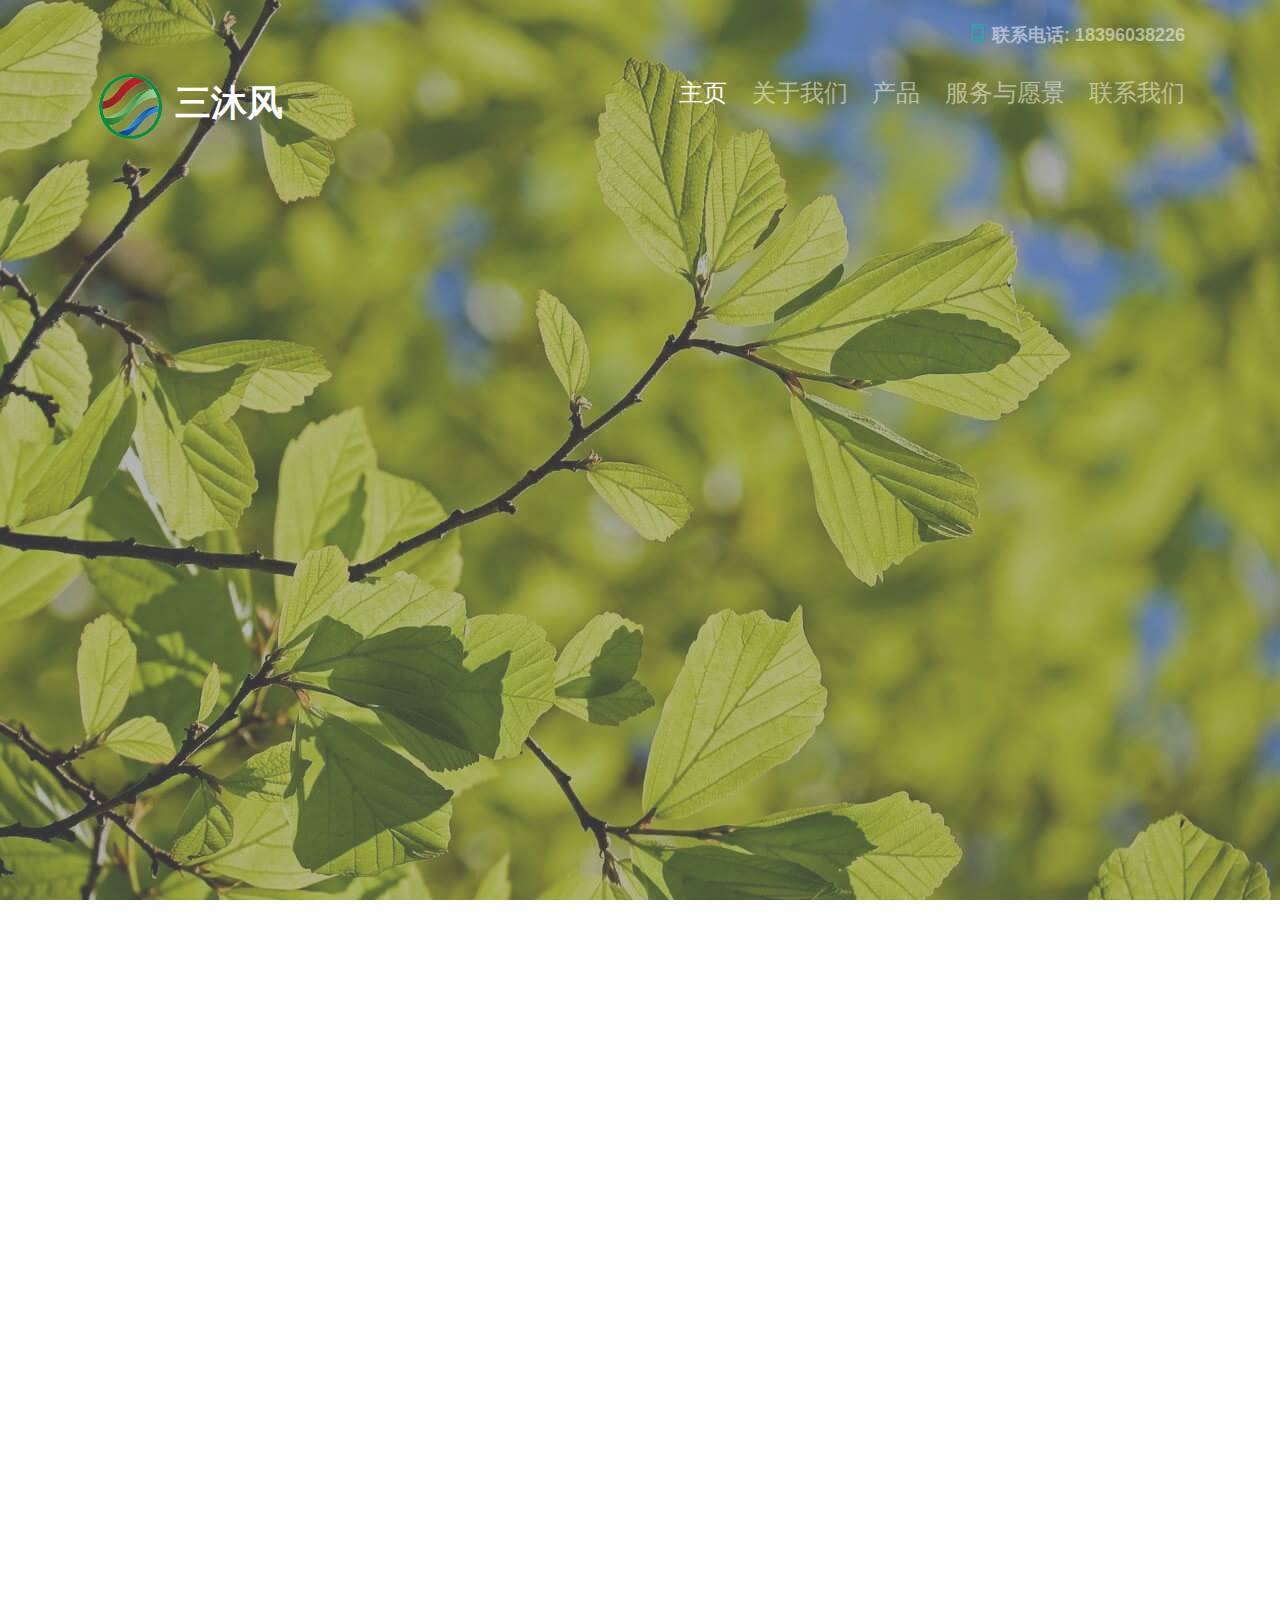
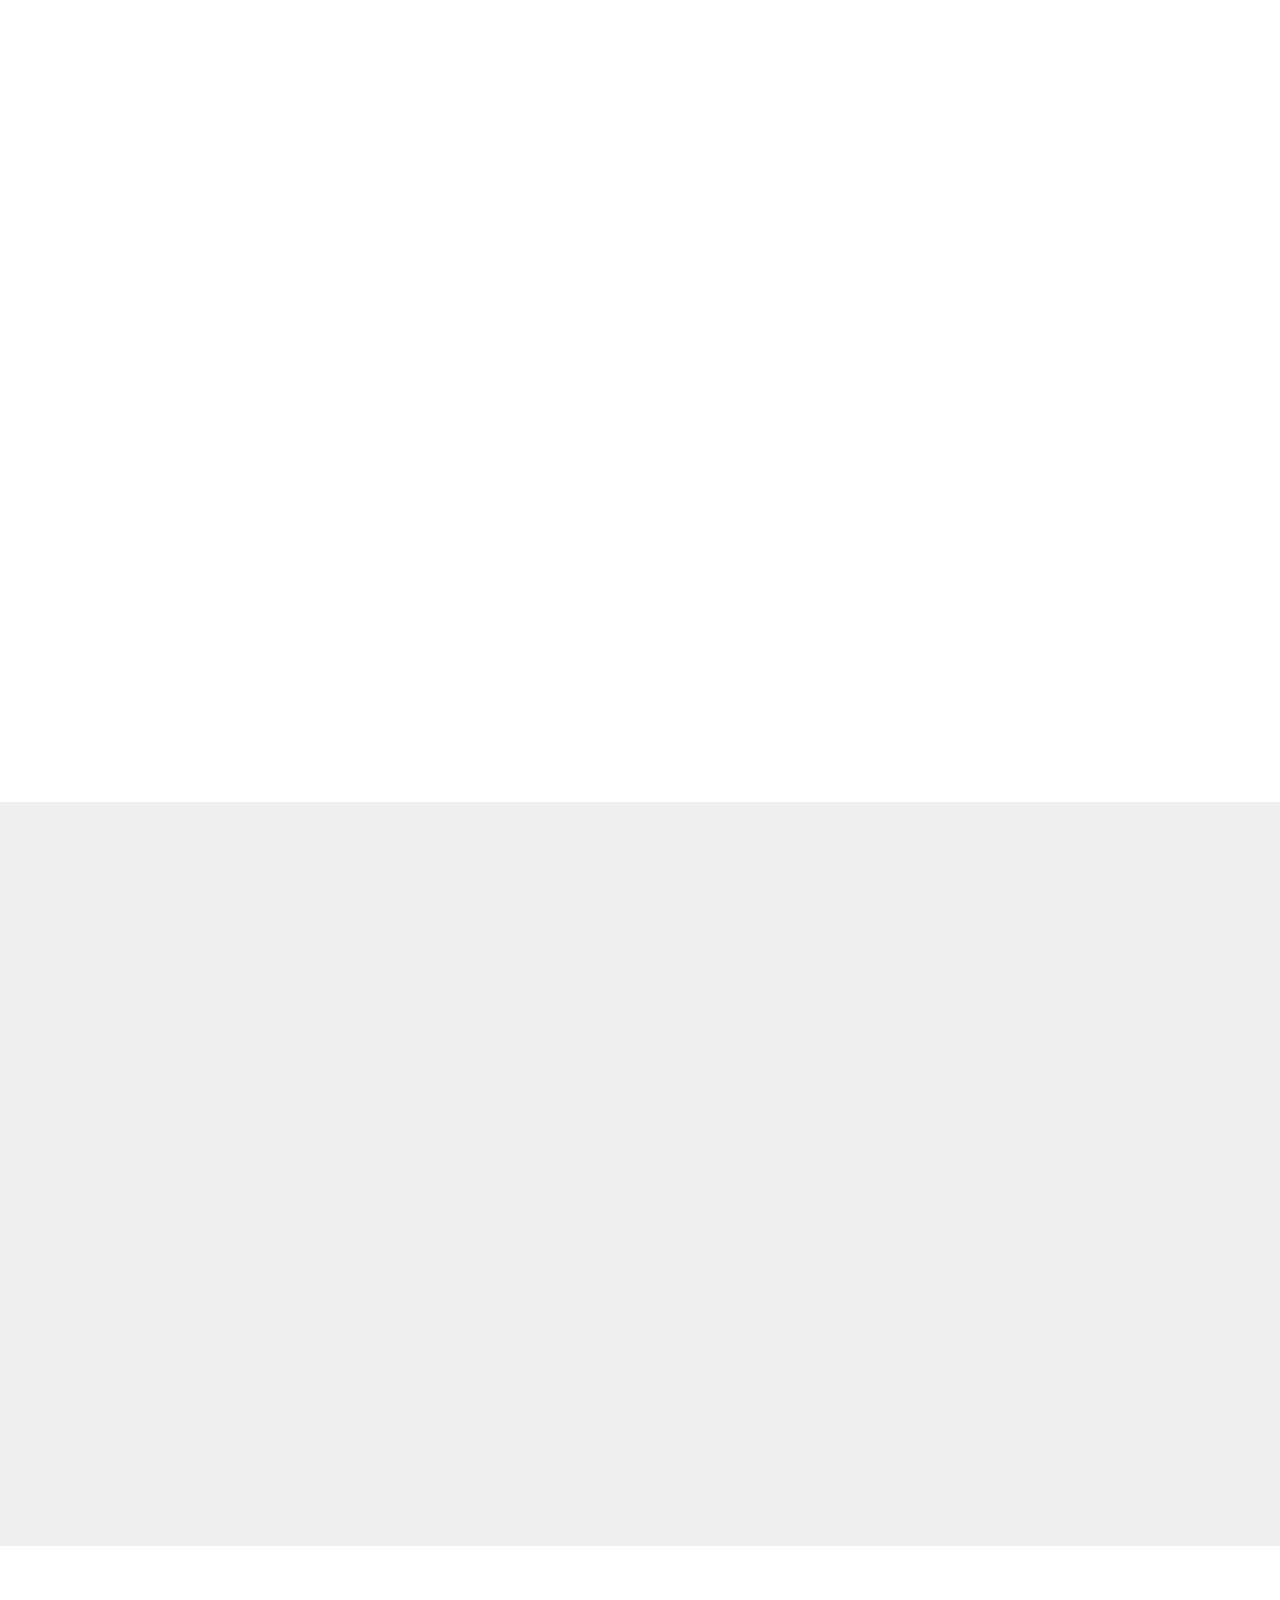
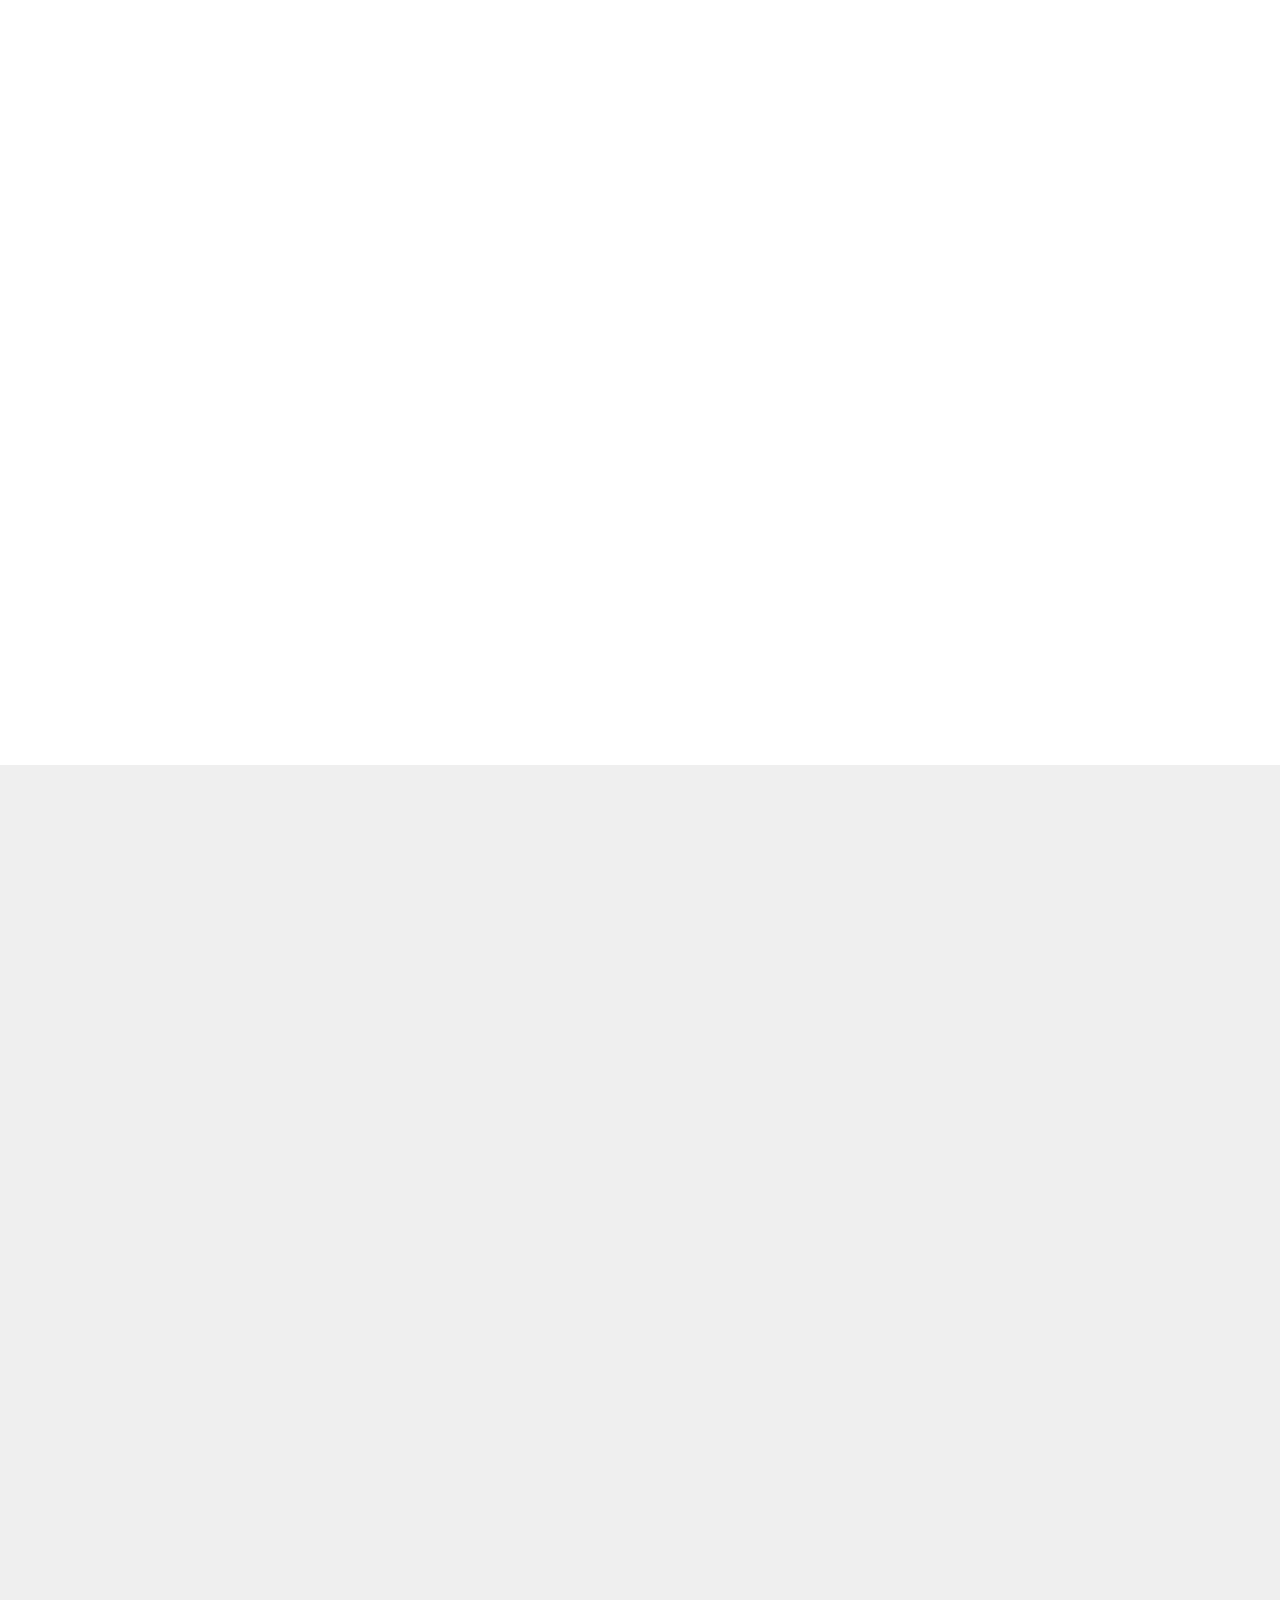
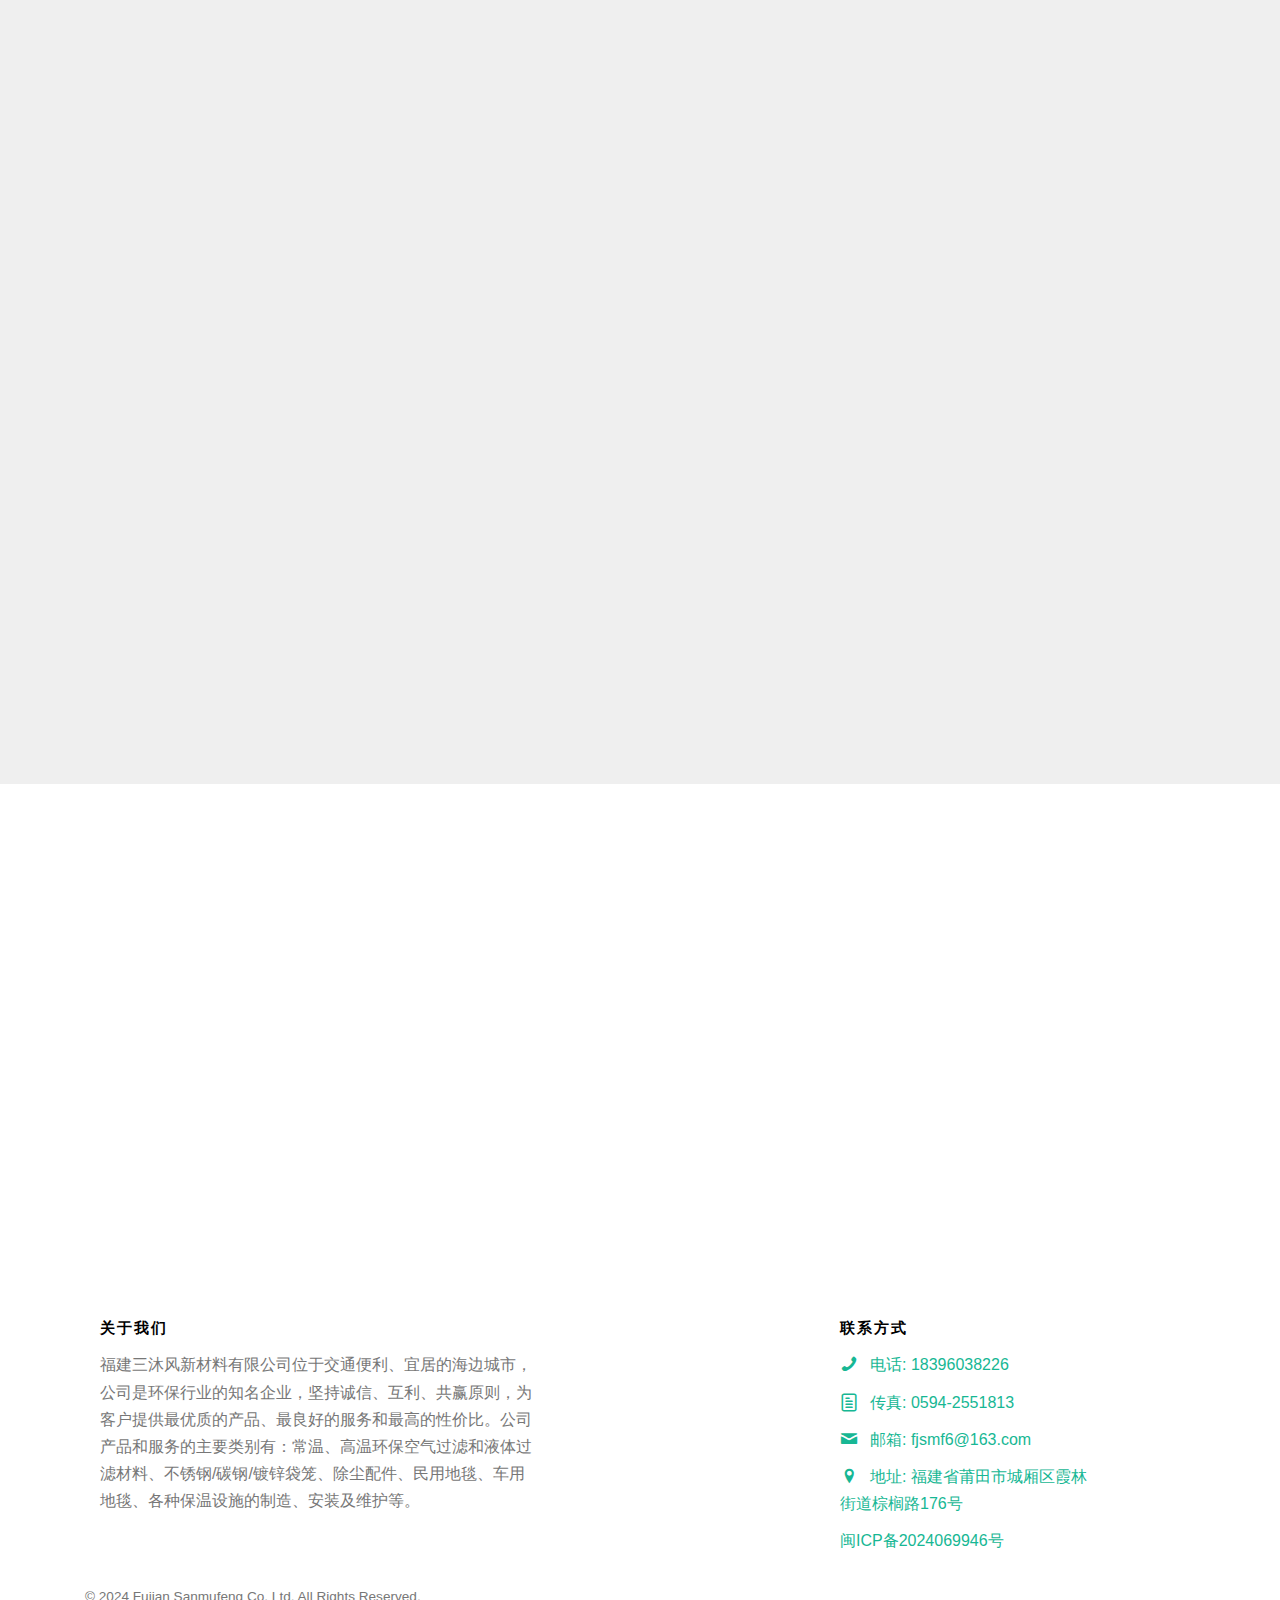
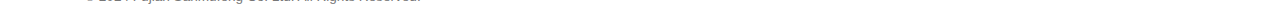
==== index.html @ 1db848d6 "Add files via upload" ====
<!DOCTYPE HTML>
<!--
	Aesthetic by gettemplates.co
	Twitter: http://twitter.com/gettemplateco
	URL: http://gettemplates.co
-->
<html>
	<head>
	<meta charset="utf-8">
	<meta http-equiv="X-UA-Compatible" content="IE=edge">
	<title>福建三沐风新材料有限公司</title>
	<meta name="viewport" content="width=device-width, initial-scale=1">
	<meta name="description" content="福建三沐风新材料有限公司主页" />
	<meta name="keywords" content="福建,三沐风,新材料,公司" />
	<meta name="author" content="gettemplates.co" />

  	<!-- Facebook and Twitter integration -->
	<meta property="og:title" content=""/>
	<meta property="og:image" content=""/>
	<meta property="og:url" content=""/>
	<meta property="og:site_name" content=""/>
	<meta property="og:description" content=""/>
	<meta name="twitter:title" content="" />
	<meta name="twitter:image" content="" />
	<meta name="twitter:url" content="" />
	<meta name="twitter:card" content="" />

	<!-- <link href="https://fonts.googleapis.com/css?family=Droid+Sans" rel="stylesheet"> -->

	<!-- Animate.css -->
	<link rel="stylesheet" href="css/animate.css">
	<!-- Icomoon Icon Fonts-->
	<link rel="stylesheet" href="css/icomoon.css">
	<!-- Themify Icons-->
	<link rel="stylesheet" href="css/themify-icons.css">
	<!-- Bootstrap  -->
	<link rel="stylesheet" href="css/bootstrap.css">

	<!-- Magnific Popup -->
	<link rel="stylesheet" href="css/magnific-popup.css">

	<!-- Owl Carousel  -->
	<link rel="stylesheet" href="css/owl.carousel.min.css">
	<link rel="stylesheet" href="css/owl.theme.default.min.css">

	<!-- Theme style  -->
	<link rel="stylesheet" href="css/style.css">

	<!-- Modernizr JS -->
	<script src="js/modernizr-2.6.2.min.js"></script>
	<!-- FOR IE9 below -->
	<!--[if lt IE 9]>
	<script src="js/respond.min.js"></script>
	<![endif]-->

	</head>
	<body>

	<div class="gtco-loader"></div>

<div id="page">

	<nav class="gtco-nav" role="navigation">
		<div class="gtco-container">
			<div class="row">
				<div class="col-md-12 text-right gtco-contact">
					<ul class="">
						<li><a><i class="ti-mobile"></i> 联系电话:&nbsp;18396038226 </a></li>
						<!-- <li><a href="http://twitter.com/gettemplatesco"><i class="ti-twitter-alt"></i> </a></li> -->
						<!-- <li><a href="#"><i class="icon-mail2"></i></a></li> -->
						<!-- <li><a href="#"><i class="ti-facebook"></i></a></li> -->
					</ul>
				</div>
			</div>
			<div class="row">
				<div class="col-sm-4 col-xs-12">
					<div id="gtco-logo"><a href="index.html"><img src="images/logo.png" width="70" height="70">&nbsp;三沐风</a></div>
				</div>
				<div class="col-xs-8 text-right menu-1">
					<ul>
						<li class="active"><a href="index.html">主页</a></li>
						<li><a href="index.html#introduce">关于我们</a></li>
						<li class="has-dropdown">
							<a href="index.html#product">产品</a>
							<ul class="dropdown">
								<li><a href="lz-cw.html">滤毡(常温系列)</a></li>
								<li><a href="lz-gw.html">滤毡(高温系列)</a></li>
								<li><a href="lz-gn.html">滤毡(功能性系列)</a></li>
								<li><a href="dailong.html">袋笼(碳钢/不锈钢材质)</a></li>
								<li><a href="yt.html">液体过滤袋(水滤袋)</a></li>
							</ul>
						</li>
						<li><a href="index.html#future">服务与愿景</a></li>
						<li><a href="index.html#contact">联系我们</a></li>
					</ul>
				</div>
			</div>

		</div>
	</nav>

	<header id="gtco-header" class="gtco-cover" role="banner" style="background-image:url(images/img_bg_1.jpg);">
		<div class="overlay"></div>
		<div class="gtco-container">
			<!-- <div class="row"> -->
				<div class="col-md-12 col-md-offset-0 text-left">
					<div class="display-t">
						<div class="display-tc">
							<h1 class="animate-box" data-animate-effect="fadeInUp">福建三沐风新材料有限公司</h1>
							<h2 class="animate-box" data-animate-effect="fadeInUp">环保空气及液体过滤材料、不锈钢/碳钢/镀锌袋笼、除尘配件、家用及车用地毯、保温设施</h2>
							<p class="animate-box" data-animate-effect="fadeInUp"><a href="#contact" class="btn btn-white btn-lg btn-outline">联系我们</a></p>
						</div>
					</div>
				</div>
			<!-- </div> -->
		</div>
	</header>

	<div id="gtco-features-3">
		<div class="gtco-container">
			<div class="gtco-flex">
				<div class="feature feature-1 animate-box" data-animate-effect="fadeInUp">
					<div class="feature-inner">
						<span class="icon">
							<i class="ti-search"></i>
						</span>
						<h3>产品</h3>
						<p>三沐风公司与厦门大学、福州大学等著名高校联合设计开发各类产品，能根据不同工况研发设计不同的产品，确保为客户提供满足不同要求、 质量优异、性价比最高的滤料产品，已得到用户的广泛认可。</p>
						<p><a href="#product" class="btn btn-white btn-outline">详情</a></p>
					</div>
				</div>
				<div class="feature feature-2 animate-box" data-animate-effect="fadeInUp">
					<div class="feature-inner">
						<span class="icon">
							<i class="ti-announcement"></i>
						</span>
						<h3>简介</h3>
						<p>福建三沐风新材料有限公司位于交通便利、宜居的海边城市莆田市，公司是环保行业的知名企业，坚持诚信、互利、共赢原则，为客户提供最优质的产品、最良好的服务和最高的性价比。公司产品和服务的主要类别有：常温、高温环保空气过滤和液体过滤材料、不锈钢/碳钢/镀锌袋笼、除尘配件、民用地毯、车用地毯、各种保温设施的制造、安装及维护等。</p>
						<p><a href="#introduce" class="btn btn-white btn-outline">详情</a></p>
					</div>
				</div>
				<div class="feature feature-3 animate-box" data-animate-effect="fadeInUp">
					<div class="feature-inner">
						<span class="icon">
							<i class="ti-timer"></i>
						</span>
						<h3>服务</h3>
						<p>服务是三沐风公司永恒追求的主题，做产品就是做服务，三沐风有一支专业的售后服务团队，不定期走访相关滤料使用厂家，精心、专心、用心为 客户服务。从技术咨询、方案选定、量身定做、产品设计、产品制造、产品 安装、专业特护等售前、售中、售后全程服务。
三沐风公司的远景目标是“力争成为全国过滤材料产业的杰出企业”。 </p>
						<p><a href="#future" class="btn btn-white btn-outline">详情</a></p>
					</div>
				</div>
			</div>
		</div>
	</div>

<a name='a'></a>
<div id="gtco-features"></div>
<a name='introduce'></a>
	<div id="gtco-features">
		<div class="gtco-container">
			<div class="row">
				<div class="col-md-8 col-md-offset-2 text-center gtco-heading animate-box">
					<h2>关于我们</h2>
					<p align="left">福建三沐风新材料有限公司是环保行业的知名企业，坚持诚信、互利、共赢原则，为客户提供最优质的产品、最良好的服务和最高的性价比。</br>目前我们主要的过滤材料产品有：</br>
① <a href="lz-cw.html">常温系列滤料</a></br>
&nbsp;&nbsp;&nbsp;&nbsp;&nbsp;&nbsp;&nbsp;&nbsp;包括：涤纶针刺毡、易清灰针刺毡、覆膜针刺毡、抗静电针刺毡、
拒水防油针刺毡、亚克力针刺毡、丙纶针刺毡等</br>
② <a href="lz-gw.html">耐高温系列滤料</a></br>
&nbsp;&nbsp;&nbsp;&nbsp;&nbsp;&nbsp;&nbsp;&nbsp;包括：PPS针刺过滤毡、P84针刺过滤毡、PTFE针刺过滤毡、
芳纶、玻纤高温复合针刺毡及各种耐高温系列复合毡等。</br>
③ <a href="lz-gn.html">功能性系列滤料</a></br>
&nbsp;&nbsp;&nbsp;&nbsp;&nbsp;&nbsp;&nbsp;&nbsp;包括：防静电、防水防油、覆膜、PTFE浸渍、涂层、防酸处理、
阻燃处理等</br>
④ 其他过滤产品包括<a href="dailong.html">袋笼(碳钢/不锈钢/镀锌材质)</a>、<a href="yt.html">液体过滤袋(水滤袋)</a>等。
</p>
				</div>
			</div>
			<!-- <div class="row"> -->
				<div class="col-md-3 col-sm-6">
					<div class="feature-center animate-box" data-animate-effect="fadeIn">
						<span class="icon">
							<i class="ti-vector"></i>
						</span>
						<h3>先进的过滤材料生产线</h3>
						<p>三沐风公司拥有先进水平的过滤材料生产线，配套有烧毛压光、浸渍、高温拉幅定型、复合处理、制袋等后整理设备，为产品创新研发创造了条件，能制造出满足不同客户需求的优质过滤材料产品。</p>
					</div>
				</div>
				<div class="col-md-3 col-sm-6">
					<div class="feature-center animate-box" data-animate-effect="fadeIn">
						<span class="icon">
							<i class="ti-user"></i>
						</span>
						<h3>优秀的研发团队</h3>
						<p>三沐风公司有一支优秀的研发团队，团队拥有多位博士和高级工程师以及多项国家专利。三沐风有着非常成熟的过滤材料生产技术和经验，对过滤材料产品有着深刻的理解，并充分运用于过滤材料生产实践中。</p>
					</div>
				</div>
				<div class="col-md-3 col-sm-6">
					<div class="feature-center animate-box" data-animate-effect="fadeIn">
						<span class="icon">
							<i class="ti-truck"></i>
						</span>
						<h3>优质的原料</h3>
						<p>三沐风的优势还在于对原料知识的全面掌握，从原料选择到成品完成实现全过程控制，确保了产品具有良好的布面外观质量和先进的性能指标，各项指标领先于同行业的水平。</p>
					</div>
				</div>
				<div class="col-md-3 col-sm-6">
					<div class="feature-center animate-box" data-animate-effect="fadeIn">
						<span class="icon">
							<i class="ti-ruler-pencil"></i>
						</span>
						<h3>高品质的产品</h3>
						<p>三沐风拥有先进的检测、实验设备以及经验丰富的检测人员，确保高品质的产品出厂。</p>
					</div>
				</div>
			<!-- </div> -->
		</div>
	</div>

<a name='b'></a>
<div id="gtco-features"></div>
<a name='product'></a>
	 <div id="gtco-products">
	 	<div class="gtco-container">
			&nbsp;</br>
			&nbsp;</br>
			&nbsp;</br>
	 		<div class="row animate-box">
	 			<div class="col-md-8 col-md-offset-2 text-center gtco-heading animate-box">
	 				<h2>产品图片</h2>
	 				<p>滑动点击查看详情</p>
	 			</div>
	 		</div>
	 		<div class="animate-box">
	 			<div class="owl-carousel owl-carousel-carousel">
					<div class="item">
						<a href="dailong.html" style="color:#000000"><img src="imgs/tangangdailong1.jpeg" alt="img">碳钢袋笼</a>
					</div>
					<div class="item">
						<a style="color:#000000"><img src="imgs/daizi3.jpeg" alt="img">过滤总成</a>
					</div>
					<div class="item">
						<a href="lz-cw.html" style="color:#000000"><img src="imgs/lvzhan/cw-pe5001.jpg" alt="img">滤毡(常温系列)</a>
					</div>
					<div class="item">
						<a href="lz-gw.html" style="color:#000000"><img src="imgs/lvzhan/gw-01.jpg" alt="img">滤毡(高温系列)</a>
					</div>
					<div class="item">
						<a href="lz-gn.html" style="color:#000000"><img src="imgs/lvzhan/gn-pe5001.jpg" alt="img">滤毡(功能性系列)</a>
					</div>
					<div class="item">
						<a href="dailong.html" style="color:#000000"><img src="imgs/buxiugangdailong1.jpeg" alt="img">不锈钢袋笼</a>
					</div>
					<div class="item">
						<a style="color:#000000"><img src="imgs/daizi1.jpeg" alt="img">过滤袋</a>
					</div>
					<div class="item">
						<a href="yt.html" style="color:#000000"><img src="imgs/yeti2.jpg" alt="img">液体过滤袋(水滤袋)</a>
					</div>
	 			</div>
	 		</div class="row">
&nbsp;</br>
&nbsp;</br>
			</div>
			</div>
	 	</div>

<a name='device'></a>
	 <div id="gtco-feature">
		 &nbsp;</br>
		 &nbsp;</br>
		 &nbsp;</br>
	 	<div class="gtco-container">
	 		<div class="row animate-box">
	 			<div class="col-md-8 col-md-offset-2 text-center gtco-heading animate-box">
	 				<h2>生产设备展示</h2>
	 				<p></p>
	 			</div>
	 		</div>
	 		<div class="animate-box">
	 			<div class="owl-carousel owl-carousel-carousel">
					<div class="item">
						<a><img src="imgs/shebei8.jpeg" alt="img"></a>
					</div>
					<div class="item">
						<a><img src="imgs/shebei5.png" alt="img"></a>
					</div>
					<div class="item">
						<a><img src="imgs/shebei6.jpeg" alt="img"></a>
					</div>
					<div class="item">
						<a><img src="imgs/shebei7.jpeg" alt="img"></a>
					</div>
					<div class="item">
						<a><img src="imgs/shebei1.png" alt="img"></a>
					</div>
					<div class="item">
						<a><img src="imgs/shebei2.png" alt="img"></a>
					</div>
					<div class="item">
						<a><img src="imgs/shebei3.png" alt="img"></a>
					</div>
					<div class="item">
						<a><img src="imgs/shebei4.png" alt="img"></a>
					</div>
	 			</div>
	 		</div>
			&nbsp;</br>
			&nbsp;</br>
	 	</div>
	 </div>

 <a name='application'></a>
	 	<div id="gtco-products" class="gtco-section">
	 		<div class="gtco-container">
				&nbsp;</br>
				&nbsp;</br>
				&nbsp;</br>
	 			<div class="row">
	 				<div class="col-md-8 col-md-offset-2 text-center gtco-heading animate-box">
	 					<h2>应用领域</h2>
	 					<p>本公司提供的环保材料解决方案(滤料、滤袋、袋笼等)可用于冶金行业、水泥行业、热电行业、化工行业、垃圾焚烧行业、建材行业、食品加工等行业。</p>
	 				</div>
	 			</div>

	 			<div class="row row-pb-md">
	 				<div class="col-md-12">
	 					<ul id="gtco-portfolio-list">
	 						<li class="one-third animate-box" data-animate-effect="fadeIn" style="background-image: url(imgs/yingyong1.jpeg); ">
	 							<a class="color-1">
	 								<div class="case-studies-summary">
	 									<h2>化纤厂：锅炉除尘器PPS滤袋更换</h2>
	 								</div>
	 							</a>
	 						</li>
	 						<li class="one-third animate-box" data-animate-effect="fadeIn" style="background-image: url(imgs/yingyong2.jpeg); ">
	 							<a class="color-1">
	 								<div class="case-studies-summary">
	 									<h2>铸造厂：除尘滤袋更换</h2>
	 								</div>
	 							</a>
	 						</li>
	 						<li class="one-third animate-box" data-animate-effect="fadeIn" style="background-image: url(imgs/yingyong3.jpeg); ">
	 							<a class="color-1">
	 								<div class="case-studies-summary">
	 									<h2>钢铁厂：钢渣烘干除尘滤袋更换</h2>
	 								</div>
	 							</a>
	 						</li>
							<li class="one-third animate-box" data-animate-effect="fadeIn" style="background-image: url(imgs/yingyong4.jpeg); ">
								<a class="color-1">
									<div class="case-studies-summary">
										<h2>矿渣微粉除尘滤袋更换</h2>
									</div>
								</a>
							</li>
							<li class="one-third animate-box" data-animate-effect="fadeIn" style="background-image: url(imgs/yingyong5.jpeg); ">
								<a class="color-1">
									<div class="case-studies-summary">
										<h2>火电厂：高温滤袋更换</h2>
									</div>
								</a>
							</li>
							<li class="one-third animate-box" data-animate-effect="fadeIn" style="background-image: url(imgs/yingyong6.jpeg); ">
								<a class="color-1">
									<div class="case-studies-summary">
										<h2>水泥石灰窑：尾气除尘滤袋更换</h2>
									</div>
								</a>
							</li>
							<li class="one-half animate-box" data-animate-effect="fadeIn" style="background-image: url(imgs/yingyong7.jpeg); ">
								<a class="color-1">
									<div class="case-studies-summary">
										<h2>化工厂：导热油炉除牛器滤袋更换</h2>
									</div>
								</a>
							</li>
							<li class="one-half animate-box" data-animate-effect="fadeIn" style="background-image: url(imgs/yingyong8.jpeg); ">
								<a class="color-1">
									<div class="case-studies-summary">
										<h2>沥青拌合站：芳纶除尘过滤滤袋更换</h2>
									</div>
								</a>
							</li>

	 					</ul>
	 				</div>
	 			</div>
	 		</div>
	 	</div>

<a name='future'></a>
		<div id="gtco-features">
			<div class="gtco-container">
				<!-- <div class="row"> -->
				&nbsp;</br>
				&nbsp;</br>
				&nbsp;</br>
					<div class="col-md-10 col-md-offset-1 text-center gtco-heading animate-box">
						<h2>服务与愿景</h2>
						<p align="left">&nbsp;&nbsp;&nbsp;&nbsp;&nbsp;&nbsp;&nbsp;&nbsp;服务是三沐风公司永恒追求的主题，做产品就是做服务，三沐风有一支专业的售后服务团队，不定期走访相关滤料使用厂家，精心、专心、用心为 客户服务。从技术咨询、方案选定、量身定做、产品设计、产品制造、产品 安装、专业特护等售前、售中、售后全程服务。</br>
						&nbsp;&nbsp;&nbsp;&nbsp;&nbsp;&nbsp;&nbsp;&nbsp;三沐风公司的远景目标是“力争成为全国过滤材料产业的杰出企业”。 持续创新，追求卓越，为客户创造价值；倡导环保、奉献社会，以环保的新理念和中国市场的实用性，立足于环保行业的前沿；以一流的品质获取市场 的信任、以优质的服务赢得客户的满意、以持续的改进寻求企业的发展、以卓越的管理树立企业品牌是三沐风不断成长发展的动力。</br>
						&nbsp;&nbsp;&nbsp;&nbsp;&nbsp;&nbsp;&nbsp;&nbsp;三沐风公司坚持“以优取胜、以新取胜、以快取胜”，愿与广大海内外客户、伙伴坦诚合作，谋求共同发展，创造美好未来。</p>
					<!-- </div> -->
				</div>
				</div>
			</div>

<a name='contact'></a>
	<footer id="gtco-footer" role="contentinfo">
		<div class="gtco-container">
			<div class="row-p	b-md">

				<div class="col-md-5">
					<div class="gtco-widget">
						<h3>关于我们</h3>
						<p>福建三沐风新材料有限公司位于交通便利、宜居的海边城市，公司是环保行业的知名企业，坚持诚信、互利、共赢原则，为客户提供最优质的产品、最良好的服务和最高的性价比。公司产品和服务的主要类别有：常温、高温环保空气过滤和液体过滤材料、不锈钢/碳钢/镀锌袋笼、除尘配件、民用地毯、车用地毯、各种保温设施的制造、安装及维护等。</p>
					</div>
				</div>
				<!-- <div class="col-md-4 col-md-push-1">
					<div class="gtco-widget">
						<h3>Links</h3>
						<ul class="gtco-footer-links">
							<li><a href="#">Knowledge Base</a></li>
							<li><a href="#">Career</a></li>
							<li><a href="#">Press</a></li>
							<li><a href="#">Terms of services</a></li>
							<li><a href="#">Privacy Policy</a></li>
						</ul>
					</div>
				</div> -->
				<div class="col-md-3">
					<div class="gtco-widget">
					</div>
				</div>
				<div class="col-md-3">
					<div class="gtco-widget">
						<h3>联系方式</h3>
						<ul class="gtco-quick-contact">
							<li><a><i class="icon-phone"></i> 电话: 18396038226</a></li>
							<li><a><i class="icon-paper"></i> 传真: 0594-2551813</a></li>
							<li><a><i class="icon-mail2"></i> 邮箱: fjsmf6@163.com</a></li>
							<li><a><i class="icon-location-pin"></i> 地址: 福建省莆田市城厢区霞林街道棕榈路176号</a></li>
						</ul>
						<a href="https://beian.miit.gov.cn/" target="_blank">闽ICP备2024069946号</a>
					</div>
				</div>

			</div>

			<div class="row copyright">
				<div class="col-md-12">
					<p class="pull-left">
						<small class="block">&copy; 2024 Fujian Sanmufeng Co. Ltd. All Rights Reserved.</small>
					</p>
					<!-- <p class="pull-right">
						<ul class="gtco-social-icons pull-right">
							<li><a href="#"><i class="icon-twitter"></i></a></li>
							<li><a href="#"><i class="icon-facebook"></i></a></li>
							<li><a href="#"><i class="icon-linkedin"></i></a></li>
							<li><a href="#"><i class="icon-dribbble"></i></a></li>
						</ul>
					</p> -->
				</div>
			</div>

		</div>
	</footer>

</div>

	<div class="gototop js-top">
		<a href="#" class="js-gotop"><i class="icon-arrow-up"></i></a>
	</div>

	<!-- jQuery -->
	<script src="js/jquery.min.js"></script>
	<!-- jQuery Easing -->
	<script src="js/jquery.easing.1.3.js"></script>
	<!-- Bootstrap -->
	<script src="js/bootstrap.min.js"></script>
	<!-- Waypoints -->
	<script src="js/jquery.waypoints.min.js"></script>
	<!-- Carousel -->
	<script src="js/owl.carousel.min.js"></script>
	<!-- countTo -->
	<script src="js/jquery.countTo.js"></script>
	<!-- Magnific Popup -->
	<script src="js/jquery.magnific-popup.min.js"></script>
	<script src="js/magnific-popup-options.js"></script>
	<!-- Main -->
	<script src="js/main.js"></script>

	</body>
</html>
---- css/icomoon.css ----
@font-face {
  font-family: 'icomoon';
  src:  url('../fonts/icomoon/icomoon.eot?6iuir');
  src:  url('../fonts/icomoon/icomoon.eot?6iuir#iefix') format('embedded-opentype'),
    url('../fonts/icomoon/icomoon.ttf?6iuir') format('truetype'),
    url('../fonts/icomoon/icomoon.woff?6iuir') format('woff'),
    url('../fonts/icomoon/icomoon.svg?6iuir#icomoon') format('svg');
  font-weight: normal;
  font-style: normal;
}

[class^="icon-"], [class*=" icon-"] {
  /* use !important to prevent issues with browser extensions that change fonts */
  font-family: 'icomoon' !important;
  speak: none;
  font-style: normal;
  font-weight: normal;
  font-variant: normal;
  text-transform: none;
  line-height: 1;

  /* Better Font Rendering =========== */
  -webkit-font-smoothing: antialiased;
  -moz-osx-font-smoothing: grayscale;
}

.icon-eye:before {
  content: "\e000";
}
.icon-paper-clip:before {
  content: "\e001";
}
.icon-mail:before {
  content: "\e002";
}
.icon-toggle:before {
  content: "\e003";
}
.icon-layout:before {
  content: "\e004";
}
.icon-link:before {
  content: "\e005";
}
.icon-bell:before {
  content: "\e006";
}
.icon-lock:before {
  content: "\e007";
}
.icon-unlock:before {
  content: "\e008";
}
.icon-ribbon:before {
  content: "\e009";
}
.icon-image:before {
  content: "\e010";
}
.icon-signal:before {
  content: "\e011";
}
.icon-target:before {
  content: "\e012";
}
.icon-clipboard:before {
  content: "\e013";
}
.icon-clock:before {
  content: "\e014";
}
.icon-watch:before {
  content: "\e015";
}
.icon-air-play:before {
  content: "\e016";
}
.icon-camera:before {
  content: "\e017";
}
.icon-video:before {
  content: "\e018";
}
.icon-disc:before {
  content: "\e019";
}
.icon-printer:before {
  content: "\e020";
}
.icon-monitor:before {
  content: "\e021";
}
.icon-server:before {
  content: "\e022";
}
.icon-cog:before {
  content: "\e023";
}
.icon-heart:before {
  content: "\e024";
}
.icon-paragraph:before {
  content: "\e025";
}
.icon-align-justify:before {
  content: "\e026";
}
.icon-align-left:before {
  content: "\e027";
}
.icon-align-center:before {
  content: "\e028";
}
.icon-align-right:before {
  content: "\e029";
}
.icon-book:before {
  content: "\e030";
}
.icon-layers:before {
  content: "\e031";
}
.icon-stack:before {
  content: "\e032";
}
.icon-stack-2:before {
  content: "\e033";
}
.icon-paper:before {
  content: "\e034";
}
.icon-paper-stack:before {
  content: "\e035";
}
.icon-search:before {
  content: "\e036";
}
.icon-zoom-in:before {
  content: "\e037";
}
.icon-zoom-out:before {
  content: "\e038";
}
.icon-reply:before {
  content: "\e039";
}
.icon-circle-plus:before {
  content: "\e040";
}
.icon-circle-minus:before {
  content: "\e041";
}
.icon-circle-check:before {
  content: "\e042";
}
.icon-circle-cross:before {
  content: "\e043";
}
.icon-square-plus:before {
  content: "\e044";
}
.icon-square-minus:before {
  content: "\e045";
}
.icon-square-check:before {
  content: "\e046";
}
.icon-square-cross:before {
  content: "\e047";
}
.icon-microphone:before {
  content: "\e048";
}
.icon-record:before {
  content: "\e049";
}
.icon-skip-back:before {
  content: "\e050";
}
.icon-rewind:before {
  content: "\e051";
}
.icon-play:before {
  content: "\e052";
}
.icon-pause:before {
  content: "\e053";
}
.icon-stop:before {
  content: "\e054";
}
.icon-fast-forward:before {
  content: "\e055";
}
.icon-skip-forward:before {
  content: "\e056";
}
.icon-shuffle:before {
  content: "\e057";
}
.icon-repeat:before {
  content: "\e058";
}
.icon-folder:before {
  content: "\e059";
}
.icon-umbrella:before {
  content: "\e060";
}
.icon-moon:before {
  content: "\e061";
}
.icon-thermometer:before {
  content: "\e062";
}
.icon-drop:before {
  content: "\e063";
}
.icon-sun:before {
  content: "\e064";
}
.icon-cloud:before {
  content: "\e065";
}
.icon-cloud-upload:before {
  content: "\e066";
}
.icon-cloud-download:before {
  content: "\e067";
}
.icon-upload:before {
  content: "\e068";
}
.icon-download:before {
  content: "\e069";
}
.icon-location:before {
  content: "\e070";
}
.icon-location-2:before {
  content: "\e071";
}
.icon-map:before {
  content: "\e072";
}
.icon-battery:before {
  content: "\e073";
}
.icon-head:before {
  content: "\e074";
}
.icon-briefcase:before {
  content: "\e075";
}
.icon-speech-bubble:before {
  content: "\e076";
}
.icon-anchor:before {
  content: "\e077";
}
.icon-globe:before {
  content: "\e078";
}
.icon-box:before {
  content: "\e079";
}
.icon-reload:before {
  content: "\e080";
}
.icon-share:before {
  content: "\e081";
}
.icon-marquee:before {
  content: "\e082";
}
.icon-marquee-plus:before {
  content: "\e083";
}
.icon-marquee-minus:before {
  content: "\e084";
}
.icon-tag:before {
  content: "\e085";
}
.icon-power:before {
  content: "\e086";
}
.icon-command:before {
  content: "\e087";
}
.icon-alt:before {
  content: "\e088";
}
.icon-esc:before {
  content: "\e089";
}
.icon-bar-graph:before {
  content: "\e090";
}
.icon-bar-graph-2:before {
  content: "\e091";
}
.icon-pie-graph:before {
  content: "\e092";
}
.icon-star:before {
  content: "\e093";
}
.icon-arrow-left:before {
  content: "\e094";
}
.icon-arrow-right:before {
  content: "\e095";
}
.icon-arrow-up:before {
  content: "\e096";
}
.icon-arrow-down:before {
  content: "\e097";
}
.icon-volume:before {
  content: "\e098";
}
.icon-mute:before {
  content: "\e099";
}
.icon-content-right:before {
  content: "\e100";
}
.icon-content-left:before {
  content: "\e101";
}
.icon-grid:before {
  content: "\e102";
}
.icon-grid-2:before {
  content: "\e103";
}
.icon-columns:before {
  content: "\e104";
}
.icon-loader:before {
  content: "\e105";
}
.icon-bag:before {
  content: "\e106";
}
.icon-ban:before {
  content: "\e107";
}
.icon-flag:before {
  content: "\e108";
}
.icon-trash:before {
  content: "\e109";
}
.icon-expand:before {
  content: "\e110";
}
.icon-contract:before {
  content: "\e111";
}
.icon-maximize:before {
  content: "\e112";
}
.icon-minimize:before {
  content: "\e113";
}
.icon-plus:before {
  content: "\e114";
}
.icon-minus:before {
  content: "\e115";
}
.icon-check:before {
  content: "\e116";
}
.icon-cross:before {
  content: "\e117";
}
.icon-move:before {
  content: "\e118";
}
.icon-delete:before {
  content: "\e119";
}
.icon-menu:before {
  content: "\e120";
}
.icon-archive:before {
  content: "\e121";
}
.icon-inbox:before {
  content: "\e122";
}
.icon-outbox:before {
  content: "\e123";
}
.icon-file:before {
  content: "\e124";
}
.icon-file-add:before {
  content: "\e125";
}
.icon-file-subtract:before {
  content: "\e126";
}
.icon-help:before {
  content: "\e127";
}
.icon-open:before {
  content: "\e128";
}
.icon-ellipsis:before {
  content: "\e129";
}
.icon-add-to-list:before {
  content: "\e900";
}
.icon-classic-computer:before {
  content: "\e901";
}
.icon-controller-fast-backward:before {
  content: "\e902";
}
.icon-creative-commons-attribution:before {
  content: "\e903";
}
.icon-creative-commons-noderivs:before {
  content: "\e904";
}
.icon-creative-commons-noncommercial-eu:before {
  content: "\e905";
}
.icon-creative-commons-noncommercial-us:before {
  content: "\e906";
}
.icon-creative-commons-public-domain:before {
  content: "\e907";
}
.icon-creative-commons-remix:before {
  content: "\e908";
}
.icon-creative-commons-share:before {
  content: "\e909";
}
.icon-creative-commons-sharealike:before {
  content: "\e90a";
}
.icon-creative-commons:before {
  content: "\e90b";
}
.icon-document-landscape:before {
  content: "\e90c";
}
.icon-remove-user:before {
  content: "\e90d";
}
.icon-warning:before {
  content: "\e90e";
}
.icon-arrow-bold-down:before {
  content: "\e90f";
}
.icon-arrow-bold-left:before {
  content: "\e910";
}
.icon-arrow-bold-right:before {
  content: "\e911";
}
.icon-arrow-bold-up:before {
  content: "\e912";
}
.icon-arrow-down2:before {
  content: "\e913";
}
.icon-arrow-left2:before {
  content: "\e914";
}
.icon-arrow-long-down:before {
  content: "\e915";
}
.icon-arrow-long-left:before {
  content: "\e916";
}
.icon-arrow-long-right:before {
  content: "\e917";
}
.icon-arrow-long-up:before {
  content: "\e918";
}
.icon-arrow-right2:before {
  content: "\e919";
}
.icon-arrow-up2:before {
  content: "\e91a";
}
.icon-arrow-with-circle-down:before {
  content: "\e91b";
}
.icon-arrow-with-circle-left:before {
  content: "\e91c";
}
.icon-arrow-with-circle-right:before {
  content: "\e91d";
}
.icon-arrow-with-circle-up:before {
  content: "\e91e";
}
.icon-bookmark:before {
  content: "\e91f";
}
.icon-bookmarks:before {
  content: "\e920";
}
.icon-chevron-down:before {
  content: "\e921";
}
.icon-chevron-left:before {
  content: "\e922";
}
.icon-chevron-right:before {
  content: "\e923";
}
.icon-chevron-small-down:before {
  content: "\e924";
}
.icon-chevron-small-left:before {
  content: "\e925";
}
.icon-chevron-small-right:before {
  content: "\e926";
}
.icon-chevron-small-up:before {
  content: "\e927";
}
.icon-chevron-thin-down:before {
  content: "\e928";
}
.icon-chevron-thin-left:before {
  content: "\e929";
}
.icon-chevron-thin-right:before {
  content: "\e92a";
}
.icon-chevron-thin-up:before {
  content: "\e92b";
}
.icon-chevron-up:before {
  content: "\e92c";
}
.icon-chevron-with-circle-down:before {
  content: "\e92d";
}
.icon-chevron-with-circle-left:before {
  content: "\e92e";
}
.icon-chevron-with-circle-right:before {
  content: "\e92f";
}
.icon-chevron-with-circle-up:before {
  content: "\e930";
}
.icon-cloud2:before {
  content: "\e931";
}
.icon-controller-fast-forward:before {
  content: "\e932";
}
.icon-controller-jump-to-start:before {
  content: "\e933";
}
.icon-controller-next:before {
  content: "\e934";
}
.icon-controller-paus:before {
  content: "\e935";
}
.icon-controller-play:before {
  content: "\e936";
}
.icon-controller-record:before {
  content: "\e937";
}
.icon-controller-stop:before {
  content: "\e938";
}
.icon-controller-volume:before {
  content: "\e939";
}
.icon-dot-single:before {
  content: "\e93a";
}
.icon-dots-three-horizontal:before {
  content: "\e93b";
}
.icon-dots-three-vertical:before {
  content: "\e93c";
}
.icon-dots-two-horizontal:before {
  content: "\e93d";
}
.icon-dots-two-vertical:before {
  content: "\e93e";
}
.icon-download2:before {
  content: "\e93f";
}
.icon-emoji-flirt:before {
  content: "\e940";
}
.icon-flow-branch:before {
  content: "\e941";
}
.icon-flow-cascade:before {
  content: "\e942";
}
.icon-flow-line:before {
  content: "\e943";
}
.icon-flow-parallel:before {
  content: "\e944";
}
.icon-flow-tree:before {
  content: "\e945";
}
.icon-install:before {
  content: "\e946";
}
.icon-layers2:before {
  content: "\e947";
}
.icon-open-book:before {
  content: "\e948";
}
.icon-resize-100:before {
  content: "\e949";
}
.icon-resize-full-screen:before {
  content: "\e94a";
}
.icon-save:before {
  content: "\e94b";
}
.icon-select-arrows:before {
  content: "\e94c";
}
.icon-sound-mute:before {
  content: "\e94d";
}
.icon-sound:before {
  content: "\e94e";
}
.icon-trash2:before {
  content: "\e94f";
}
.icon-triangle-down:before {
  content: "\e950";
}
.icon-triangle-left:before {
  content: "\e951";
}
.icon-triangle-right:before {
  content: "\e952";
}
.icon-triangle-up:before {
  content: "\e953";
}
.icon-uninstall:before {
  content: "\e954";
}
.icon-upload-to-cloud:before {
  content: "\e955";
}
.icon-upload2:before {
  content: "\e956";
}
.icon-add-user:before {
  content: "\e957";
}
.icon-address:before {
  content: "\e958";
}
.icon-adjust:before {
  content: "\e959";
}
.icon-air:before {
  content: "\e95a";
}
.icon-aircraft-landing:before {
  content: "\e95b";
}
.icon-aircraft-take-off:before {
  content: "\e95c";
}
.icon-aircraft:before {
  content: "\e95d";
}
.icon-align-bottom:before {
  content: "\e95e";
}
.icon-align-horizontal-middle:before {
  content: "\e95f";
}
.icon-align-left2:before {
  content: "\e960";
}
.icon-align-right2:before {
  content: "\e961";
}
.icon-align-top:before {
  content: "\e962";
}
.icon-align-vertical-middle:before {
  content: "\e963";
}
.icon-archive2:before {
  content: "\e964";
}
.icon-area-graph:before {
  content: "\e965";
}
.icon-attachment:before {
  content: "\e966";
}
.icon-awareness-ribbon:before {
  content: "\e967";
}
.icon-back-in-time:before {
  content: "\e968";
}
.icon-back:before {
  content: "\e969";
}
.icon-bar-graph2:before {
  content: "\e96a";
}
.icon-battery2:before {
  content: "\e96b";
}
.icon-beamed-note:before {
  content: "\e96c";
}
.icon-bell2:before {
  content: "\e96d";
}
.icon-blackboard:before {
  content: "\e96e";
}
.icon-block:before {
  content: "\e96f";
}
.icon-book2:before {
  content: "\e970";
}
.icon-bowl:before {
  content: "\e971";
}
.icon-box2:before {
  content: "\e972";
}
.icon-briefcase2:before {
  content: "\e973";
}
.icon-browser:before {
  content: "\e974";
}
.icon-brush:before {
  content: "\e975";
}
.icon-bucket:before {
  content: "\e976";
}
.icon-cake:before {
  content: "\e977";
}
.icon-calculator:before {
  content: "\e978";
}
.icon-calendar:before {
  content: "\e979";
}
.icon-camera2:before {
  content: "\e97a";
}
.icon-ccw:before {
  content: "\e97b";
}
.icon-chat:before {
  content: "\e97c";
}
.icon-check2:before {
  content: "\e97d";
}
.icon-circle-with-cross:before {
  content: "\e97e";
}
.icon-circle-with-minus:before {
  content: "\e97f";
}
.icon-circle-with-plus:before {
  content: "\e980";
}
.icon-circle:before {
  content: "\e981";
}
.icon-circular-graph:before {
  content: "\e982";
}
.icon-clapperboard:before {
  content: "\e983";
}
.icon-clipboard2:before {
  content: "\e984";
}
.icon-clock2:before {
  content: "\e985";
}
.icon-code:before {
  content: "\e986";
}
.icon-cog2:before {
  content: "\e987";
}
.icon-colours:before {
  content: "\e988";
}
.icon-compass:before {
  content: "\e989";
}
.icon-copy:before {
  content: "\e98a";
}
.icon-credit-card:before {
  content: "\e98b";
}
.icon-credit:before {
  content: "\e98c";
}
.icon-cross2:before {
  content: "\e98d";
}
.icon-cup:before {
  content: "\e98e";
}
.icon-cw:before {
  content: "\e98f";
}
.icon-cycle:before {
  content: "\e990";
}
.icon-database:before {
  content: "\e991";
}
.icon-dial-pad:before {
  content: "\e992";
}
.icon-direction:before {
  content: "\e993";
}
.icon-document:before {
  content: "\e994";
}
.icon-documents:before {
  content: "\e995";
}
.icon-drink:before {
  content: "\e996";
}
.icon-drive:before {
  content: "\e997";
}
.icon-drop2:before {
  content: "\e998";
}
.icon-edit:before {
  content: "\e999";
}
.icon-email:before {
  content: "\e99a";
}
.icon-emoji-happy:before {
  content: "\e99b";
}
.icon-emoji-neutral:before {
  content: "\e99c";
}
.icon-emoji-sad:before {
  content: "\e99d";
}
.icon-erase:before {
  content: "\e99e";
}
.icon-eraser:before {
  content: "\e99f";
}
.icon-export:before {
  content: "\e9a0";
}
.icon-eye2:before {
  content: "\e9a1";
}
.icon-feather:before {
  content: "\e9a2";
}
.icon-flag2:before {
  content: "\e9a3";
}
.icon-flash:before {
  content: "\e9a4";
}
.icon-flashlight:before {
  content: "\e9a5";
}
.icon-flat-brush:before {
  content: "\e9a6";
}
.icon-folder-images:before {
  content: "\e9a7";
}
.icon-folder-music:before {
  content: "\e9a8";
}
.icon-folder-video:before {
  content: "\e9a9";
}
.icon-folder2:before {
  content: "\e9aa";
}
.icon-forward:before {
  content: "\e9ab";
}
.icon-funnel:before {
  content: "\e9ac";
}
.icon-game-controller:before {
  content: "\e9ad";
}
.icon-gauge:before {
  content: "\e9ae";
}
.icon-globe2:before {
  content: "\e9af";
}
.icon-graduation-cap:before {
  content: "\e9b0";
}
.icon-grid2:before {
  content: "\e9b1";
}
.icon-hair-cross:before {
  content: "\e9b2";
}
.icon-hand:before {
  content: "\e9b3";
}
.icon-heart-outlined:before {
  content: "\e9b4";
}
.icon-heart2:before {
  content: "\e9b5";
}
.icon-help-with-circle:before {
  content: "\e9b6";
}
.icon-help2:before {
  content: "\e9b7";
}
.icon-home:before {
  content: "\e9b8";
}
.icon-hour-glass:before {
  content: "\e9b9";
}
.icon-image-inverted:before {
  content: "\e9ba";
}
.icon-image2:before {
  content: "\e9bb";
}
.icon-images:before {
  content: "\e9bc";
}
.icon-inbox2:before {
  content: "\e9bd";
}
.icon-infinity:before {
  content: "\e9be";
}
.icon-info-with-circle:before {
  content: "\e9bf";
}
.icon-info:before {
  content: "\e9c0";
}
.icon-key:before {
  content: "\e9c1";
}
.icon-keyboard:before {
  content: "\e9c2";
}
.icon-lab-flask:before {
  content: "\e9c3";
}
.icon-landline:before {
  content: "\e9c4";
}
.icon-language:before {
  content: "\e9c5";
}
.icon-laptop:before {
  content: "\e9c6";
}
.icon-leaf:before {
  content: "\e9c7";
}
.icon-level-down:before {
  content: "\e9c8";
}
.icon-level-up:before {
  content: "\e9c9";
}
.icon-lifebuoy:before {
  content: "\e9ca";
}
.icon-light-bulb:before {
  content: "\e9cb";
}
.icon-light-down:before {
  content: "\e9cc";
}
.icon-light-up:before {
  content: "\e9cd";
}
.icon-line-graph:before {
  content: "\e9ce";
}
.icon-link2:before {
  content: "\e9cf";
}
.icon-list:before {
  content: "\e9d0";
}
.icon-location-pin:before {
  content: "\e9d1";
}
.icon-location2:before {
  content: "\e9d2";
}
.icon-lock-open:before {
  content: "\e9d3";
}
.icon-lock2:before {
  content: "\e9d4";
}
.icon-log-out:before {
  content: "\e9d5";
}
.icon-login:before {
  content: "\e9d6";
}
.icon-loop:before {
  content: "\e9d7";
}
.icon-magnet:before {
  content: "\e9d8";
}
.icon-magnifying-glass:before {
  content: "\e9d9";
}
.icon-mail2:before {
  content: "\e9da";
}
.icon-man:before {
  content: "\e9db";
}
.icon-map2:before {
  content: "\e9dc";
}
.icon-mask:before {
  content: "\e9dd";
}
.icon-medal:before {
  content: "\e9de";
}
.icon-megaphone:before {
  content: "\e9df";
}
.icon-menu2:before {
  content: "\e9e0";
}
.icon-message:before {
  content: "\e9e1";
}
.icon-mic:before {
  content: "\e9e2";
}
.icon-minus2:before {
  content: "\e9e3";
}
.icon-mobile:before {
  content: "\e9e4";
}
.icon-modern-mic:before {
  content: "\e9e5";
}
.icon-moon2:before {
  content: "\e9e6";
}
.icon-mouse:before {
  content: "\e9e7";
}
.icon-music:before {
  content: "\e9e8";
}
.icon-network:before {
  content: "\e9e9";
}
.icon-new-message:before {
  content: "\e9ea";
}
.icon-new:before {
  content: "\e9eb";
}
.icon-news:before {
  content: "\e9ec";
}
.icon-note:before {
  content: "\e9ed";
}
.icon-notification:before {
  content: "\e9ee";
}
.icon-old-mobile:before {
  content: "\e9ef";
}
.icon-old-phone:before {
  content: "\e9f0";
}
.icon-palette:before {
  content: "\e9f1";
}
.icon-paper-plane:before {
  content: "\e9f2";
}
.icon-pencil:before {
  content: "\e9f3";
}
.icon-phone:before {
  content: "\e9f4";
}
.icon-pie-chart:before {
  content: "\e9f5";
}
.icon-pin:before {
  content: "\e9f6";
}
.icon-plus2:before {
  content: "\e9f7";
}
.icon-popup:before {
  content: "\e9f8";
}
.icon-power-plug:before {
  content: "\e9f9";
}
.icon-price-ribbon:before {
  content: "\e9fa";
}
.icon-price-tag:before {
  content: "\e9fb";
}
.icon-print:before {
  content: "\e9fc";
}
.icon-progress-empty:before {
  content: "\e9fd";
}
.icon-progress-full:before {
  content: "\e9fe";
}
.icon-progress-one:before {
  content: "\e9ff";
}
.icon-progress-two:before {
  content: "\ea00";
}
.icon-publish:before {
  content: "\ea01";
}
.icon-quote:before {
  content: "\ea02";
}
.icon-radio:before {
  content: "\ea03";
}
.icon-reply-all:before {
  content: "\ea04";
}
.icon-reply2:before {
  content: "\ea05";
}
.icon-retweet:before {
  content: "\ea06";
}
.icon-rocket:before {
  content: "\ea07";
}
.icon-round-brush:before {
  content: "\ea08";
}
.icon-rss:before {
  content: "\ea09";
}
.icon-ruler:before {
  content: "\ea0a";
}
.icon-scissors:before {
  content: "\ea0b";
}
.icon-share-alternitive:before {
  content: "\ea0c";
}
.icon-share2:before {
  content: "\ea0d";
}
.icon-shareable:before {
  content: "\ea0e";
}
.icon-shield:before {
  content: "\ea0f";
}
.icon-shop:before {
  content: "\ea10";
}
.icon-shopping-bag:before {
  content: "\ea11";
}
.icon-shopping-basket:before {
  content: "\ea12";
}
.icon-shopping-cart:before {
  content: "\ea13";
}
.icon-shuffle2:before {
  content: "\ea14";
}
.icon-signal2:before {
  content: "\ea15";
}
.icon-sound-mix:before {
  content: "\ea16";
}
.icon-sports-club:before {
  content: "\ea17";
}
.icon-spreadsheet:before {
  content: "\ea18";
}
.icon-squared-cross:before {
  content: "\ea19";
}
.icon-squared-minus:before {
  content: "\ea1a";
}
.icon-squared-plus:before {
  content: "\ea1b";
}
.icon-star-outlined:before {
  content: "\ea1c";
}
.icon-star2:before {
  content: "\ea1d";
}
.icon-stopwatch:before {
  content: "\ea1e";
}
.icon-suitcase:before {
  content: "\ea1f";
}
.icon-swap:before {
  content: "\ea20";
}
.icon-sweden:before {
  content: "\ea21";
}
.icon-switch:before {
  content: "\ea22";
}
.icon-tablet:before {
  content: "\ea23";
}
.icon-tag2:before {
  content: "\ea24";
}
.icon-text-document-inverted:before {
  content: "\ea25";
}
.icon-text-document:before {
  content: "\ea26";
}
.icon-text:before {
  content: "\ea27";
}
.icon-thermometer2:before {
  content: "\ea28";
}
.icon-thumbs-down:before {
  content: "\ea29";
}
.icon-thumbs-up:before {
  content: "\ea2a";
}
.icon-thunder-cloud:before {
  content: "\ea2b";
}
.icon-ticket:before {
  content: "\ea2c";
}
.icon-time-slot:before {
  content: "\ea2d";
}
.icon-tools:before {
  content: "\ea2e";
}
.icon-traffic-cone:before {
  content: "\ea2f";
}
.icon-tree:before {
  content: "\ea30";
}
.icon-trophy:before {
  content: "\ea31";
}
.icon-tv:before {
  content: "\ea32";
}
.icon-typing:before {
  content: "\ea33";
}
.icon-unread:before {
  content: "\ea34";
}
.icon-untag:before {
  content: "\ea35";
}
.icon-user:before {
  content: "\ea36";
}
.icon-users:before {
  content: "\ea37";
}
.icon-v-card:before {
  content: "\ea38";
}
.icon-video2:before {
  content: "\ea39";
}
.icon-vinyl:before {
  content: "\ea3a";
}
.icon-voicemail:before {
  content: "\ea3b";
}
.icon-wallet:before {
  content: "\ea3c";
}
.icon-water:before {
  content: "\ea3d";
}
.icon-px-with-circle:before {
  content: "\ea3e";
}
.icon-px:before {
  content: "\ea3f";
}
.icon-basecamp:before {
  content: "\ea40";
}
.icon-behance:before {
  content: "\ea41";
}
.icon-creative-cloud:before {
  content: "\ea42";
}
.icon-dropbox:before {
  content: "\ea43";
}
.icon-evernote:before {
  content: "\ea44";
}
.icon-flattr:before {
  content: "\ea45";
}
.icon-foursquare:before {
  content: "\ea46";
}
.icon-google-drive:before {
  content: "\ea47";
}
.icon-google-hangouts:before {
  content: "\ea48";
}
.icon-grooveshark:before {
  content: "\ea49";
}
.icon-icloud:before {
  content: "\ea4a";
}
.icon-mixi:before {
  content: "\ea4b";
}
.icon-onedrive:before {
  content: "\ea4c";
}
.icon-paypal:before {
  content: "\ea4d";
}
.icon-picasa:before {
  content: "\ea4e";
}
.icon-qq:before {
  content: "\ea4f";
}
.icon-rdio-with-circle:before {
  content: "\ea50";
}
.icon-renren:before {
  content: "\ea51";
}
.icon-scribd:before {
  content: "\ea52";
}
.icon-sina-weibo:before {
  content: "\ea53";
}
.icon-skype-with-circle:before {
  content: "\ea54";
}
.icon-skype:before {
  content: "\ea55";
}
.icon-slideshare:before {
  content: "\ea56";
}
.icon-smashing:before {
  content: "\ea57";
}
.icon-soundcloud:before {
  content: "\ea58";
}
.icon-spotify-with-circle:before {
  content: "\ea59";
}
.icon-spotify:before {
  content: "\ea5a";
}
.icon-swarm:before {
  content: "\ea5b";
}
.icon-vine-with-circle:before {
  content: "\ea5c";
}
.icon-vine:before {
  content: "\ea5d";
}
.icon-vk-alternitive:before {
  content: "\ea5e";
}
.icon-vk-with-circle:before {
  content: "\ea5f";
}
.icon-vk:before {
  content: "\ea60";
}
.icon-xing-with-circle:before {
  content: "\ea61";
}
.icon-xing:before {
  content: "\ea62";
}
.icon-yelp:before {
  content: "\ea63";
}
.icon-dribbble-with-circle:before {
  content: "\ea64";
}
.icon-dribbble:before {
  content: "\ea65";
}
.icon-facebook-with-circle:before {
  content: "\ea66";
}
.icon-facebook:before {
  content: "\ea67";
}
.icon-flickr-with-circle:before {
  content: "\ea68";
}
.icon-flickr:before {
  content: "\ea69";
}
.icon-github-with-circle:before {
  content: "\ea6a";
}
.icon-github:before {
  content: "\ea6b";
}
.icon-google-with-circle:before {
  content: "\ea6c";
}
.icon-google:before {
  content: "\ea6d";
}
.icon-instagram-with-circle:before {
  content: "\ea6e";
}
.icon-instagram:before {
  content: "\ea6f";
}
.icon-lastfm-with-circle:before {
  content: "\ea70";
}
.icon-lastfm:before {
  content: "\ea71";
}
.icon-linkedin-with-circle:before {
  content: "\ea72";
}
.icon-linkedin:before {
  content: "\ea73";
}
.icon-pinterest-with-circle:before {
  content: "\ea74";
}
.icon-pinterest:before {
  content: "\ea75";
}
.icon-rdio:before {
  content: "\ea76";
}
.icon-stumbleupon-with-circle:before {
  content: "\ea77";
}
.icon-stumbleupon:before {
  content: "\ea78";
}
.icon-tumblr-with-circle:before {
  content: "\ea79";
}
.icon-tumblr:before {
  content: "\ea7a";
}
.icon-twitter-with-circle:before {
  content: "\ea7b";
}
.icon-twitter:before {
  content: "\ea7c";
}
.icon-vimeo-with-circle:before {
  content: "\ea7d";
}
.icon-vimeo:before {
  content: "\ea7e";
}
.icon-youtube-with-circle:before {
  content: "\ea7f";
}
.icon-youtube:before {
  content: "\ea80";
}
---- css/themify-icons.css ----
@font-face {
	font-family: 'themify';
	src:url('../fonts/themify-icons/themify.eot?-fvbane');
	src:url('../fonts/themify-icons/themify.eot?#iefix-fvbane') format('embedded-opentype'),
		url('../fonts/themify-icons/themify.woff?-fvbane') format('woff'),
		url('../fonts/themify-icons/themify.ttf?-fvbane') format('truetype'),
		url('../fonts/themify-icons/themify.svg?-fvbane#themify') format('svg');
	font-weight: normal;
	font-style: normal;
}

[class^="ti-"], [class*=" ti-"] {
	font-family: 'themify';
	speak: none;
	font-style: normal;
	font-weight: normal;
	font-variant: normal;
	text-transform: none;
	line-height: 1;

	/* Better Font Rendering =========== */
	-webkit-font-smoothing: antialiased;
	-moz-osx-font-smoothing: grayscale;
}

.ti-wand:before {
	content: "\e600";
}
.ti-volume:before {
	content: "\e601";
}
.ti-user:before {
	content: "\e602";
}
.ti-unlock:before {
	content: "\e603";
}
.ti-unlink:before {
	content: "\e604";
}
.ti-trash:before {
	content: "\e605";
}
.ti-thought:before {
	content: "\e606";
}
.ti-target:before {
	content: "\e607";
}
.ti-tag:before {
	content: "\e608";
}
.ti-tablet:before {
	content: "\e609";
}
.ti-star:before {
	content: "\e60a";
}
.ti-spray:before {
	content: "\e60b";
}
.ti-signal:before {
	content: "\e60c";
}
.ti-shopping-cart:before {
	content: "\e60d";
}
.ti-shopping-cart-full:before {
	content: "\e60e";
}
.ti-settings:before {
	content: "\e60f";
}
.ti-search:before {
	content: "\e610";
}
.ti-zoom-in:before {
	content: "\e611";
}
.ti-zoom-out:before {
	content: "\e612";
}
.ti-cut:before {
	content: "\e613";
}
.ti-ruler:before {
	content: "\e614";
}
.ti-ruler-pencil:before {
	content: "\e615";
}
.ti-ruler-alt:before {
	content: "\e616";
}
.ti-bookmark:before {
	content: "\e617";
}
.ti-bookmark-alt:before {
	content: "\e618";
}
.ti-reload:before {
	content: "\e619";
}
.ti-plus:before {
	content: "\e61a";
}
.ti-pin:before {
	content: "\e61b";
}
.ti-pencil:before {
	content: "\e61c";
}
.ti-pencil-alt:before {
	content: "\e61d";
}
.ti-paint-roller:before {
	content: "\e61e";
}
.ti-paint-bucket:before {
	content: "\e61f";
}
.ti-na:before {
	content: "\e620";
}
.ti-mobile:before {
	content: "\e621";
}
.ti-minus:before {
	content: "\e622";
}
.ti-medall:before {
	content: "\e623";
}
.ti-medall-alt:before {
	content: "\e624";
}
.ti-marker:before {
	content: "\e625";
}
.ti-marker-alt:before {
	content: "\e626";
}
.ti-arrow-up:before {
	content: "\e627";
}
.ti-arrow-right:before {
	content: "\e628";
}
.ti-arrow-left:before {
	content: "\e629";
}
.ti-arrow-down:before {
	content: "\e62a";
}
.ti-lock:before {
	content: "\e62b";
}
.ti-location-arrow:before {
	content: "\e62c";
}
.ti-link:before {
	content: "\e62d";
}
.ti-layout:before {
	content: "\e62e";
}
.ti-layers:before {
	content: "\e62f";
}
.ti-layers-alt:before {
	content: "\e630";
}
.ti-key:before {
	content: "\e631";
}
.ti-import:before {
	content: "\e632";
}
.ti-image:before {
	content: "\e633";
}
.ti-heart:before {
	content: "\e634";
}
.ti-heart-broken:before {
	content: "\e635";
}
.ti-hand-stop:before {
	content: "\e636";
}
.ti-hand-open:before {
	content: "\e637";
}
.ti-hand-drag:before {
	content: "\e638";
}
.ti-folder:before {
	content: "\e639";
}
.ti-flag:before {
	content: "\e63a";
}
.ti-flag-alt:before {
	content: "\e63b";
}
.ti-flag-alt-2:before {
	content: "\e63c";
}
.ti-eye:before {
	content: "\e63d";
}
.ti-export:before {
	content: "\e63e";
}
.ti-exchange-vertical:before {
	content: "\e63f";
}
.ti-desktop:before {
	content: "\e640";
}
.ti-cup:before {
	content: "\e641";
}
.ti-crown:before {
	content: "\e642";
}
.ti-comments:before {
	content: "\e643";
}
.ti-comment:before {
	content: "\e644";
}
.ti-comment-alt:before {
	content: "\e645";
}
.ti-close:before {
	content: "\e646";
}
.ti-clip:before {
	content: "\e647";
}
.ti-angle-up:before {
	content: "\e648";
}
.ti-angle-right:before {
	content: "\e649";
}
.ti-angle-left:before {
	content: "\e64a";
}
.ti-angle-down:before {
	content: "\e64b";
}
.ti-check:before {
	content: "\e64c";
}
.ti-check-box:before {
	content: "\e64d";
}
.ti-camera:before {
	content: "\e64e";
}
.ti-announcement:before {
	content: "\e64f";
}
.ti-brush:before {
	content: "\e650";
}
.ti-briefcase:before {
	content: "\e651";
}
.ti-bolt:before {
	content: "\e652";
}
.ti-bolt-alt:before {
	content: "\e653";
}
.ti-blackboard:before {
	content: "\e654";
}
.ti-bag:before {
	content: "\e655";
}
.ti-move:before {
	content: "\e656";
}
.ti-arrows-vertical:before {
	content: "\e657";
}
.ti-arrows-horizontal:before {
	content: "\e658";
}
.ti-fullscreen:before {
	content: "\e659";
}
.ti-arrow-top-right:before {
	content: "\e65a";
}
.ti-arrow-top-left:before {
	content: "\e65b";
}
.ti-arrow-circle-up:before {
	content: "\e65c";
}
.ti-arrow-circle-right:before {
	content: "\e65d";
}
.ti-arrow-circle-left:before {
	content: "\e65e";
}
.ti-arrow-circle-down:before {
	content: "\e65f";
}
.ti-angle-double-up:before {
	content: "\e660";
}
.ti-angle-double-right:before {
	content: "\e661";
}
.ti-angle-double-left:before {
	content: "\e662";
}
.ti-angle-double-down:before {
	content: "\e663";
}
.ti-zip:before {
	content: "\e664";
}
.ti-world:before {
	content: "\e665";
}
.ti-wheelchair:before {
	content: "\e666";
}
.ti-view-list:before {
	content: "\e667";
}
.ti-view-list-alt:before {
	content: "\e668";
}
.ti-view-grid:before {
	content: "\e669";
}
.ti-uppercase:before {
	content: "\e66a";
}
.ti-upload:before {
	content: "\e66b";
}
.ti-underline:before {
	content: "\e66c";
}
.ti-truck:before {
	content: "\e66d";
}
.ti-timer:before {
	content: "\e66e";
}
.ti-ticket:before {
	content: "\e66f";
}
.ti-thumb-up:before {
	content: "\e670";
}
.ti-thumb-down:before {
	content: "\e671";
}
.ti-text:before {
	content: "\e672";
}
.ti-stats-up:before {
	content: "\e673";
}
.ti-stats-down:before {
	content: "\e674";
}
.ti-split-v:before {
	content: "\e675";
}
.ti-split-h:before {
	content: "\e676";
}
.ti-smallcap:before {
	content: "\e677";
}
.ti-shine:before {
	content: "\e678";
}
.ti-shift-right:before {
	content: "\e679";
}
.ti-shift-left:before {
	content: "\e67a";
}
.ti-shield:before {
	content: "\e67b";
}
.ti-notepad:before {
	content: "\e67c";
}
.ti-server:before {
	content: "\e67d";
}
.ti-quote-right:before {
	content: "\e67e";
}
.ti-quote-left:before {
	content: "\e67f";
}
.ti-pulse:before {
	content: "\e680";
}
.ti-printer:before {
	content: "\e681";
}
.ti-power-off:before {
	content: "\e682";
}
.ti-plug:before {
	content: "\e683";
}
.ti-pie-chart:before {
	content: "\e684";
}
.ti-paragraph:before {
	content: "\e685";
}
.ti-panel:before {
	content: "\e686";
}
.ti-package:before {
	content: "\e687";
}
.ti-music:before {
	content: "\e688";
}
.ti-music-alt:before {
	content: "\e689";
}
.ti-mouse:before {
	content: "\e68a";
}
.ti-mouse-alt:before {
	content: "\e68b";
}
.ti-money:before {
	content: "\e68c";
}
.ti-microphone:before {
	content: "\e68d";
}
.ti-menu:before {
	content: "\e68e";
}
.ti-menu-alt:before {
	content: "\e68f";
}
.ti-map:before {
	content: "\e690";
}
.ti-map-alt:before {
	content: "\e691";
}
.ti-loop:before {
	content: "\e692";
}
.ti-location-pin:before {
	content: "\e693";
}
.ti-list:before {
	content: "\e694";
}
.ti-light-bulb:before {
	content: "\e695";
}
.ti-Italic:before {
	content: "\e696";
}
.ti-info:before {
	content: "\e697";
}
.ti-infinite:before {
	content: "\e698";
}
.ti-id-badge:before {
	content: "\e699";
}
.ti-hummer:before {
	content: "\e69a";
}
.ti-home:before {
	content: "\e69b";
}
.ti-help:before {
	content: "\e69c";
}
.ti-headphone:before {
	content: "\e69d";
}
.ti-harddrives:before {
	content: "\e69e";
}
.ti-harddrive:before {
	content: "\e69f";
}
.ti-gift:before {
	content: "\e6a0";
}
.ti-game:before {
	content: "\e6a1";
}
.ti-filter:before {
	content: "\e6a2";
}
.ti-files:before {
	content: "\e6a3";
}
.ti-file:before {
	content: "\e6a4";
}
.ti-eraser:before {
	content: "\e6a5";
}
.ti-envelope:before {
	content: "\e6a6";
}
.ti-download:before {
	content: "\e6a7";
}
.ti-direction:before {
	content: "\e6a8";
}
.ti-direction-alt:before {
	content: "\e6a9";
}
.ti-dashboard:before {
	content: "\e6aa";
}
.ti-control-stop:before {
	content: "\e6ab";
}
.ti-control-shuffle:before {
	content: "\e6ac";
}
.ti-control-play:before {
	content: "\e6ad";
}
.ti-control-pause:before {
	content: "\e6ae";
}
.ti-control-forward:before {
	content: "\e6af";
}
.ti-control-backward:before {
	content: "\e6b0";
}
.ti-cloud:before {
	content: "\e6b1";
}
.ti-cloud-up:before {
	content: "\e6b2";
}
.ti-cloud-down:before {
	content: "\e6b3";
}
.ti-clipboard:before {
	content: "\e6b4";
}
.ti-car:before {
	content: "\e6b5";
}
.ti-calendar:before {
	content: "\e6b6";
}
.ti-book:before {
	content: "\e6b7";
}
.ti-bell:before {
	content: "\e6b8";
}
.ti-basketball:before {
	content: "\e6b9";
}
.ti-bar-chart:before {
	content: "\e6ba";
}
.ti-bar-chart-alt:before {
	content: "\e6bb";
}
.ti-back-right:before {
	content: "\e6bc";
}
.ti-back-left:before {
	content: "\e6bd";
}
.ti-arrows-corner:before {
	content: "\e6be";
}
.ti-archive:before {
	content: "\e6bf";
}
.ti-anchor:before {
	content: "\e6c0";
}
.ti-align-right:before {
	content: "\e6c1";
}
.ti-align-left:before {
	content: "\e6c2";
}
.ti-align-justify:before {
	content: "\e6c3";
}
.ti-align-center:before {
	content: "\e6c4";
}
.ti-alert:before {
	content: "\e6c5";
}
.ti-alarm-clock:before {
	content: "\e6c6";
}
.ti-agenda:before {
	content: "\e6c7";
}
.ti-write:before {
	content: "\e6c8";
}
.ti-window:before {
	content: "\e6c9";
}
.ti-widgetized:before {
	content: "\e6ca";
}
.ti-widget:before {
	content: "\e6cb";
}
.ti-widget-alt:before {
	content: "\e6cc";
}
.ti-wallet:before {
	content: "\e6cd";
}
.ti-video-clapper:before {
	content: "\e6ce";
}
.ti-video-camera:before {
	content: "\e6cf";
}
.ti-vector:before {
	content: "\e6d0";
}
.ti-themify-logo:before {
	content: "\e6d1";
}
.ti-themify-favicon:before {
	content: "\e6d2";
}
.ti-themify-favicon-alt:before {
	content: "\e6d3";
}
.ti-support:before {
	content: "\e6d4";
}
.ti-stamp:before {
	content: "\e6d5";
}
.ti-split-v-alt:before {
	content: "\e6d6";
}
.ti-slice:before {
	content: "\e6d7";
}
.ti-shortcode:before {
	content: "\e6d8";
}
.ti-shift-right-alt:before {
	content: "\e6d9";
}
.ti-shift-left-alt:before {
	content: "\e6da";
}
.ti-ruler-alt-2:before {
	content: "\e6db";
}
.ti-receipt:before {
	content: "\e6dc";
}
.ti-pin2:before {
	content: "\e6dd";
}
.ti-pin-alt:before {
	content: "\e6de";
}
.ti-pencil-alt2:before {
	content: "\e6df";
}
.ti-palette:before {
	content: "\e6e0";
}
.ti-more:before {
	content: "\e6e1";
}
.ti-more-alt:before {
	content: "\e6e2";
}
.ti-microphone-alt:before {
	content: "\e6e3";
}
.ti-magnet:before {
	content: "\e6e4";
}
.ti-line-double:before {
	content: "\e6e5";
}
.ti-line-dotted:before {
	content: "\e6e6";
}
.ti-line-dashed:before {
	content: "\e6e7";
}
.ti-layout-width-full:before {
	content: "\e6e8";
}
.ti-layout-width-default:before {
	content: "\e6e9";
}
.ti-layout-width-default-alt:before {
	content: "\e6ea";
}
.ti-layout-tab:before {
	content: "\e6eb";
}
.ti-layout-tab-window:before {
	content: "\e6ec";
}
.ti-layout-tab-v:before {
	content: "\e6ed";
}
.ti-layout-tab-min:before {
	content: "\e6ee";
}
.ti-layout-slider:before {
	content: "\e6ef";
}
.ti-layout-slider-alt:before {
	content: "\e6f0";
}
.ti-layout-sidebar-right:before {
	content: "\e6f1";
}
.ti-layout-sidebar-none:before {
	content: "\e6f2";
}
.ti-layout-sidebar-left:before {
	content: "\e6f3";
}
.ti-layout-placeholder:before {
	content: "\e6f4";
}
.ti-layout-menu:before {
	content: "\e6f5";
}
.ti-layout-menu-v:before {
	content: "\e6f6";
}
.ti-layout-menu-separated:before {
	content: "\e6f7";
}
.ti-layout-menu-full:before {
	content: "\e6f8";
}
.ti-layout-media-right-alt:before {
	content: "\e6f9";
}
.ti-layout-media-right:before {
	content: "\e6fa";
}
.ti-layout-media-overlay:before {
	content: "\e6fb";
}
.ti-layout-media-overlay-alt:before {
	content: "\e6fc";
}
.ti-layout-media-overlay-alt-2:before {
	content: "\e6fd";
}
.ti-layout-media-left-alt:before {
	content: "\e6fe";
}
.ti-layout-media-left:before {
	content: "\e6ff";
}
.ti-layout-media-center-alt:before {
	content: "\e700";
}
.ti-layout-media-center:before {
	content: "\e701";
}
.ti-layout-list-thumb:before {
	content: "\e702";
}
.ti-layout-list-thumb-alt:before {
	content: "\e703";
}
.ti-layout-list-post:before {
	content: "\e704";
}
.ti-layout-list-large-image:before {
	content: "\e705";
}
.ti-layout-line-solid:before {
	content: "\e706";
}
.ti-layout-grid4:before {
	content: "\e707";
}
.ti-layout-grid3:before {
	content: "\e708";
}
.ti-layout-grid2:before {
	content: "\e709";
}
.ti-layout-grid2-thumb:before {
	content: "\e70a";
}
.ti-layout-cta-right:before {
	content: "\e70b";
}
.ti-layout-cta-left:before {
	content: "\e70c";
}
.ti-layout-cta-center:before {
	content: "\e70d";
}
.ti-layout-cta-btn-right:before {
	content: "\e70e";
}
.ti-layout-cta-btn-left:before {
	content: "\e70f";
}
.ti-layout-column4:before {
	content: "\e710";
}
.ti-layout-column3:before {
	content: "\e711";
}
.ti-layout-column2:before {
	content: "\e712";
}
.ti-layout-accordion-separated:before {
	content: "\e713";
}
.ti-layout-accordion-merged:before {
	content: "\e714";
}
.ti-layout-accordion-list:before {
	content: "\e715";
}
.ti-ink-pen:before {
	content: "\e716";
}
.ti-info-alt:before {
	content: "\e717";
}
.ti-help-alt:before {
	content: "\e718";
}
.ti-headphone-alt:before {
	content: "\e719";
}
.ti-hand-point-up:before {
	content: "\e71a";
}
.ti-hand-point-right:before {
	content: "\e71b";
}
.ti-hand-point-left:before {
	content: "\e71c";
}
.ti-hand-point-down:before {
	content: "\e71d";
}
.ti-gallery:before {
	content: "\e71e";
}
.ti-face-smile:before {
	content: "\e71f";
}
.ti-face-sad:before {
	content: "\e720";
}
.ti-credit-card:before {
	content: "\e721";
}
.ti-control-skip-forward:before {
	content: "\e722";
}
.ti-control-skip-backward:before {
	content: "\e723";
}
.ti-control-record:before {
	content: "\e724";
}
.ti-control-eject:before {
	content: "\e725";
}
.ti-comments-smiley:before {
	content: "\e726";
}
.ti-brush-alt:before {
	content: "\e727";
}
.ti-youtube:before {
	content: "\e728";
}
.ti-vimeo:before {
	content: "\e729";
}
.ti-twitter:before {
	content: "\e72a";
}
.ti-time:before {
	content: "\e72b";
}
.ti-tumblr:before {
	content: "\e72c";
}
.ti-skype:before {
	content: "\e72d";
}
.ti-share:before {
	content: "\e72e";
}
.ti-share-alt:before {
	content: "\e72f";
}
.ti-rocket:before {
	content: "\e730";
}
.ti-pinterest:before {
	content: "\e731";
}
.ti-new-window:before {
	content: "\e732";
}
.ti-microsoft:before {
	content: "\e733";
}
.ti-list-ol:before {
	content: "\e734";
}
.ti-linkedin:before {
	content: "\e735";
}
.ti-layout-sidebar-2:before {
	content: "\e736";
}
.ti-layout-grid4-alt:before {
	content: "\e737";
}
.ti-layout-grid3-alt:before {
	content: "\e738";
}
.ti-layout-grid2-alt:before {
	content: "\e739";
}
.ti-layout-column4-alt:before {
	content: "\e73a";
}
.ti-layout-column3-alt:before {
	content: "\e73b";
}
.ti-layout-column2-alt:before {
	content: "\e73c";
}
.ti-instagram:before {
	content: "\e73d";
}
.ti-google:before {
	content: "\e73e";
}
.ti-github:before {
	content: "\e73f";
}
.ti-flickr:before {
	content: "\e740";
}
.ti-facebook:before {
	content: "\e741";
}
.ti-dropbox:before {
	content: "\e742";
}
.ti-dribbble:before {
	content: "\e743";
}
.ti-apple:before {
	content: "\e744";
}
.ti-android:before {
	content: "\e745";
}
.ti-save:before {
	content: "\e746";
}
.ti-save-alt:before {
	content: "\e747";
}
.ti-yahoo:before {
	content: "\e748";
}
.ti-wordpress:before {
	content: "\e749";
}
.ti-vimeo-alt:before {
	content: "\e74a";
}
.ti-twitter-alt:before {
	content: "\e74b";
}
.ti-tumblr-alt:before {
	content: "\e74c";
}
.ti-trello:before {
	content: "\e74d";
}
.ti-stack-overflow:before {
	content: "\e74e";
}
.ti-soundcloud:before {
	content: "\e74f";
}
.ti-sharethis:before {
	content: "\e750";
}
.ti-sharethis-alt:before {
	content: "\e751";
}
.ti-reddit:before {
	content: "\e752";
}
.ti-pinterest-alt:before {
	content: "\e753";
}
.ti-microsoft-alt:before {
	content: "\e754";
}
.ti-linux:before {
	content: "\e755";
}
.ti-jsfiddle:before {
	content: "\e756";
}
.ti-joomla:before {
	content: "\e757";
}
.ti-html5:before {
	content: "\e758";
}
.ti-flickr-alt:before {
	content: "\e759";
}
.ti-email:before {
	content: "\e75a";
}
.ti-drupal:before {
	content: "\e75b";
}
.ti-dropbox-alt:before {
	content: "\e75c";
}
.ti-css3:before {
	content: "\e75d";
}
.ti-rss:before {
	content: "\e75e";
}
.ti-rss-alt:before {
	content: "\e75f";
}
---- css/style.css ----
@font-face {
  font-family: 'icomoon';
  src: url("../fonts/icomoon/icomoon.eot?srf3rx");
  src: url("../fonts/icomoon/icomoon.eot?srf3rx#iefix") format("embedded-opentype"), url("../fonts/icomoon/icomoon.ttf?srf3rx") format("truetype"), url("../fonts/icomoon/icomoon.woff?srf3rx") format("woff"), url("../fonts/icomoon/icomoon.svg?srf3rx#icomoon") format("svg");
  font-weight: normal;
  font-style: normal;
}
/* =======================================================
*
* 	Template Style
*
* ======================================================= */
body {
  font-family: "Droid Sans", Arial, sans-serif;
  font-weight: 400;
  font-size: 16px;
  line-height: 1.7;
  color: #777;
  background: #fff;
}

#page {
  position: relative;
  overflow-x: hidden;
  width: 100%;
  height: 100%;
  -webkit-transition: 0.5s;
  -o-transition: 0.5s;
  transition: 0.5s;
}
.offcanvas #page {
  overflow: hidden;
  position: absolute;
}
.offcanvas #page:after {
  -webkit-transition: 2s;
  -o-transition: 2s;
  transition: 2s;
  position: absolute;
  top: 0;
  right: 0;
  bottom: 0;
  left: 0;
  z-index: 101;
  background: rgba(0, 0, 0, 0.7);
  content: "";
}

a {
  color: #17B794;
  -webkit-transition: 0.5s;
  -o-transition: 0.5s;
  transition: 0.5s;
}
a:hover, a:active, a:focus {
  color: #17B794;
  outline: none;
  text-decoration: none;
}

p {
  margin-bottom: 20px;
}

h1, h2, h3, h4, h5, h6, figure {
  color: #000;
  font-family: "Droid Sans", Arial, sans-serif;
  font-weight: 400;
  margin: 0 0 20px 0;
}

::-webkit-selection {
  color: #fff;
  background: #17B794;
}

::-moz-selection {
  color: #fff;
  background: #17B794;
}

::selection {
  color: #fff;
  background: #17B794;
}

.gtco-container {
  max-width: 1140px;
  position: relative;
  margin: 0 auto;
  padding-left: 15px;
  padding-right: 15px;
}

.gtco-nav {
  position: absolute;
  top: 0;
  margin: 0;
  padding: 0;
  width: 100%;
  padding: 20px 0;
  z-index: 1001;
}
@media screen and (max-width: 768px) {
  .gtco-nav {
    padding: 20px 0;
  }
}
.gtco-nav #gtco-logo {
  font-size: 36px;
  margin: 0;
  padding: 0;
  text-transform: uppercase;
  font-weight: bold;
}
.gtco-nav #gtco-logo em {
  color: #17B794;
}
.gtco-nav a {
  padding: 5px 10px;
  color: #fff;
}
@media screen and (max-width: 768px) {
  .gtco-nav .menu-1, .gtco-nav .menu-2 {
    display: none;
  }
}
.gtco-nav ul {
  padding: 0;
  margin: 2px 0 0 0;
}
.gtco-nav ul li {
  padding: 0;
  margin: 0;
  list-style: none;
  display: inline;
}
.gtco-nav ul li a {
  font-size: 24px;
  padding: 30px 10px;
  color: rgba(255, 255, 255, 0.5);
  -webkit-transition: 0.5s;
  -o-transition: 0.5s;
  transition: 0.5s;
}
.gtco-nav ul li a:hover, .gtco-nav ul li a:focus, .gtco-nav ul li a:active {
  color: white;
}
.gtco-nav ul li.has-dropdown {
  position: relative;
}
.gtco-nav ul li.has-dropdown .dropdown {
  width: 230px;
  -webkit-box-shadow: 0px 4px 5px 0px rgba(0, 0, 0, 0.15);
  -moz-box-shadow: 0px 4px 5px 0px rgba(0, 0, 0, 0.15);
  box-shadow: 0px 4px 5px 0px rgba(0, 0, 0, 0.15);
  z-index: 1002;
  visibility: hidden;
  opacity: 0;
  position: absolute;
  top: 40px;
  left: 0;
  text-align: left;
  background: #fff;
  padding: 20px;
  -webkit-border-radius: 4px;
  -moz-border-radius: 4px;
  -ms-border-radius: 4px;
  border-radius: 4px;
  -webkit-transition: 0s;
  -o-transition: 0s;
  transition: 0s;
}
.gtco-nav ul li.has-dropdown .dropdown:before {
  bottom: 100%;
  left: 40px;
  border: solid transparent;
  content: " ";
  height: 0;
  width: 0;
  position: absolute;
  pointer-events: none;
  border-bottom-color: #fff;
  border-width: 8px;
  margin-left: -8px;
}
.gtco-nav ul li.has-dropdown .dropdown li {
  display: block;
  margin-bottom: 7px;
}
.gtco-nav ul li.has-dropdown .dropdown li:last-child {
  margin-bottom: 0;
}
.gtco-nav ul li.has-dropdown .dropdown li a {
  padding: 2px 0;
  display: block;
  color: #999999;
  line-height: 1.2;
  text-transform: none;
  font-size: 18px;
}
.gtco-nav ul li.has-dropdown .dropdown li a:hover {
  color: #000;
}
.gtco-nav ul li.has-dropdown .dropdown li.active > a {
  color: #000 !important;
}
.gtco-nav ul li.has-dropdown:hover a, .gtco-nav ul li.has-dropdown:focus a {
  color: #fff;
}
.gtco-nav ul li.btn-cta a {
  color: #17B794;
}
.gtco-nav ul li.btn-cta a span {
  background: #fff;
  padding: 4px 20px;
  display: -moz-inline-stack;
  display: inline-block;
  zoom: 1;
  *display: inline;
  -webkit-transition: 0.3s;
  -o-transition: 0.3s;
  transition: 0.3s;
  -webkit-border-radius: 100px;
  -moz-border-radius: 100px;
  -ms-border-radius: 100px;
  border-radius: 100px;
}
.gtco-nav ul li.btn-cta a:hover span {
  -webkit-box-shadow: 0px 14px 20px -9px rgba(0, 0, 0, 0.75);
  -moz-box-shadow: 0px 14px 20px -9px rgba(0, 0, 0, 0.75);
  box-shadow: 0px 14px 20px -9px rgba(0, 0, 0, 0.75);
}
.gtco-nav ul li.active > a {
  color: #fff !important;
}

@media screen and (max-width: 480px) {
  #gtco-header .text-left {
    text-align: center !important;
  }
}
@media screen and (max-width: 480px) {
  #gtco-header .btn {
    display: block;
    width: 100%;
  }
}

#gtco-header,
#gtco-counter,
.gtco-bg {
  background-size: cover;
  background-position: top center;
  background-repeat: no-repeat;
  position: relative;
}

.gtco-bg {
  background-position: center center;
  width: 100%;
  float: left;
  position: relative;
}

.gtco-video {
  height: 450px;
  overflow: hidden;
  margin-bottom: 30px;
  -webkit-border-radius: 7px;
  -moz-border-radius: 7px;
  -ms-border-radius: 7px;
  border-radius: 7px;
}
.gtco-video.gtco-video-sm {
  height: 250px;
}
.gtco-video a {
  z-index: 1001;
  position: absolute;
  top: 50%;
  left: 50%;
  margin-top: -45px;
  margin-left: -45px;
  width: 90px;
  height: 90px;
  display: table;
  text-align: center;
  background: #fff;
  -webkit-box-shadow: 0px 14px 30px -15px rgba(0, 0, 0, 0.75);
  -moz-box-shadow: 0px 14px 30px -15px rgba(0, 0, 0, 0.75);
  box-shadow: 0px 14px 30px -15px rgba(0, 0, 0, 0.75);
  -webkit-border-radius: 50%;
  -moz-border-radius: 50%;
  -ms-border-radius: 50%;
  border-radius: 50%;
}
.gtco-video a i {
  text-align: center;
  display: table-cell;
  vertical-align: middle;
  font-size: 40px;
}
.gtco-video .overlay {
  position: absolute;
  top: 0;
  left: 0;
  right: 0;
  bottom: 0;
  background: rgba(0, 0, 0, 0.5);
  -webkit-transition: 0.5s;
  -o-transition: 0.5s;
  transition: 0.5s;
}
.gtco-video:hover .overlay {
  background: rgba(0, 0, 0, 0.7);
}
.gtco-video:hover a {
  position: relative;
  -webkit-transform: scale(1.2);
  -moz-transform: scale(1.2);
  -ms-transform: scale(1.2);
  -o-transform: scale(1.2);
  transform: scale(1.2);
}

.gtco-cover {
  height: 900px;
  background-size: cover;
  background-position: center center;
  background-repeat: no-repeat;
  position: relative;
  float: left;
  width: 100%;
}
.gtco-cover a {
  color: #17B794;
}
.gtco-cover a:hover {
  color: white;
}
.gtco-cover .overlay {
  z-index: 1;
  position: absolute;
  bottom: 0;
  top: 0;
  left: 0;
  right: 0;
  background: rgba(105, 105, 105, 0.5);
}
.gtco-cover > .gtco-container {
  position: relative;
  z-index: 10;
}
@media screen and (max-width: 768px) {
  .gtco-cover {
    height: 600px;
  }
}
.gtco-cover .display-t,
.gtco-cover .display-tc {
  height: 900px;
  display: table;
  width: 100%;
}
@media screen and (max-width: 768px) {
  .gtco-cover .display-t,
  .gtco-cover .display-tc {
    height: 600px;
  }
}
.gtco-cover.gtco-cover-sm {
  height: 600px;
}
@media screen and (max-width: 768px) {
  .gtco-cover.gtco-cover-sm {
    height: 400px;
  }
}
.gtco-cover.gtco-cover-sm .display-t,
.gtco-cover.gtco-cover-sm .display-tc {
  height: 600px;
  display: table;
  width: 100%;
}
@media screen and (max-width: 768px) {
  .gtco-cover.gtco-cover-sm .display-t,
  .gtco-cover.gtco-cover-sm .display-tc {
    height: 400px;
  }
}
.gtco-cover.gtco-cover-xs {
  height: 500px;
}
@media screen and (max-width: 768px) {
  .gtco-cover.gtco-cover-xs {
    height: inherit !important;
    padding: 3em 0;
  }
}
.gtco-cover.gtco-cover-xs .display-t,
.gtco-cover.gtco-cover-xs .display-tc {
  height: 500px;
  display: table;
  width: 100%;
}
@media screen and (max-width: 768px) {
  .gtco-cover.gtco-cover-xs .display-t,
  .gtco-cover.gtco-cover-xs .display-tc {
    padding: 3em 0;
    height: inherit !important;
  }
}

.gtco-staff {
  text-align: center;
  margin-bottom: 7em;
  float: left;
  width: 100%;
}
@media screen and (max-width: 768px) {
  .gtco-staff {
    margin-bottom: 3em;
  }
}
.gtco-staff img {
  width: 100px;
  margin-bottom: 20px;
  -webkit-border-radius: 50%;
  -moz-border-radius: 50%;
  -ms-border-radius: 50%;
  border-radius: 50%;
}
.gtco-staff h3 {
  font-size: 24px;
  margin-bottom: 5px;
}
.gtco-staff p {
  margin-bottom: 30px;
}
.gtco-staff .role {
  color: #bfbfbf;
  margin-bottom: 30px;
  font-weight: normal;
  display: block;
}

.gtco-social-icons {
  margin: 0;
  padding: 0;
}
.gtco-social-icons li {
  margin: 0;
  padding: 0;
  list-style: none;
  display: -moz-inline-stack;
  display: inline-block;
  zoom: 1;
  *display: inline;
}
.gtco-social-icons li a {
  display: -moz-inline-stack;
  display: inline-block;
  zoom: 1;
  *display: inline;
  color: #17B794;
  padding-left: 10px;
  padding-right: 10px;
}
.gtco-social-icons li a i {
  font-size: 20px;
}

.gtco-contact-info {
  margin-bottom: 30px;
  float: left;
  width: 100%;
  position: relative;
}
.gtco-contact-info ul {
  padding: 0;
  margin: 0;
}
.gtco-contact-info ul li {
  padding: 0 0 0 50px;
  margin: 0 0 30px 0;
  list-style: none;
  position: relative;
}
.gtco-contact-info ul li:before {
  color: #cccccc;
  position: absolute;
  left: 0;
  top: .05em;
  font-family: 'icomoon';
  speak: none;
  font-style: normal;
  font-weight: normal;
  font-variant: normal;
  text-transform: none;
  line-height: 1;
  /* Better Font Rendering =========== */
  -webkit-font-smoothing: antialiased;
  -moz-osx-font-smoothing: grayscale;
}
.gtco-contact-info ul li.address:before {
  font-size: 30px;
  content: "\e9d1";
}
.gtco-contact-info ul li.phone:before {
  font-size: 23px;
  content: "\e9f4";
}
.gtco-contact-info ul li.email:before {
  font-size: 23px;
  content: "\e9da";
}
.gtco-contact-info ul li.url:before {
  font-size: 23px;
  content: "\e9af";
}

form label {
  font-weight: normal !important;
}

#gtco-header .display-tc,
#gtco-counter .display-tc,
.gtco-cover .display-tc {
  display: table-cell !important;
  vertical-align: middle;
}
#gtco-header .display-tc h1, #gtco-header .display-tc h2,
#gtco-counter .display-tc h1,
#gtco-counter .display-tc h2,
.gtco-cover .display-tc h1,
.gtco-cover .display-tc h2 {
  margin: 0;
  padding: 0;
  color: white;
}
#gtco-header .display-tc h1,
#gtco-counter .display-tc h1,
.gtco-cover .display-tc h1 {
  margin-bottom: 0px;
  font-size: 59px;
  line-height: 1.5;
}
@media screen and (max-width: 768px) {
  #gtco-header .display-tc h1,
  #gtco-counter .display-tc h1,
  .gtco-cover .display-tc h1 {
    font-size: 34px;
    line-height: 1.2;
    margin-bottom: 10px;
  }
}
#gtco-header .display-tc h2,
#gtco-counter .display-tc h2,
.gtco-cover .display-tc h2 {
  font-size: 22px;
  line-height: 1.5;
  margin-bottom: 30px;
}

#gtco-counter {
  text-align: center;
}
#gtco-counter .counter {
  font-size: 50px;
  margin-bottom: 10px;
  color: #17B794;
  font-weight: 100;
  display: block;
}
#gtco-counter .counter-label {
  margin-bottom: 0;
  text-transform: uppercase;
  color: rgba(0, 0, 0, 0.5);
  letter-spacing: .1em;
}
@media screen and (max-width: 768px) {
  #gtco-counter .feature-center {
    margin-bottom: 50px;
  }
}
#gtco-counter .icon {
  width: 70px;
  height: 70px;
  text-align: center;
  margin-bottom: 20px;
  background: none !important;
  border: none !important;
}
#gtco-counter .icon i {
  height: 70px;
}
#gtco-counter .icon i:before {
  color: #cccccc;
  display: block;
  text-align: center;
  margin-left: 3px;
}

#gtco-features,
#gtco-features-2,
#gtco-products,
#gtco-services,
#gtco-subscribe,
#gtco-footer,
.gtco-section {
  padding: 0 0;
  clear: both;
  position: relative;
}
@media screen and (max-width: 768px) {
  #gtco-features,
  #gtco-features-2,
  #gtco-products,
  #gtco-services,
  #gtco-subscribe,
  #gtco-footer,
  .gtco-section {
    padding: 3em 0;
  }
}
#gtco-features.border-bottom,
#gtco-features-2.border-bottom,
#gtco-products.border-bottom,
#gtco-services.border-bottom,
#gtco-subscribe.border-bottom,
#gtco-footer.border-bottom,
.gtco-section.border-bottom {
  border-bottom: 1px solid #d9d9d9;
}

#gtco-features-2 {
  background: #efefef;
  position: relative;
  float: left;
  width: 100%;
}

.feature-center {
  text-align: center;
  padding-left: 10px;
  padding-right: 10px;
  float: left;
  width: 100%;
  margin-bottom: 40px;
}
@media screen and (max-width: 768px) {
  .feature-center {
    margin-bottom: 50px;
  }
}
.feature-center .icon {
  width: 90px;
  height: 90px;
  border: 1px solid #d6d6d6;
  display: table;
  text-align: center;
  margin: 0 auto 30px auto;
  -webkit-border-radius: 50%;
  -moz-border-radius: 50%;
  -ms-border-radius: 50%;
  border-radius: 50%;
}
.feature-center .icon i {
  display: table-cell;
  vertical-align: middle;
  height: 90px;
  font-size: 40px;
  line-height: 40px;
  color: #17B794;
}
.feature-center p, .feature-center h3 {
  margin-bottom: 30px;
}
.feature-center h3 {
  font-size: 18px;
  color: #000;
  position: relative;
}

.feature-left {
  float: left;
  width: 100%;
  margin-bottom: 30px;
  position: relative;
}
.feature-left .icon {
  float: left;
  text-align: center;
  width: 15%;
}
.feature-left .icon i {
  display: table-cell;
  vertical-align: middle;
  font-size: 40px;
  color: #17B794;
}
.feature-left .feature-copy {
  float: right;
  width: 80%;
}
.feature-left .feature-copy h3 {
  font-size: 18px;
  color: #1a1a1a;
  margin-bottom: 10px;
}

.gtco-heading {
  margin-bottom: 5em;
}
.gtco-heading.gtco-heading-sm {
  margin-bottom: 2em;
}
.gtco-heading h2 {
  font-size: 36px;
  margin-bottom: 20px;
  line-height: 1.5;
  font-weight: bold;
  color: #000;
  text-transform: uppercase;
  position: relative;
  padding-bottom: 10px;
}
.gtco-heading h2:before {
  position: absolute;
  bottom: 0;
  content: "";
  width: 50px;
  margin-left: -25px;
  height: 2px;
  left: 50%;
  background: #17B794;
}
.gtco-heading p {
  font-size: 20px;
  line-height: 1.5;
  color: #1a1a1a;
}

#gtco-products {
  background: #efefef;
}
#gtco-products .testimony-slide {
  text-align: center;
}
#gtco-products .testimony-slide span {
  font-size: 12px;
  text-transform: uppercase;
  letter-spacing: 2px;
  font-weight: 700;
  display: block;
}
#gtco-products .testimony-slide figure {
  margin-bottom: 10px;
  display: -moz-inline-stack;
  display: inline-block;
  zoom: 1;
  *display: inline;
}
#gtco-products .testimony-slide figure img {
  width: 90px;
  -webkit-border-radius: 50%;
  -moz-border-radius: 50%;
  -ms-border-radius: 50%;
  border-radius: 50%;
}
#gtco-products .testimony-slide blockquote {
  border: none;
  margin: 30px auto;
  width: 50%;
  position: relative;
  padding: 0;
}
@media screen and (max-width: 992px) {
  #gtco-products .testimony-slide blockquote {
    width: 100%;
  }
}
#gtco-products .arrow-thumb {
  position: absolute;
  top: 40%;
  display: block;
  width: 100%;
}
#gtco-products .arrow-thumb a {
  font-size: 32px;
  color: #dadada;
}
#gtco-products .arrow-thumb a:hover, #gtco-products .arrow-thumb a:focus, #gtco-products .arrow-thumb a:active {
  text-decoration: none;
}

.gtco-tabs .gtco-tab-nav {
  clear: both;
  margin: 0 0 3em 0;
  padding: 3px;
  float: left;
  width: 100%;
  background: #f2f2f2;
  -webkit-border-radius: 4px;
  -moz-border-radius: 4px;
  -ms-border-radius: 4px;
  border-radius: 4px;
}
.gtco-tabs .gtco-tab-nav li {
  float: left;
  margin: 0;
  padding: 0;
  width: 25%;
  text-align: center;
  list-style: none;
  display: -moz-inline-stack;
  display: inline-block;
  zoom: 1;
  *display: inline;
}
.gtco-tabs .gtco-tab-nav li .icon {
  font-size: 30px;
}
.gtco-tabs .gtco-tab-nav li a {
  padding: 20px;
  width: 100%;
  float: left;
  -webkit-border-radius: 4px;
  -moz-border-radius: 4px;
  -ms-border-radius: 4px;
  border-radius: 4px;
  color: #b3b3b3;
}
.gtco-tabs .gtco-tab-nav li a:hover {
  color: #4d4d4d;
}
.gtco-tabs .gtco-tab-nav li.active a {
  background: #fff;
  color: #17B794;
}
.gtco-tabs .gtco-tab-content-wrap {
  clear: both;
  position: relative;
  top: 70px;
}
.gtco-tabs .gtco-tab-content-wrap .tab-content {
  position: absolute;
  top: 0;
  left: 0;
  width: 100%;
  opacity: 0;
  visibility: hidden;
}
.gtco-tabs .gtco-tab-content-wrap .tab-content.active {
  opacity: 1;
  visibility: visible;
}
.gtco-tabs .icon-xlg {
  font-size: 400px;
  margin-bottom: 30px;
  text-align: center;
}
@media screen and (max-width: 768px) {
  .gtco-tabs .icon-xlg {
    font-size: 300px;
  }
}
@media screen and (max-width: 480px) {
  .gtco-tabs .icon-xlg {
    font-size: 200px;
  }
}
.gtco-tabs .icon-xlg i {
  color: #17B794;
}

#gtco-subscribe {
  background: #303841;
}
#gtco-subscribe .form-control {
  background: transparent;
  color: #fff;
  font-size: 16px !important;
  width: 100%;
  border: 2px solid rgba(255, 255, 255, 0.2) !important;
  -webkit-transition: 0.5s;
  -o-transition: 0.5s;
  transition: 0.5s;
}
#gtco-subscribe .form-control:focus {
  background: transparent;
  border: 2px solid rgba(255, 255, 255, 0.8) !important;
}
#gtco-subscribe .form-control::-webkit-input-placeholder {
  color: #fff;
}
#gtco-subscribe .form-control:-moz-placeholder {
  /* Firefox 18- */
  color: #fff;
}
#gtco-subscribe .form-control::-moz-placeholder {
  /* Firefox 19+ */
  color: #fff;
}
#gtco-subscribe .form-control:-ms-input-placeholder {
  color: #fff;
}
#gtco-subscribe .btn {
  height: 54px;
  border: none !important;
  background: #17B794;
  color: #fff;
  font-size: 16px;
  text-transform: uppercase;
  font-weight: 400;
  padding-left: 50px;
  padding-right: 50px;
}
#gtco-subscribe .form-inline .form-group {
  width: 100% !important;
  margin-bottom: 10px;
}
#gtco-subscribe .form-inline .form-group .form-control {
  width: 100%;
}
#gtco-subscribe .gtco-heading {
  margin-bottom: 30px;
}
#gtco-subscribe .gtco-heading h2 {
  color: #fff;
}
#gtco-subscribe .gtco-heading p {
  color: rgba(255, 255, 255, 0.5);
}

#gtco-footer .gtco-footer-links {
  padding: 0;
  margin: 0 0 20px 0;
  float: left;
  width: 100%;
}
#gtco-footer .gtco-footer-links li {
  padding: 0;
  margin: 0 0 15px 0;
  list-style: none;
  line-height: 1;
}
#gtco-footer .gtco-footer-links li a {
  text-decoration: none;
}
#gtco-footer .gtco-footer-links li a:hover {
  text-decoration: underline;
}
#gtco-footer .gtco-widget {
  margin-bottom: 30px;
}
#gtco-footer .gtco-widget h3 {
  margin-bottom: 15px;
  font-weight: bold;
  font-size: 15px;
  letter-spacing: 2px;
  text-transform: uppercase;
}
#gtco-footer .gtco-widget .gtco-quick-contact {
  padding: 0;
  margin: 0;
}
#gtco-footer .gtco-widget .gtco-quick-contact li {
  padding: 0;
  margin: 0 0 10px 0;
  list-style: none;
}
#gtco-footer .gtco-widget .gtco-quick-contact li i {
  width: 30px;
  float: left;
  font-size: 18px;
  position: relative;
  margin-top: 4px;
  display: -moz-inline-stack;
  display: inline-block;
  zoom: 1;
  *display: inline;
}
@media screen and (max-width: 768px) {
  #gtco-footer .copyright .pull-left,
  #gtco-footer .copyright .pull-right {
    float: none !important;
    text-align: center;
  }
}
#gtco-footer .copyright .block {
  display: block;
}

#gtco-offcanvas {
  position: absolute;
  z-index: 1901;
  width: 270px;
  background: black;
  top: 0;
  right: 0;
  top: 0;
  bottom: 0;
  padding: 45px 40px 40px 40px;
  overflow-y: auto;
  display: none;
  -moz-transform: translateX(270px);
  -webkit-transform: translateX(270px);
  -ms-transform: translateX(270px);
  -o-transform: translateX(270px);
  transform: translateX(270px);
  -webkit-transition: 0.5s;
  -o-transition: 0.5s;
  transition: 0.5s;
}
@media screen and (max-width: 768px) {
  #gtco-offcanvas {
    display: block;
  }
}
.offcanvas #gtco-offcanvas {
  -moz-transform: translateX(0px);
  -webkit-transform: translateX(0px);
  -ms-transform: translateX(0px);
  -o-transform: translateX(0px);
  transform: translateX(0px);
}
#gtco-offcanvas a {
  color: rgba(255, 255, 255, 0.5);
}
#gtco-offcanvas a:hover {
  color: rgba(255, 255, 255, 0.8);
}
#gtco-offcanvas ul {
  padding: 0;
  margin: 0;
}
#gtco-offcanvas ul li {
  padding: 0;
  margin: 0;
  list-style: none;
}
#gtco-offcanvas ul li > ul {
  padding-left: 20px;
  display: none;
}
#gtco-offcanvas ul li.offcanvas-has-dropdown > a {
  display: block;
  position: relative;
}
#gtco-offcanvas ul li.offcanvas-has-dropdown > a:after {
  position: absolute;
  right: 0px;
  font-family: 'icomoon';
  speak: none;
  font-style: normal;
  font-weight: normal;
  font-variant: normal;
  text-transform: none;
  line-height: 1;
  /* Better Font Rendering =========== */
  -webkit-font-smoothing: antialiased;
  -moz-osx-font-smoothing: grayscale;
  content: "\e921";
  font-size: 20px;
  color: rgba(255, 255, 255, 0.2);
  -webkit-transition: 0.5s;
  -o-transition: 0.5s;
  transition: 0.5s;
}
#gtco-offcanvas ul li.offcanvas-has-dropdown.active a:after {
  -webkit-transform: rotate(-180deg);
  -moz-transform: rotate(-180deg);
  -ms-transform: rotate(-180deg);
  -o-transform: rotate(-180deg);
  transform: rotate(-180deg);
}

.uppercase {
  font-size: 14px;
  color: #000;
  margin-bottom: 10px;
  font-weight: 700;
  text-transform: uppercase;
}

.gototop {
  position: fixed;
  bottom: 20px;
  right: 20px;
  z-index: 999;
  opacity: 0;
  visibility: hidden;
  -webkit-transition: 0.5s;
  -o-transition: 0.5s;
  transition: 0.5s;
}
.gototop.active {
  opacity: 1;
  visibility: visible;
}
.gototop a {
  width: 50px;
  height: 50px;
  display: table;
  background: rgba(0, 0, 0, 0.5);
  color: #fff;
  text-align: center;
  -webkit-border-radius: 4px;
  -moz-border-radius: 4px;
  -ms-border-radius: 4px;
  border-radius: 4px;
}
.gototop a i {
  height: 50px;
  display: table-cell;
  vertical-align: middle;
}
.gototop a:hover, .gototop a:active, .gototop a:focus {
  text-decoration: none;
  outline: none;
}

.gtco-nav-toggle {
  width: 25px;
  height: 25px;
  cursor: pointer;
  text-decoration: none;
}
.gtco-nav-toggle.active i::before, .gtco-nav-toggle.active i::after {
  background: #444;
}
.gtco-nav-toggle:hover, .gtco-nav-toggle:focus, .gtco-nav-toggle:active {
  outline: none;
  border-bottom: none !important;
}
.gtco-nav-toggle i {
  position: relative;
  display: inline-block;
  width: 25px;
  height: 2px;
  color: #252525;
  font: bold 14px/.4 Helvetica;
  text-transform: uppercase;
  text-indent: -55px;
  background: #252525;
  transition: all .2s ease-out;
}
.gtco-nav-toggle i::before, .gtco-nav-toggle i::after {
  content: '';
  width: 25px;
  height: 2px;
  background: #252525;
  position: absolute;
  left: 0;
  transition: all .2s ease-out;
}
.gtco-nav-toggle.gtco-nav-white > i {
  color: #fff;
  background: #fff;
}
.gtco-nav-toggle.gtco-nav-white > i::before, .gtco-nav-toggle.gtco-nav-white > i::after {
  background: #fff;
}

.gtco-nav-toggle i::before {
  top: -7px;
}

.gtco-nav-toggle i::after {
  bottom: -7px;
}

.gtco-nav-toggle:hover i::before {
  top: -10px;
}

.gtco-nav-toggle:hover i::after {
  bottom: -10px;
}

.gtco-nav-toggle.active i {
  background: transparent;
}

.gtco-nav-toggle.active i::before {
  top: 0;
  -webkit-transform: rotateZ(45deg);
  -moz-transform: rotateZ(45deg);
  -ms-transform: rotateZ(45deg);
  -o-transform: rotateZ(45deg);
  transform: rotateZ(45deg);
}

.gtco-nav-toggle.active i::after {
  bottom: 0;
  -webkit-transform: rotateZ(-45deg);
  -moz-transform: rotateZ(-45deg);
  -ms-transform: rotateZ(-45deg);
  -o-transform: rotateZ(-45deg);
  transform: rotateZ(-45deg);
}

.gtco-nav-toggle {
  position: absolute;
  right: 0px;
  top: 10px;
  z-index: 21;
  padding: 6px 0 0 0;
  display: block;
  margin: 0 auto;
  display: none;
  height: 44px;
  width: 44px;
  z-index: 2001;
  border-bottom: none !important;
}
@media screen and (max-width: 768px) {
  .gtco-nav-toggle {
    display: block;
  }
}

.btn {
  margin-right: 4px;
  margin-bottom: 4px;
  font-family: "Droid Sans", Arial, sans-serif;
  font-size: 16px;
  font-weight: 400;
  -webkit-border-radius: 4px;
  -moz-border-radius: 4px;
  -ms-border-radius: 4px;
  border-radius: 4px;
  -webkit-transition: 0.5s;
  -o-transition: 0.5s;
  transition: 0.5s;
  padding: 8px 30px;
}
.btn.btn-md {
  padding: 8px 20px !important;
}
.btn.btn-lg {
  padding: 18px 36px !important;
}
.btn:hover, .btn:active, .btn:focus {
  box-shadow: none !important;
  outline: none !important;
}

.btn-primary {
  background: #17B794;
  color: #fff;
  border: 2px solid #17B794 !important;
}
.btn-primary:hover, .btn-primary:focus, .btn-primary:active {
  background: #1acea6 !important;
  border-color: #1acea6 !important;
}
.btn-primary.btn-outline {
  background: transparent;
  color: #17B794;
  border: 2px solid #17B794;
}
.btn-primary.btn-outline:hover, .btn-primary.btn-outline:focus, .btn-primary.btn-outline:active {
  background: #17B794;
  color: #fff;
}

.btn-success {
  background: #5cb85c;
  color: #fff;
  border: 2px solid #5cb85c;
}
.btn-success:hover, .btn-success:focus, .btn-success:active {
  background: #4cae4c !important;
  border-color: #4cae4c !important;
}
.btn-success.btn-outline {
  background: transparent;
  color: #5cb85c;
  border: 2px solid #5cb85c;
}
.btn-success.btn-outline:hover, .btn-success.btn-outline:focus, .btn-success.btn-outline:active {
  background: #5cb85c;
  color: #fff;
}

.btn-info {
  background: #5bc0de;
  color: #fff;
  border: 2px solid #5bc0de;
}
.btn-info:hover, .btn-info:focus, .btn-info:active {
  background: #46b8da !important;
  border-color: #46b8da !important;
}
.btn-info.btn-outline {
  background: transparent;
  color: #5bc0de;
  border: 2px solid #5bc0de;
}
.btn-info.btn-outline:hover, .btn-info.btn-outline:focus, .btn-info.btn-outline:active {
  background: #5bc0de;
  color: #fff;
}

.btn-warning {
  background: #f0ad4e;
  color: #fff;
  border: 2px solid #f0ad4e;
}
.btn-warning:hover, .btn-warning:focus, .btn-warning:active {
  background: #eea236 !important;
  border-color: #eea236 !important;
}
.btn-warning.btn-outline {
  background: transparent;
  color: #f0ad4e;
  border: 2px solid #f0ad4e;
}
.btn-warning.btn-outline:hover, .btn-warning.btn-outline:focus, .btn-warning.btn-outline:active {
  background: #f0ad4e;
  color: #fff;
}

.btn-danger {
  background: #d9534f;
  color: #fff;
  border: 2px solid #d9534f;
}
.btn-danger:hover, .btn-danger:focus, .btn-danger:active {
  background: #d43f3a !important;
  border-color: #d43f3a !important;
}
.btn-danger.btn-outline {
  background: transparent;
  color: #d9534f;
  border: 2px solid #d9534f;
}
.btn-danger.btn-outline:hover, .btn-danger.btn-outline:focus, .btn-danger.btn-outline:active {
  background: #d9534f;
  color: #fff;
}

.btn-white {
  background: #fff;
  color: #000;
  border: 2px solid #fff;
}
.btn-white:hover, .btn-white:focus, .btn-white:active {
  color: #000;
  background: #f2f2f2 !important;
  border-color: #f2f2f2 !important;
}
.btn-white.btn-outline {
  color: #fff;
  border: 2px solid #fff;
}
.btn-white.btn-outline:hover, .btn-white.btn-outline:focus, .btn-white.btn-outline:active {
  background: #fff;
  color: #000;
  border: 2px solid #fff;
}

.btn-outline {
  background: none;
  border: 2px solid gray;
  font-size: 16px;
  -webkit-transition: 0.3s;
  -o-transition: 0.3s;
  transition: 0.3s;
}
.btn-outline:hover, .btn-outline:focus, .btn-outline:active {
  box-shadow: none;
}

.btn.with-arrow {
  position: relative;
  -webkit-transition: 0.3s;
  -o-transition: 0.3s;
  transition: 0.3s;
}
.btn.with-arrow i {
  visibility: hidden;
  opacity: 0;
  position: absolute;
  right: 0px;
  top: 50%;
  margin-top: -8px;
  -webkit-transition: 0.2s;
  -o-transition: 0.2s;
  transition: 0.2s;
}
.btn.with-arrow:hover {
  padding-right: 50px;
}
.btn.with-arrow:hover i {
  color: #fff;
  right: 18px;
  visibility: visible;
  opacity: 1;
}

.form-control {
  box-shadow: none;
  background: transparent;
  border: 2px solid rgba(0, 0, 0, 0.1);
  height: 54px;
  font-size: 18px;
  font-weight: 300;
}
.form-control:active, .form-control:focus {
  outline: none;
  box-shadow: none;
  border-color: #17B794;
}

.row-pb-md {
  padding-bottom: 4em !important;
}

.row-pb-sm {
  padding-bottom: 2em !important;
}

.gtco-loader {
  position: fixed;
  left: 0px;
  top: 0px;
  width: 100%;
  height: 100%;
  z-index: 9999;
  background: url(../images/loader.gif) center no-repeat #fff;
}

.js .animate-box {
  opacity: 0;
}

@media screen and (max-width: 768px) {
  .gtco-nav .gtco-contact {
    text-align: left !important;
  }
}
.gtco-nav .gtco-contact ul {
  padding: 0;
  margin: 0 0 20px 0;
}
.gtco-nav .gtco-contact ul li {
  padding: 0;
  margin: 0;
}
.gtco-nav .gtco-contact ul li a {
  font-size: 18px;
  font-weight: bold !important;
  margin-left: 0px;
}
.gtco-nav .gtco-contact ul li a i {
  color: #17B794;
}
.gtco-nav .gtco-contact ul li a:hover i {
  color: #fff;
}

#gtco-features-3 {
  position: relative;
  top: -7em;
}
@media screen and (max-width: 768px) {
  #gtco-features-3 {
    top: -2em;
  }
}
#gtco-features-3 .feature {
  width: 33.33%;
  float: left;
  padding: 30px;
  background: #17B794;
  position: relative;
  text-align: center;
}
@media screen and (max-width: 768px) {
  #gtco-features-3 .feature {
    width: 100%;
    margin-bottom: 30px;
  }
}
#gtco-features-3 .feature h3 {
  color: #fff;
  font-size: 18px;
  margin-bottom: 15px;
  text-transform: uppercase;
}
#gtco-features-3 .feature p {
  color: rgba(255, 255, 255, 0.7);
  font-size: 16px;
  line-height: 1.7;
}
#gtco-features-3 .feature .icon {
  display: block;
  width: 90px;
  height: 90px;
  margin: 0 auto 10px auto;
  position: relative;
  background: #15a989;
  top: -3em;
  -webkit-border-radius: 50%;
  -moz-border-radius: 50%;
  -ms-border-radius: 50%;
  border-radius: 50%;
}
#gtco-features-3 .feature .icon i {
  line-height: 90px;
  height: 90px;
  font-size: 40px;
  color: #fff;
}
#gtco-features-3 .feature .icon i:before {
  display: block;
  text-align: center;
  margin-left: 3px;
}
#gtco-features-3 .feature.feature-1 {
  z-index: 7;
}
#gtco-features-3 .feature.feature-2 {
  bottom: 0px;
  z-index: 10;
  -webkit-box-shadow: 0px 0 30px 10px rgba(0, 0, 0, 0.25);
  -moz-box-shadow: 0px 0 30px 10px rgba(0, 0, 0, 0.25);
  box-shadow: 0px 0 30px 10px rgba(0, 0, 0, 0.25);
  background: #15a585;
}
@media screen and (max-width: 768px) {
  #gtco-features-3 .feature.feature-2 {
    -webkit-box-shadow: none !important;
    -moz-box-shadow: none !important;
    box-shadow: none !important;
  }
}
#gtco-features-3 .feature.feature-2 .icon {
  background: #13977a;
}
#gtco-features-3 .feature.feature-2 .feature-inner {
  top: -3em;
  position: relative;
}
@media screen and (max-width: 768px) {
  #gtco-features-3 .feature.feature-2 .feature-inner {
    top: 0;
  }
}
#gtco-features-3 .feature.feature-2:before {
  position: absolute;
  top: -50px;
  content: "";
  background: #15a585;
  height: 50px;
  width: 100%;
  left: 0;
}
@media screen and (max-width: 768px) {
  #gtco-features-3 .feature.feature-2:before {
    display: none;
  }
}
#gtco-features-3 .feature.feature-2:after {
  position: absolute;
  bottom: -30px;
  content: "";
  background: #15a585;
  height: 30px;
  width: 100%;
  left: 0;
}
@media screen and (max-width: 768px) {
  #gtco-features-3 .feature.feature-2:after {
    display: none;
    -webkit-box-shadow: none !important;
    -moz-box-shadow: none !important;
    box-shadow: none !important;
  }
}
#gtco-features-3 .feature.feature-3 {
  z-index: 7;
  background: #129377;
}
#gtco-features-3 .feature.feature-3 .icon {
  background: #118a6f;
}

.gtco-flex {
  flex-wrap: wrap;
  -webkit-flex-wrap: wrap;
  -moz-flex-wrap: wrap;
  display: -webkit-box;
  display: -moz-box;
  display: -ms-flexbox;
  display: -webkit-flex;
  display: flex;
  position: relative;
  float: left;
}

#gtco-portfolio {
  padding: 7em 0;
  background: #303841;
  min-height: 500px;
}
@media screen and (max-width: 768px) {
  #gtco-portfolio {
    padding: 3em 0;
  }
}
#gtco-portfolio .gtco-heading h2 {
  color: #fff;
}
#gtco-portfolio .gtco-heading p {
  color: rgba(255, 255, 255, 0.7);
}

#gtco-portfolio-list {
  flex-wrap: wrap;
  -webkit-flex-wrap: wrap;
  -moz-flex-wrap: wrap;
  display: -webkit-box;
  display: -moz-box;
  display: -ms-flexbox;
  display: -webkit-flex;
  display: flex;
  position: relative;
  float: left;
  padding: 0;
  margin: 0;
  width: 100%;
}
#gtco-portfolio-list li {
  display: block;
  padding: 0;
  margin: 0 0 10px 1%;
  list-style: none;
  min-height: 400px;
  background-position: center center;
  background-size: cover;
  background-repeat: no-repeat;
  float: left;
  clear: left;
  position: relative;
}
@media screen and (max-width: 480px) {
  #gtco-portfolio-list li {
    margin-left: 0;
  }
}
#gtco-portfolio-list li a {
  min-height: 400px;
  padding: 2em;
  position: relative;
  width: 100%;
  display: block;
}
#gtco-portfolio-list li a:before {
  position: absolute;
  top: 0;
  left: 0;
  right: 0;
  bottom: 0;
  content: "";
  z-index: 80;
  -webkit-transition: 0.5s;
  -o-transition: 0.5s;
  transition: 0.5s;
}
#gtco-portfolio-list li a.color-1:before {
  background: rgba(0, 0, 0, 0.2);
}
#gtco-portfolio-list li a.color-1:hover:before {
  background: rgba(55, 75, 84, 0);
}
#gtco-portfolio-list li a.color-2:before {
  background: rgba(37, 190, 213, 0.7);
}
#gtco-portfolio-list li a.color-2:hover:before {
  background: rgba(37, 190, 213, 0);
}
#gtco-portfolio-list li a.color-3:before {
  background: rgba(239, 172, 147, 0.7);
}
#gtco-portfolio-list li a.color-3:hover:before {
  background: rgba(239, 172, 147, 0);
}
#gtco-portfolio-list li a.color-4:before {
  background: rgba(249, 17, 40, 0.7);
}
#gtco-portfolio-list li a.color-4:hover:before {
  background: rgba(249, 17, 40, 0);
}
#gtco-portfolio-list li a.color-5:before {
  background: rgba(252, 68, 40, 0.7);
}
#gtco-portfolio-list li a.color-5:hover:before {
  background: rgba(252, 68, 40, 0);
}
#gtco-portfolio-list li a.color-6:before {
  background: rgba(98, 177, 215, 0.7);
}
#gtco-portfolio-list li a.color-6:hover:before {
  background: rgba(98, 177, 215, 0);
}
#gtco-portfolio-list li a .case-studies-summary {
  width: auto;
  bottom: 2em;
  left: 2em;
  right: 2em;
  position: absolute;
  z-index: 100;
}
@media screen and (max-width: 768px) {
  #gtco-portfolio-list li a .case-studies-summary {
    bottom: 1em;
    left: 1em;
    right: 1em;
  }
}
#gtco-portfolio-list li a .case-studies-summary span {
  text-transform: uppercase;
  letter-spacing: 2px;
  font-size: 13px;
  color: rgba(255, 255, 255, 0.7);
}
#gtco-portfolio-list li a .case-studies-summary h2 {
  color: #fff;
  margin-bottom: 0;
}
@media screen and (max-width: 768px) {
  #gtco-portfolio-list li a .case-studies-summary h2 {
    font-size: 20px;
  }
}
#gtco-portfolio-list li.two-third {
  width: 65.6%;
}
@media screen and (max-width: 768px) {
  #gtco-portfolio-list li.two-third {
    width: 49%;
  }
}
@media screen and (max-width: 480px) {
  #gtco-portfolio-list li.two-third {
    width: 100%;
  }
}
#gtco-portfolio-list li.one-third {
  width: 32.3%;
}
@media screen and (max-width: 768px) {
  #gtco-portfolio-list li.one-third {
    width: 49%;
  }
}
@media screen and (max-width: 480px) {
  #gtco-portfolio-list li.one-third {
    width: 100%;
  }
}
#gtco-portfolio-list li.one-half {
  width: 49%;
}
@media screen and (max-width: 480px) {
  #gtco-portfolio-list li.one-half {
    width: 100%;
  }
}

/* Owl Override Style */
.owl-carousel .owl-controls,
.owl-carousel-posts .owl-controls {
  margin-top: 0;
}

.owl-carousel .owl-controls .owl-nav .owl-next,
.owl-carousel .owl-controls .owl-nav .owl-prev,
.owl-carousel-posts .owl-controls .owl-nav .owl-next,
.owl-carousel-posts .owl-controls .owl-nav .owl-prev {
  top: 50%;
  margin-top: -39px;
  z-index: 9999;
  position: absolute;
  -webkit-transition: 0.2s;
  -o-transition: 0.2s;
  transition: 0.2s;
}

.owl-carousel-posts .owl-controls .owl-nav .owl-next,
.owl-carousel-posts .owl-controls .owl-nav .owl-prev {
  top: 24%;
}

.owl-carousel .owl-controls .owl-nav .owl-next,
.owl-carousel-posts .owl-controls .owl-nav .owl-next {
  right: 20px;
}
.owl-carousel .owl-controls .owl-nav .owl-next:hover,
.owl-carousel-posts .owl-controls .owl-nav .owl-next:hover {
  margin-right: -10px;
}

.owl-carousel .owl-controls .owl-nav .owl-prev,
.owl-carousel-posts .owl-controls .owl-nav .owl-prev {
  left: 20px;
}
.owl-carousel .owl-controls .owl-nav .owl-prev:hover,
.owl-carousel-posts .owl-controls .owl-nav .owl-prev:hover {
  margin-left: -10px;
}

.owl-carousel-posts .owl-controls .owl-nav .owl-next i,
.owl-carousel-posts .owl-controls .owl-nav .owl-prev i,
.owl-carousel-fullwidth .owl-controls .owl-nav .owl-next i,
.owl-carousel-fullwidth .owl-controls .owl-nav .owl-prev i {
  color: #444;
}
.owl-carousel-posts .owl-controls .owl-nav .owl-next:hover i,
.owl-carousel-posts .owl-controls .owl-nav .owl-prev:hover i,
.owl-carousel-fullwidth .owl-controls .owl-nav .owl-next:hover i,
.owl-carousel-fullwidth .owl-controls .owl-nav .owl-prev:hover i {
  color: #000;
}

.owl-carousel-fullwidth.fh5co-light-arrow .owl-controls .owl-nav .owl-next i,
.owl-carousel-fullwidth.fh5co-light-arrow .owl-controls .owl-nav .owl-prev i {
  color: #fff;
}
.owl-carousel-fullwidth.fh5co-light-arrow .owl-controls .owl-nav .owl-next:hover i,
.owl-carousel-fullwidth.fh5co-light-arrow .owl-controls .owl-nav .owl-prev:hover i {
  color: #fff;
}

@media screen and (max-width: 768px) {
  .owl-theme .owl-controls .owl-nav {
    display: none;
  }
}

.owl-theme .owl-controls .owl-nav [class*="owl-"] {
  background: none !important;
}
.owl-theme .owl-controls .owl-nav [class*="owl-"] i {
  font-size: 24px;
  background: rgba(10, 10, 10, 0.5) !important;
  padding: 12px;
  -webkit-transition: 0.5s;
  -o-transition: 0.5s;
  transition: 0.5s;
}
.owl-theme .owl-controls .owl-nav [class*="owl-"]:hover i, .owl-theme .owl-controls .owl-nav [class*="owl-"]:focus i {
  background: rgba(10, 10, 10, 0.8) !important;
}

.owl-theme .owl-dots {
  position: absolute;
  bottom: 0;
  width: 100%;
  text-align: center;
}

.owl-carousel-fullwidth.owl-theme .owl-dots {
  bottom: 0;
  margin-bottom: -2.5em;
}

.owl-theme .owl-dots .owl-dot span {
  width: 10px;
  height: 10px;
  background: #17B794;
  -webkit-transition: 0.2s;
  -o-transition: 0.2s;
  transition: 0.2s;
  border: 2px solid transparent;
}
.owl-theme .owl-dots .owl-dot span:hover {
  background: none;
  border: 2px solid #17B794;
}

.owl-theme .owl-dots .owl-dot.active span, .owl-theme .owl-dots .owl-dot:hover span {
  background: none;
  border: 2px solid #17B794;
}

/*# sourceMappingURL=style.css.map */
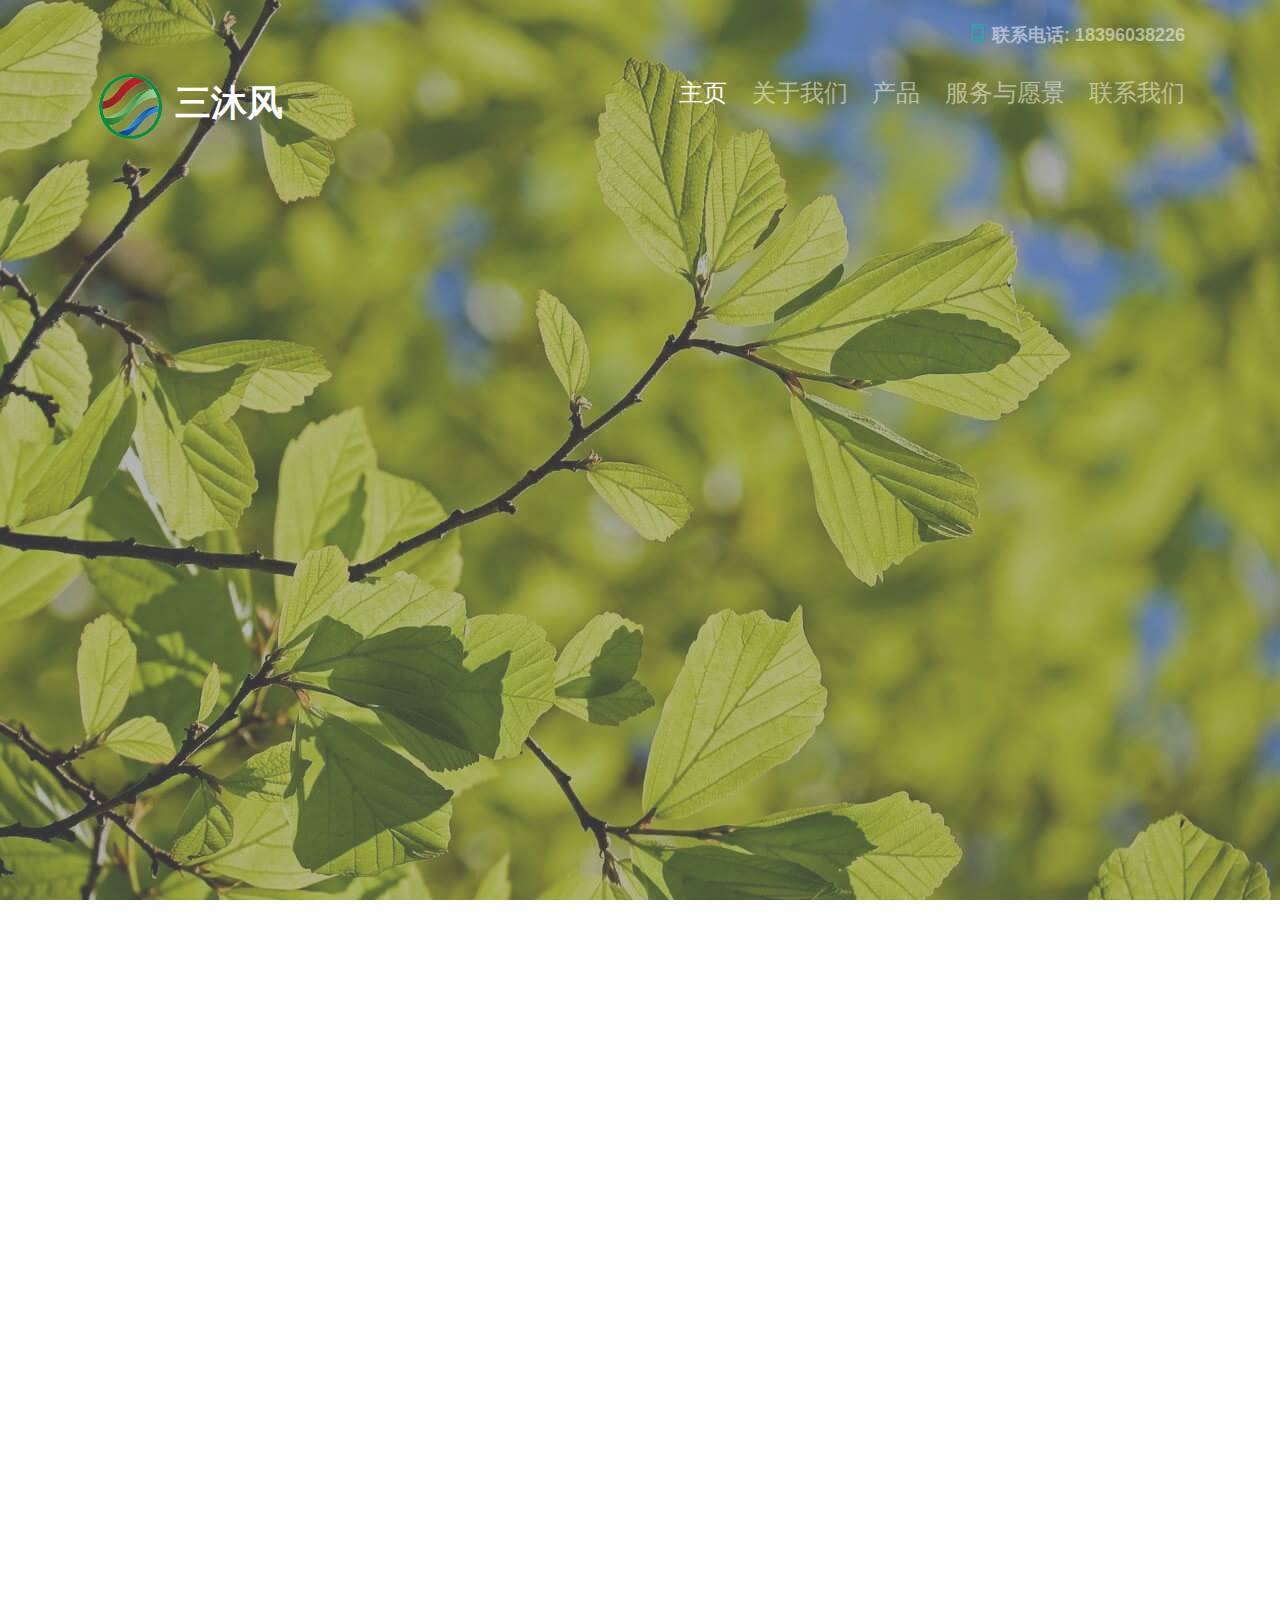
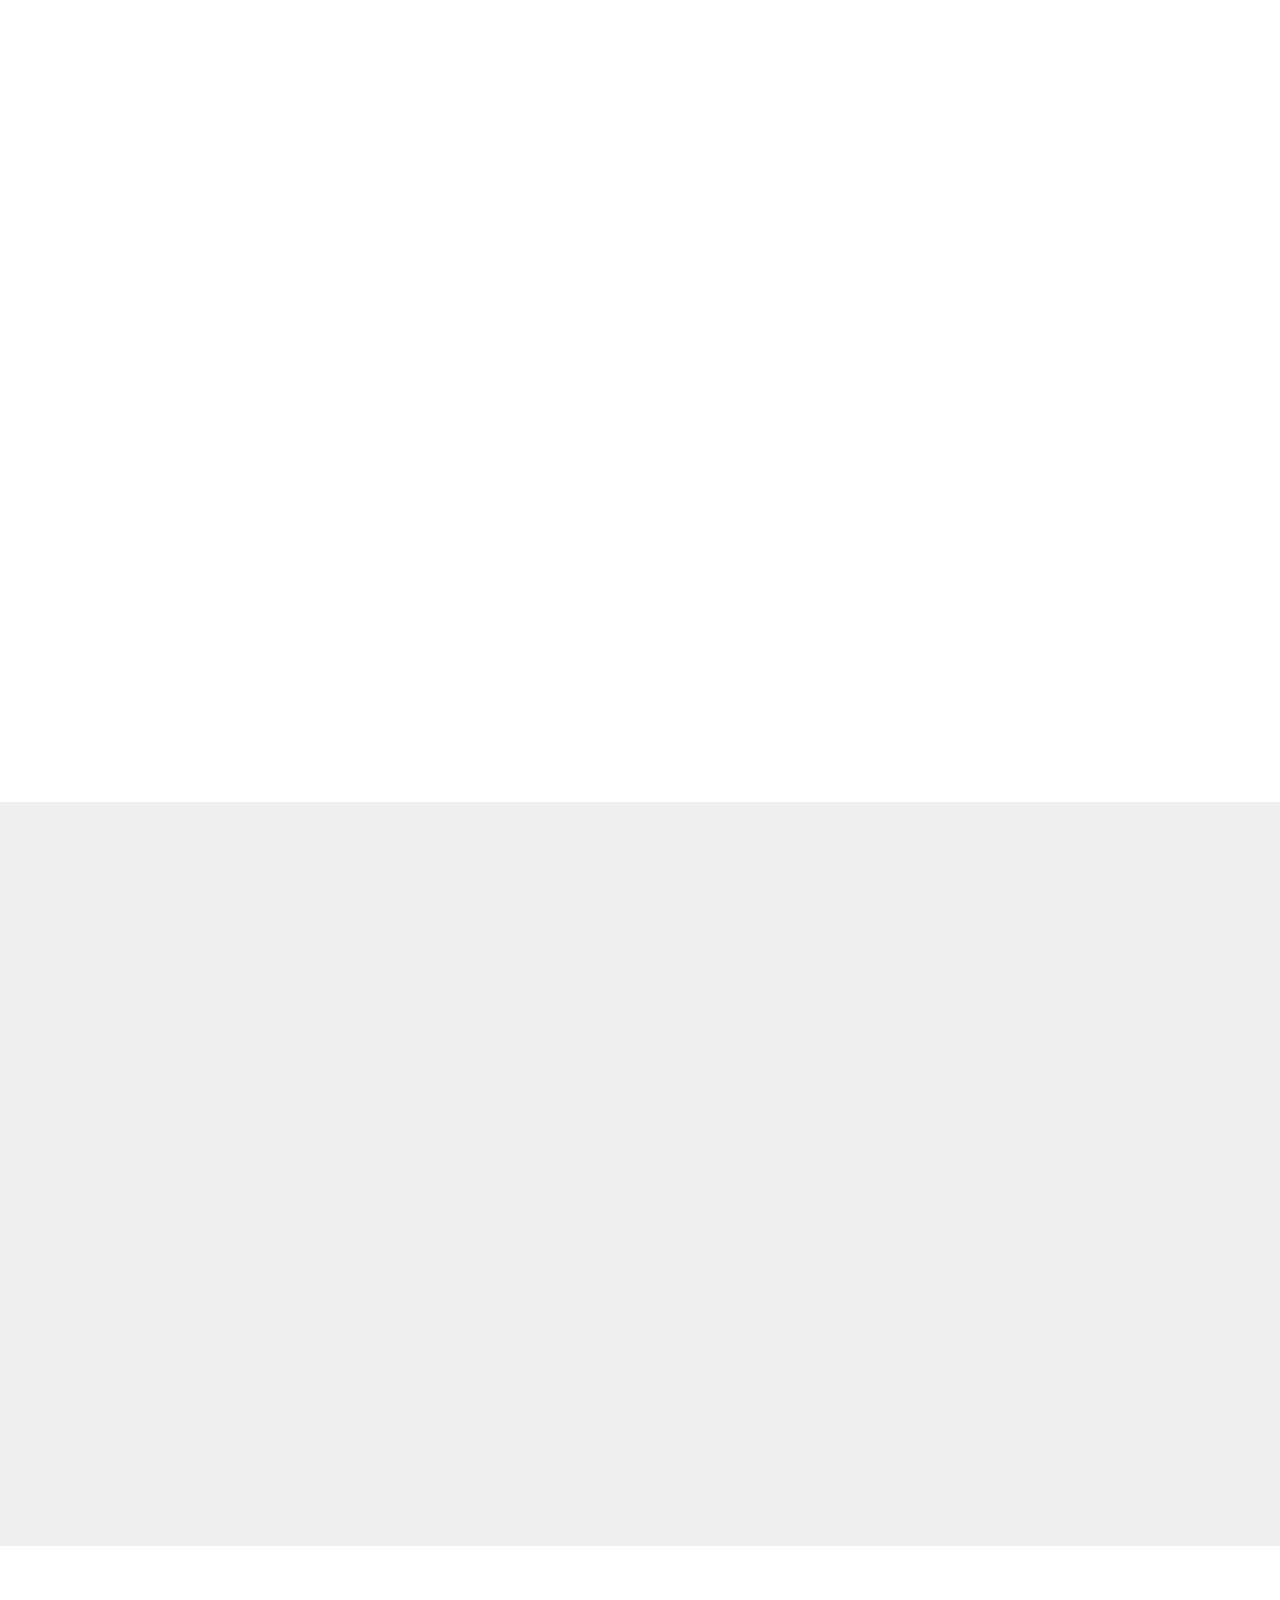
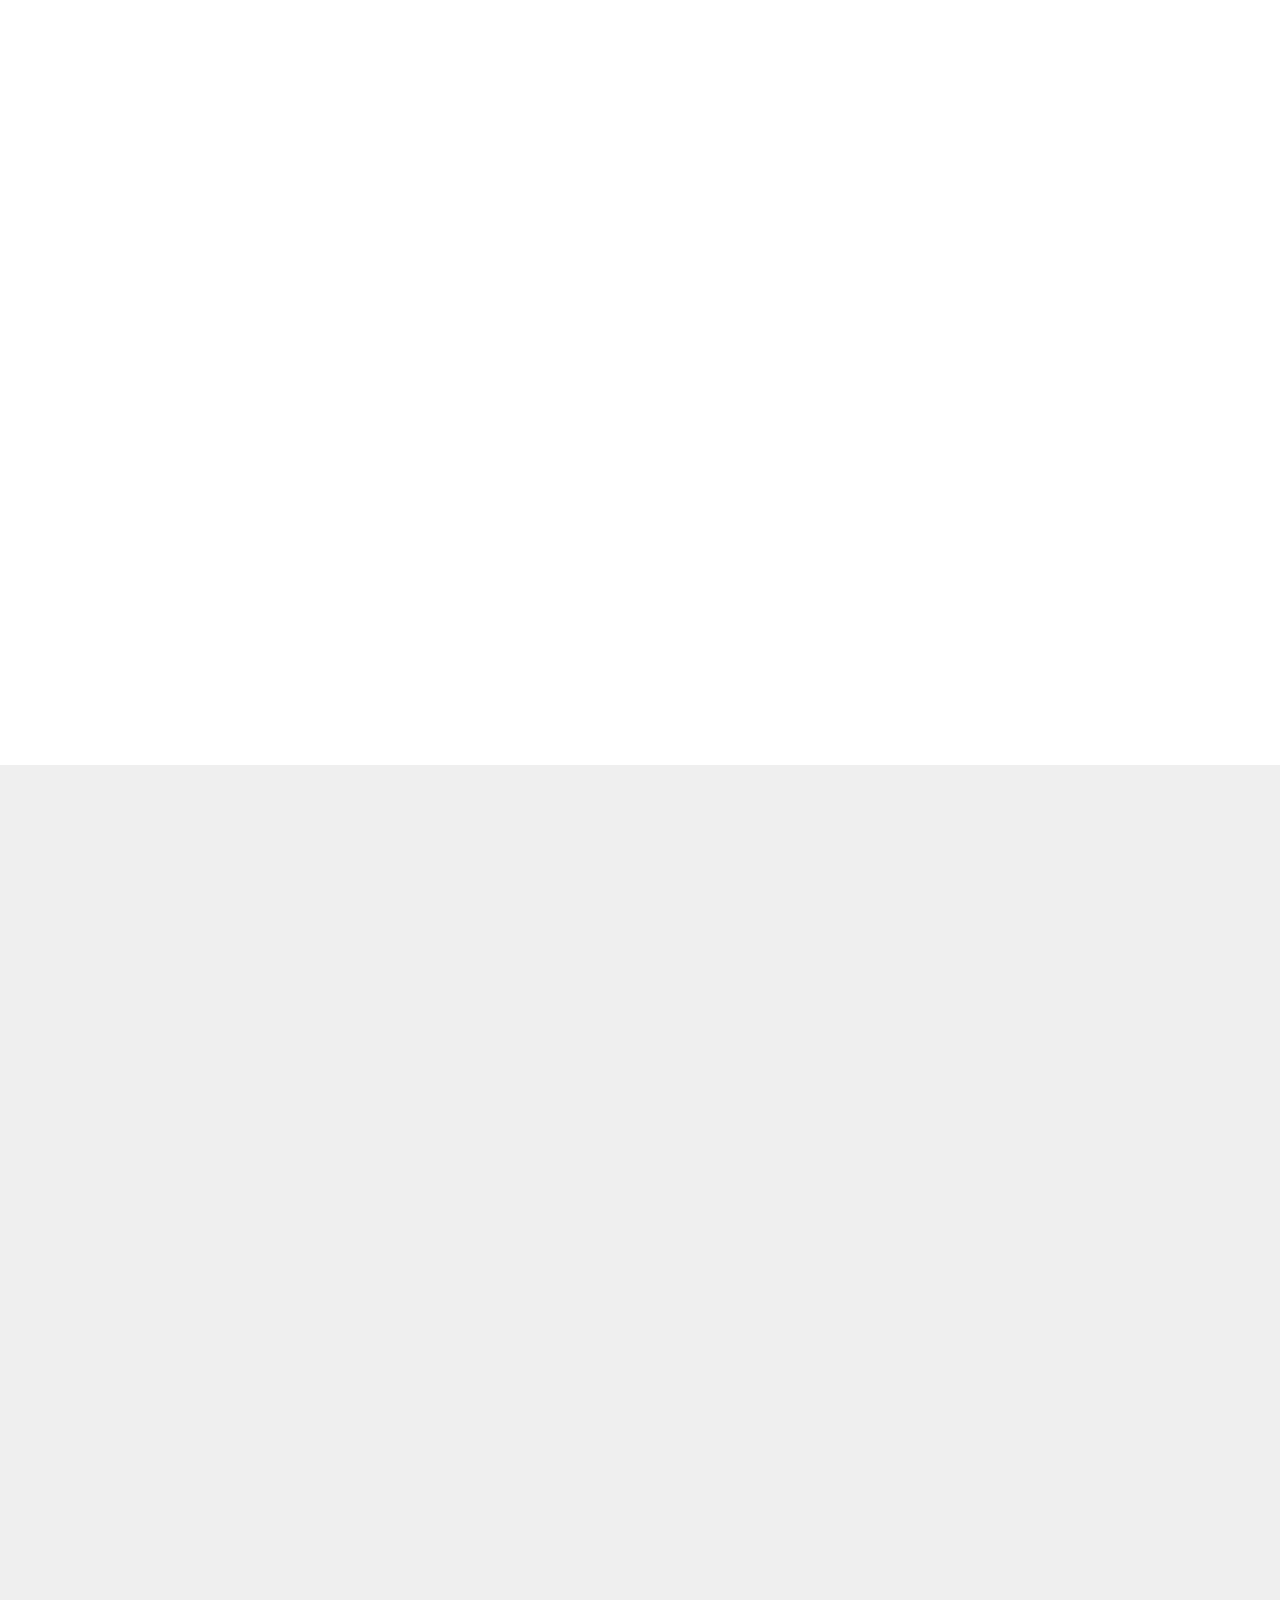
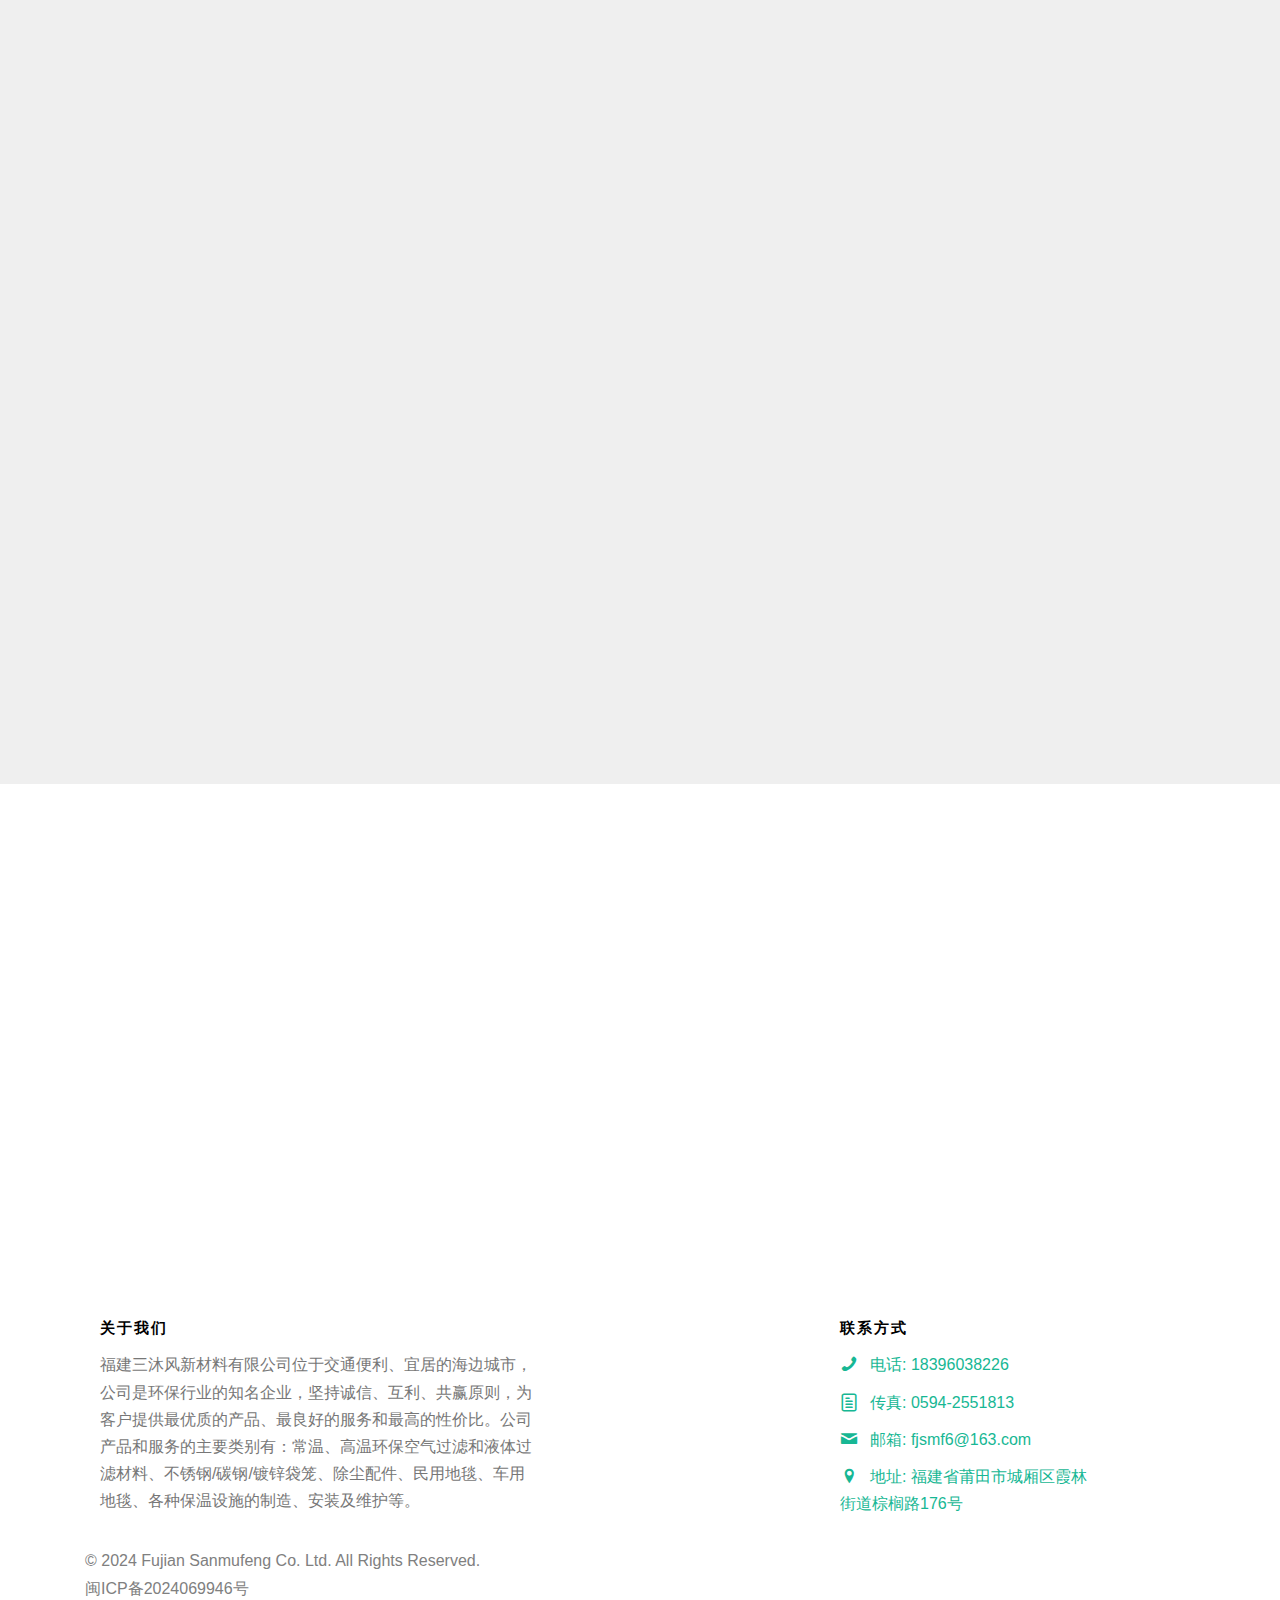
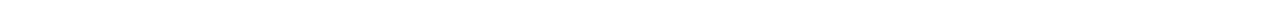
==== commit fb421eb4: "Add files via upload" ====
--- a/index.html
+++ b/index.html
@@ -442,7 +442,6 @@
 							<li><a><i class="icon-mail2"></i> 邮箱: fjsmf6@163.com</a></li>
 							<li><a><i class="icon-location-pin"></i> 地址: 福建省莆田市城厢区霞林街道棕榈路176号</a></li>
 						</ul>
-						<a href="https://beian.miit.gov.cn/" target="_blank">闽ICP备2024069946号</a>
 					</div>
 				</div>
 
@@ -451,7 +450,8 @@
 			<div class="row copyright">
 				<div class="col-md-12">
 					<p class="pull-left">
-						<small class="block">&copy; 2024 Fujian Sanmufeng Co. Ltd. All Rights Reserved.</small>
+						<a class="block" style="color:grey">&copy; 2024 Fujian Sanmufeng Co. Ltd. All Rights Reserved.</a>
+						<a href="https://beian.miit.gov.cn/" target="_blank" style="color:grey">闽ICP备2024069946号</a>
 					</p>
 					<!-- <p class="pull-right">
 						<ul class="gtco-social-icons pull-right">
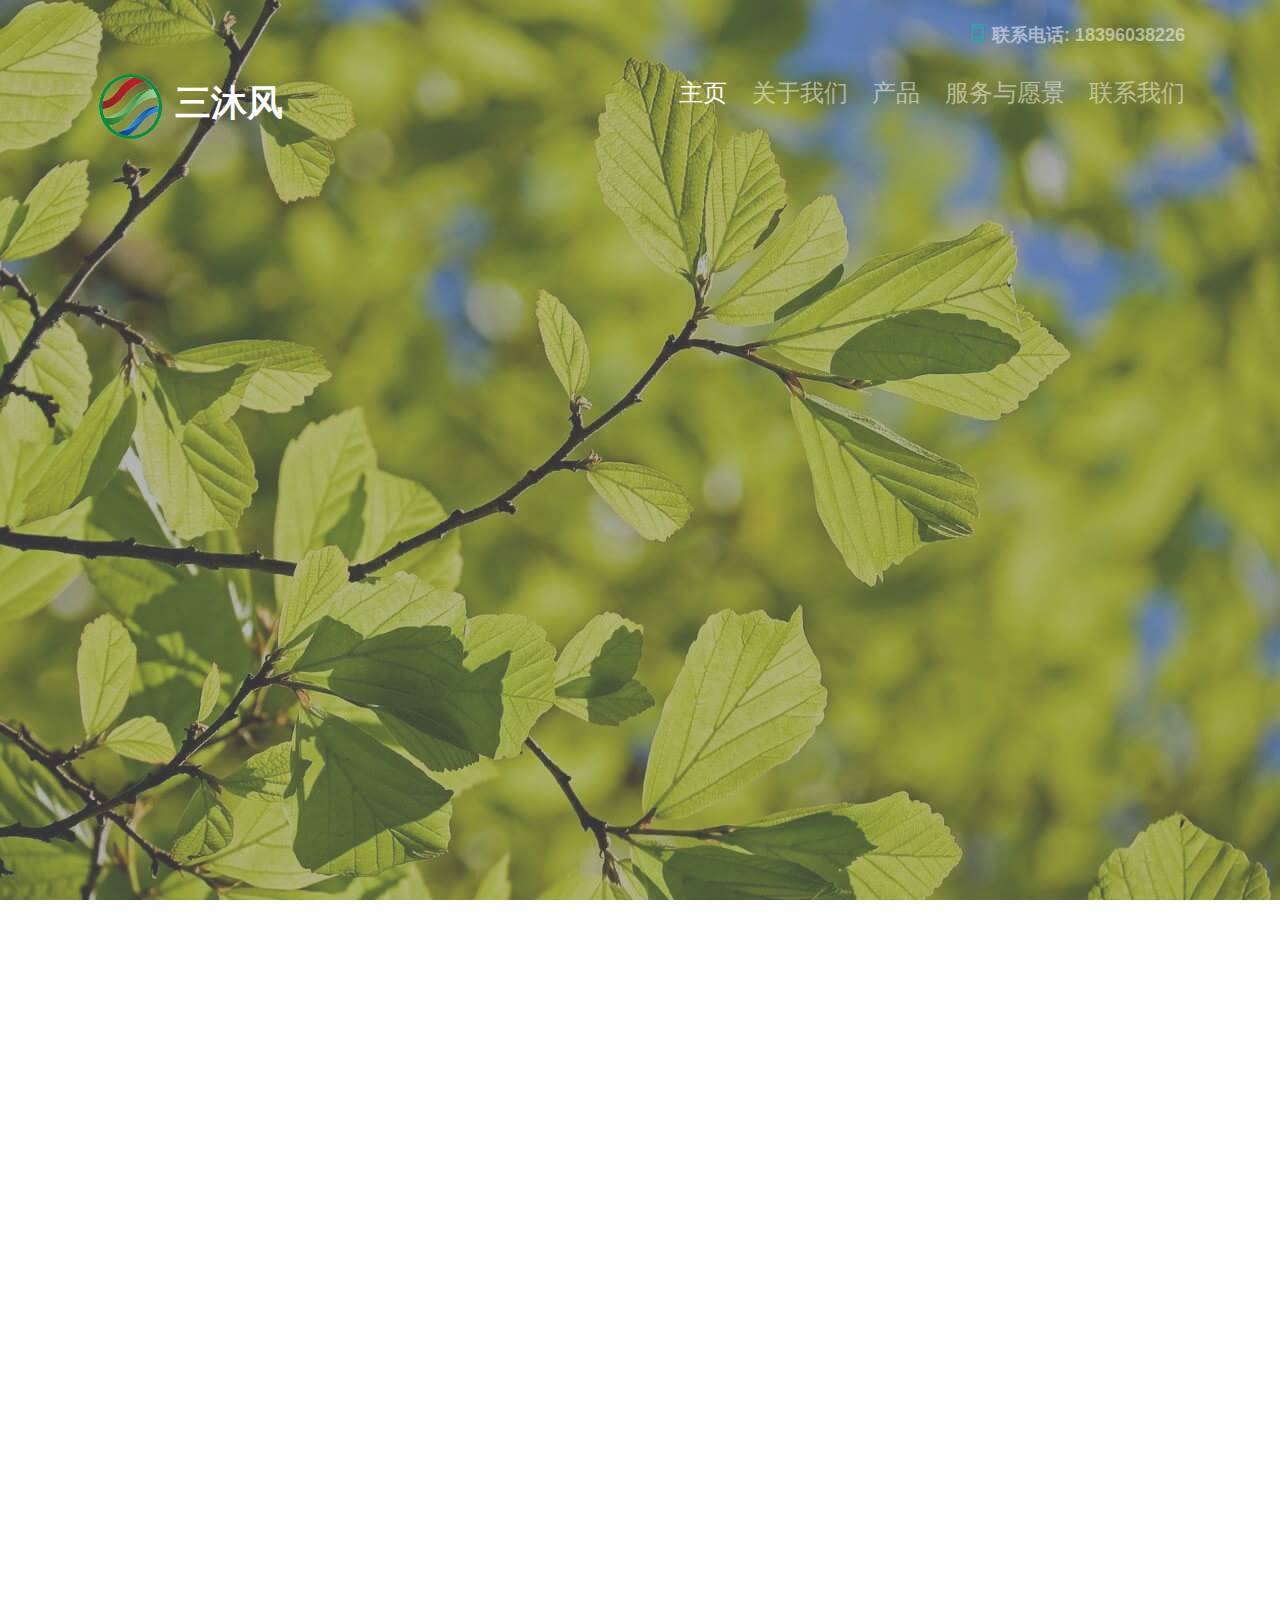
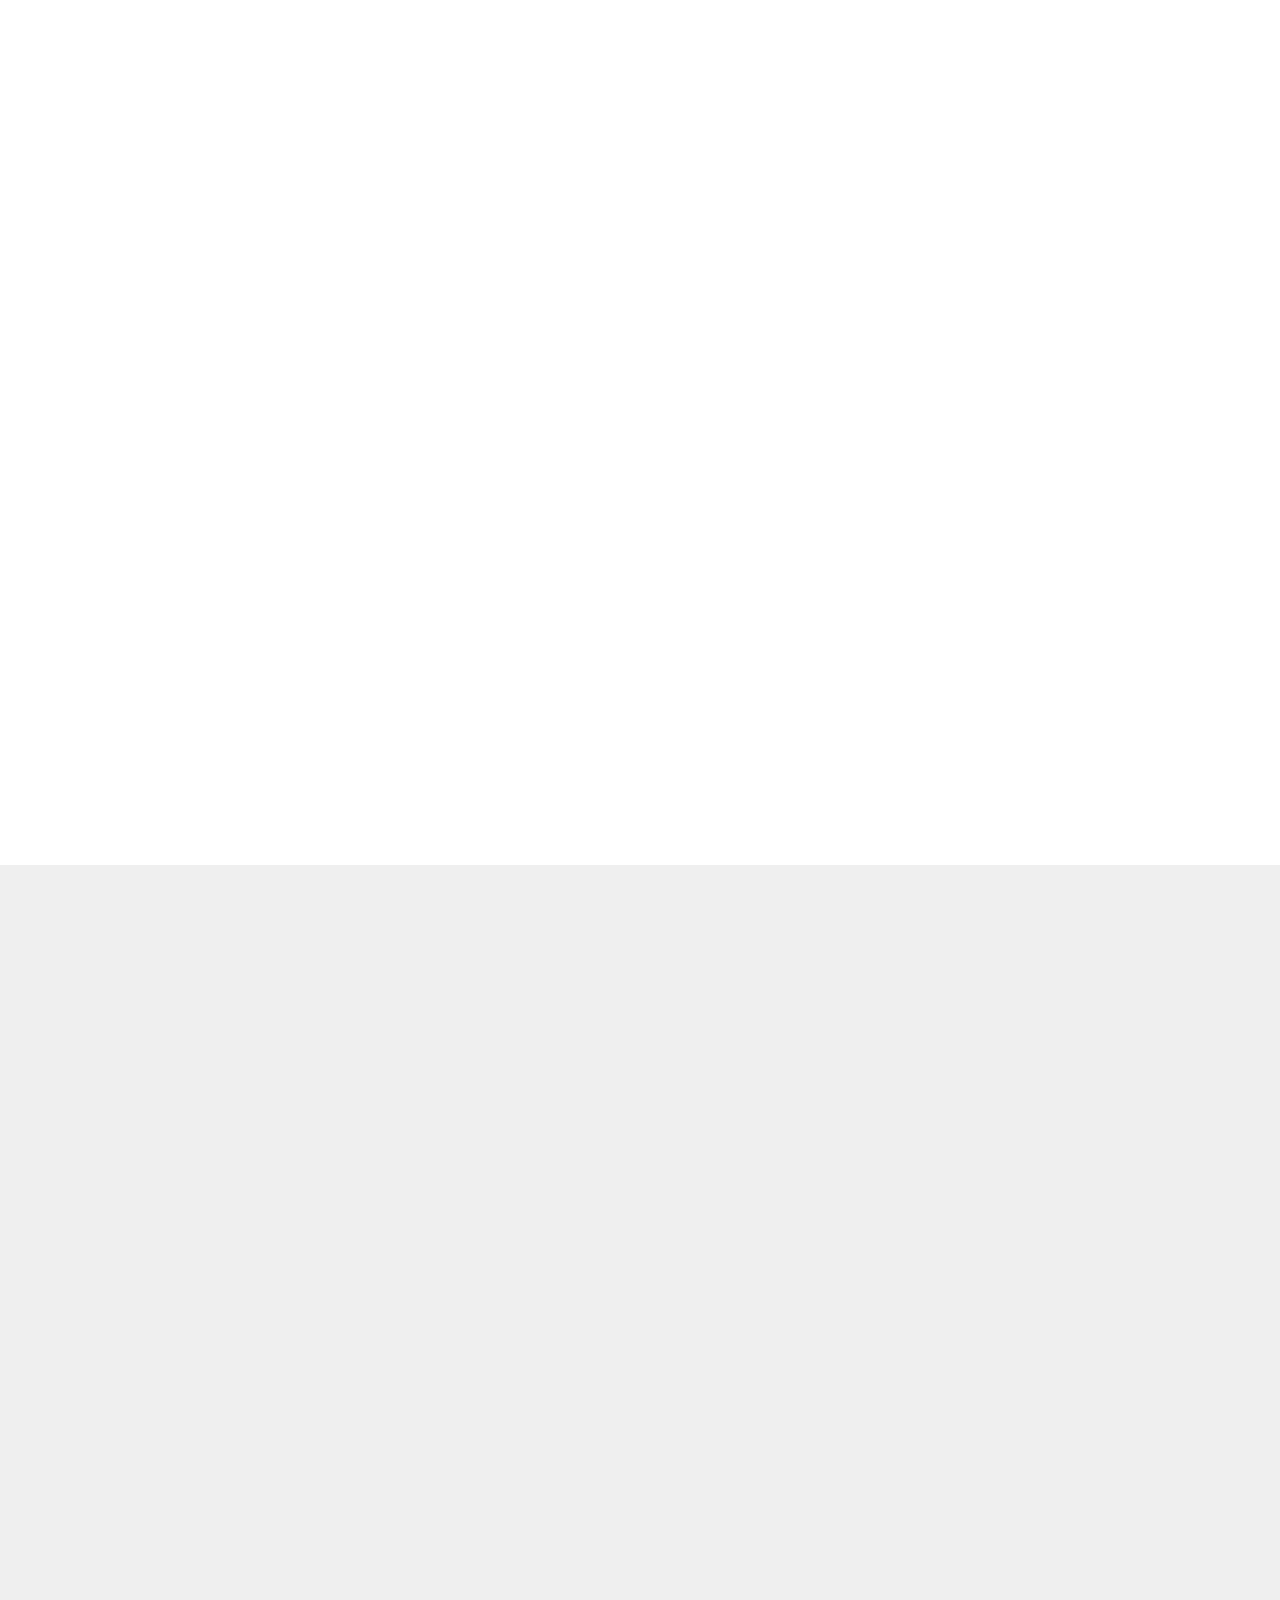
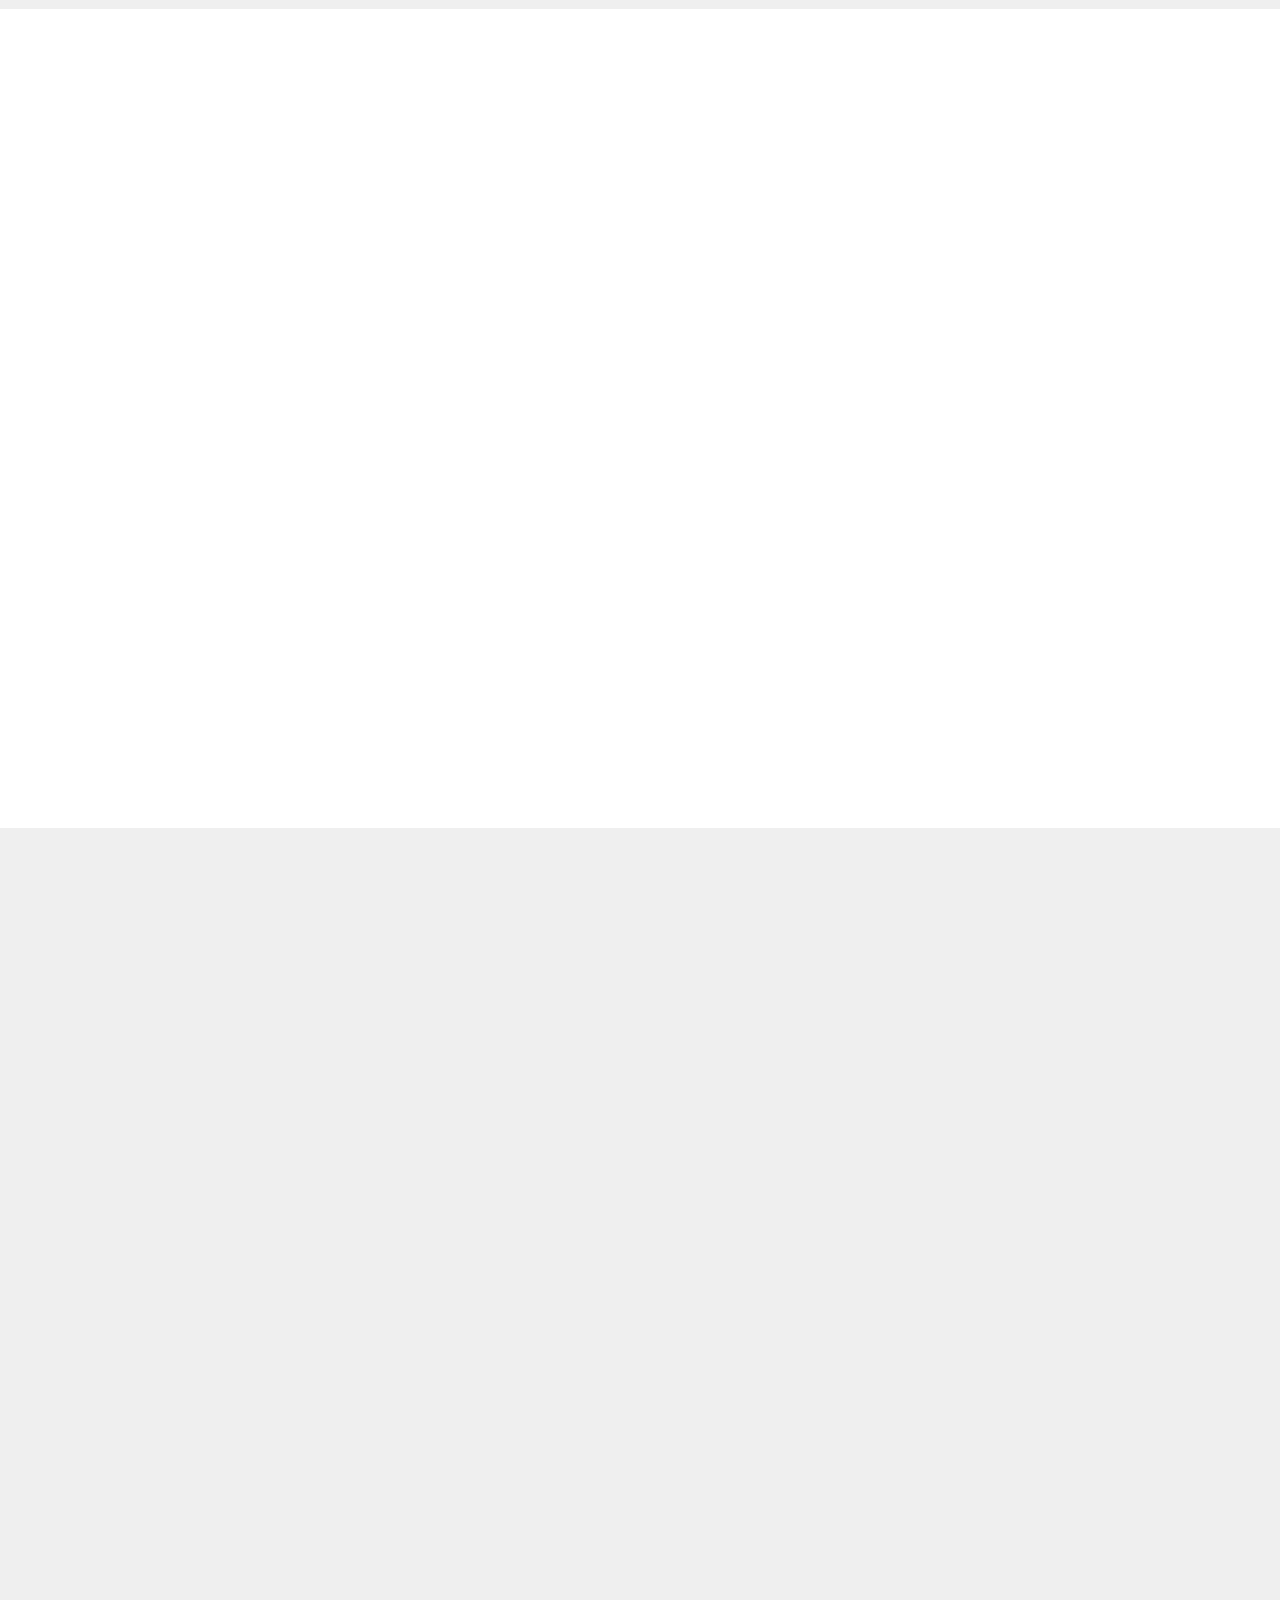
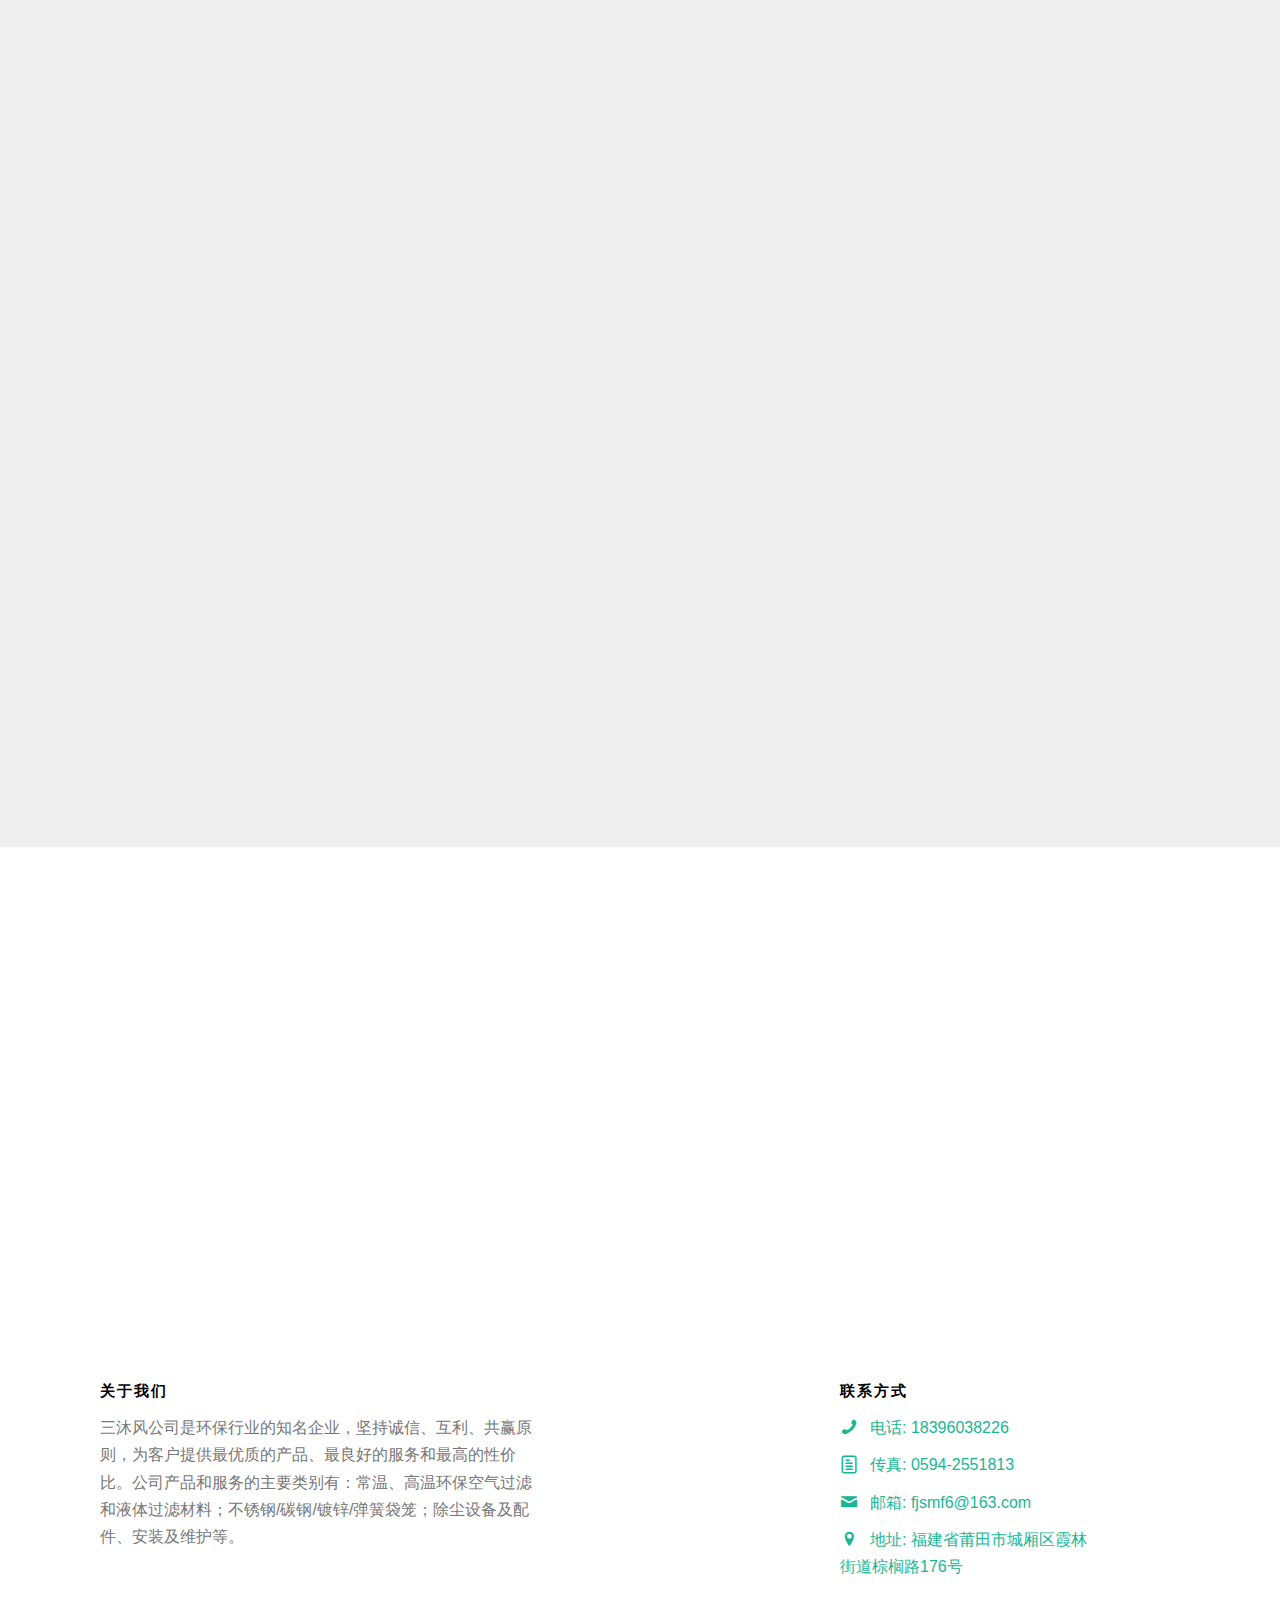
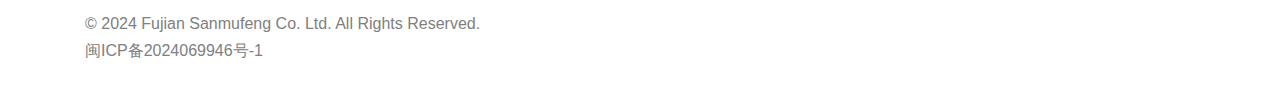
==== commit 2e79e799: "Add files via upload" ====
--- a/index.html
+++ b/index.html
@@ -11,7 +11,7 @@
 	<title>福建三沐风新材料有限公司</title>
 	<meta name="viewport" content="width=device-width, initial-scale=1">
 	<meta name="description" content="福建三沐风新材料有限公司主页" />
-	<meta name="keywords" content="福建,三沐风,新材料,公司" />
+	<meta name="keywords" content="福建,三沐风,新材料,公司,过滤,环保材料,袋笼" />
 	<meta name="author" content="gettemplates.co" />
 
   	<!-- Facebook and Twitter integration -->
@@ -107,7 +107,7 @@
 					<div class="display-t">
 						<div class="display-tc">
 							<h1 class="animate-box" data-animate-effect="fadeInUp">福建三沐风新材料有限公司</h1>
-							<h2 class="animate-box" data-animate-effect="fadeInUp">环保空气及液体过滤材料、不锈钢/碳钢/镀锌袋笼、除尘配件、家用及车用地毯、保温设施</h2>
+							<h2 class="animate-box" data-animate-effect="fadeInUp">环保空气及液体过滤材料、除尘滤袋；不锈钢/碳钢/镀锌/弹簧袋笼；除尘设备及配件</h2>
 							<p class="animate-box" data-animate-effect="fadeInUp"><a href="#contact" class="btn btn-white btn-lg btn-outline">联系我们</a></p>
 						</div>
 					</div>
@@ -135,7 +135,7 @@
 							<i class="ti-announcement"></i>
 						</span>
 						<h3>简介</h3>
-						<p>福建三沐风新材料有限公司位于交通便利、宜居的海边城市莆田市，公司是环保行业的知名企业，坚持诚信、互利、共赢原则，为客户提供最优质的产品、最良好的服务和最高的性价比。公司产品和服务的主要类别有：常温、高温环保空气过滤和液体过滤材料、不锈钢/碳钢/镀锌袋笼、除尘配件、民用地毯、车用地毯、各种保温设施的制造、安装及维护等。</p>
+						<p>三沐风公司是一家环保行业的知名企业，坚持诚信、互利、共赢原则，为客户提供最优质的产品、最良好的服务和最高的性价比。公司产品和服务的主要类别有：常温、高温环保空气过滤和液体过滤材料、除尘滤袋；不锈钢/碳钢/镀锌/弹簧袋笼；除尘设备及配件。</p>
 						<p><a href="#introduce" class="btn btn-white btn-outline">详情</a></p>
 					</div>
 				</div>
@@ -145,8 +145,7 @@
 							<i class="ti-timer"></i>
 						</span>
 						<h3>服务</h3>
-						<p>服务是三沐风公司永恒追求的主题，做产品就是做服务，三沐风有一支专业的售后服务团队，不定期走访相关滤料使用厂家，精心、专心、用心为 客户服务。从技术咨询、方案选定、量身定做、产品设计、产品制造、产品 安装、专业特护等售前、售中、售后全程服务。
-三沐风公司的远景目标是“力争成为全国过滤材料产业的杰出企业”。 </p>
+						<p>服务是三沐风公司永恒追求的主题，做产品就是做服务，三沐风拥有一支专业的售后服务团队，不定期走访相关滤料使用厂家，精心、专心、用心为客户服务。从技术咨询、方案选定、量身定做、产品设计、产品制造、产品安装，专业维护等售前、售中、售后的全程服务。 三沐风公司的远景目标是：力争成为全国过滤材料产业的杰出企业。 </p>
 						<p><a href="#future" class="btn btn-white btn-outline">详情</a></p>
 					</div>
 				</div>
@@ -162,17 +161,20 @@
 			<div class="row">
 				<div class="col-md-8 col-md-offset-2 text-center gtco-heading animate-box">
 					<h2>关于我们</h2>
-					<p align="left">福建三沐风新材料有限公司是环保行业的知名企业，坚持诚信、互利、共赢原则，为客户提供最优质的产品、最良好的服务和最高的性价比。</br>目前我们主要的过滤材料产品有：</br>
-① <a href="lz-cw.html">常温系列滤料</a></br>
+					<p align="left">三沐风公司是环保行业的知名企业，坚持诚信、互利、共赢原则，为客户提供最优质的产品、最良好的服务和最高的性价比。</br>目前我们主要的过滤材料产品有：</br>
+① <a href="lz-cw.html">常温系列</a></br>
 &nbsp;&nbsp;&nbsp;&nbsp;&nbsp;&nbsp;&nbsp;&nbsp;包括：涤纶针刺毡、易清灰针刺毡、覆膜针刺毡、抗静电针刺毡、
 拒水防油针刺毡、亚克力针刺毡、丙纶针刺毡等</br>
-② <a href="lz-gw.html">耐高温系列滤料</a></br>
+② <a href="lz-gw.html">耐高温系列</a></br>
 &nbsp;&nbsp;&nbsp;&nbsp;&nbsp;&nbsp;&nbsp;&nbsp;包括：PPS针刺过滤毡、P84针刺过滤毡、PTFE针刺过滤毡、
 芳纶、玻纤高温复合针刺毡及各种耐高温系列复合毡等。</br>
-③ <a href="lz-gn.html">功能性系列滤料</a></br>
+③ <a href="lz-gn.html">功能性系列</a></br>
 &nbsp;&nbsp;&nbsp;&nbsp;&nbsp;&nbsp;&nbsp;&nbsp;包括：防静电、防水防油、覆膜、PTFE浸渍、涂层、防酸处理、
 阻燃处理等</br>
-④ 其他过滤产品包括<a href="dailong.html">袋笼(碳钢/不锈钢/镀锌材质)</a>、<a href="yt.html">液体过滤袋(水滤袋)</a>等。
+④ <a href="yt.html">液体过滤系列</a></br>
+&nbsp;&nbsp;&nbsp;&nbsp;&nbsp;&nbsp;&nbsp;&nbsp;包括：丙纶和涤纶等材质，根据各种精度、工况要求精心设计制造。</br>
+⑤ <a href="dailong.html">袋笼产品系列</a>
+&nbsp;&nbsp;&nbsp;&nbsp;&nbsp;&nbsp;&nbsp;&nbsp;包括骨架袋笼和弹簧袋笼，骨架袋笼包含碳钢材质、不锈钢材质、镀锌材质等；弹簧袋笼根据工况实际要求来生产各种不同的规格尺寸。</br>
 </p>
 				</div>
 			</div>
@@ -183,7 +185,7 @@
 							<i class="ti-vector"></i>
 						</span>
 						<h3>先进的过滤材料生产线</h3>
-						<p>三沐风公司拥有先进水平的过滤材料生产线，配套有烧毛压光、浸渍、高温拉幅定型、复合处理、制袋等后整理设备，为产品创新研发创造了条件，能制造出满足不同客户需求的优质过滤材料产品。</p>
+						<p>三沐风公司拥有先进的过滤材料生产线，配套设备有烧毛压光、浸渍、高温拉幅定型、复合处理、制袋等后整理设备，为产品创新研发创造了条件，能制造出满足不同客户需求的优质过滤材料产品。</p>
 					</div>
 				</div>
 				<div class="col-md-3 col-sm-6">
@@ -192,7 +194,7 @@
 							<i class="ti-user"></i>
 						</span>
 						<h3>优秀的研发团队</h3>
-						<p>三沐风公司有一支优秀的研发团队，团队拥有多位博士和高级工程师以及多项国家专利。三沐风有着非常成熟的过滤材料生产技术和经验，对过滤材料产品有着深刻的理解，并充分运用于过滤材料生产实践中。</p>
+						<p>三沐风公司拥有一支优秀的研发团队，拥有多位博士和高级工程师以及多项国家专利。三沐风公司有着非常成熟的过滤材料生产技术和经验，对过滤材料产品有着深刻的理解，并充分运用于过滤材料生产实践中。</p>
 					</div>
 				</div>
 				<div class="col-md-3 col-sm-6">
@@ -201,7 +203,7 @@
 							<i class="ti-truck"></i>
 						</span>
 						<h3>优质的原料</h3>
-						<p>三沐风的优势还在于对原料知识的全面掌握，从原料选择到成品完成实现全过程控制，确保了产品具有良好的布面外观质量和先进的性能指标，各项指标领先于同行业的水平。</p>
+						<p>三沐风的优势还在于对原料特性的全面掌握，从原料选择到成品完成实现全过程控制，确保了产品具有良好的布面外观质量和先进的性能指标，各项指标领先于同行业的水平。</p>
 					</div>
 				</div>
 				<div class="col-md-3 col-sm-6">
@@ -398,8 +400,8 @@
 				&nbsp;</br>
 					<div class="col-md-10 col-md-offset-1 text-center gtco-heading animate-box">
 						<h2>服务与愿景</h2>
-						<p align="left">&nbsp;&nbsp;&nbsp;&nbsp;&nbsp;&nbsp;&nbsp;&nbsp;服务是三沐风公司永恒追求的主题，做产品就是做服务，三沐风有一支专业的售后服务团队，不定期走访相关滤料使用厂家，精心、专心、用心为 客户服务。从技术咨询、方案选定、量身定做、产品设计、产品制造、产品 安装、专业特护等售前、售中、售后全程服务。</br>
-						&nbsp;&nbsp;&nbsp;&nbsp;&nbsp;&nbsp;&nbsp;&nbsp;三沐风公司的远景目标是“力争成为全国过滤材料产业的杰出企业”。 持续创新，追求卓越，为客户创造价值；倡导环保、奉献社会，以环保的新理念和中国市场的实用性，立足于环保行业的前沿；以一流的品质获取市场 的信任、以优质的服务赢得客户的满意、以持续的改进寻求企业的发展、以卓越的管理树立企业品牌是三沐风不断成长发展的动力。</br>
+						<p align="left">&nbsp;&nbsp;&nbsp;&nbsp;&nbsp;&nbsp;&nbsp;&nbsp;服务是三沐风公司永恒追求的主题，做产品就是做服务，三沐风拥有一支专业的售后服务团队，不定期走访相关滤料使用厂家，精心、专心、用心为 客户服务。从技术咨询、方案选定、量身定做、产品设计、产品制造、产品 安装、专业特护等售前、售中、售后的全程服务。</br>
+						&nbsp;&nbsp;&nbsp;&nbsp;&nbsp;&nbsp;&nbsp;&nbsp;三沐风公司的远景目标是：力争成为全国过滤材料产业的杰出企业。 持续创新，追求卓越，为客户创造价值；倡导环保、奉献社会，以环保的新理念和中国市场的实用性，立足于环保行业的前沿；以一流的品质获取市场 的信任、以优质的服务赢得客户的满意、以持续的改进寻求企业的发展、以卓越的管理树立企业品牌是三沐风不断成长发展的动力。</br>
 						&nbsp;&nbsp;&nbsp;&nbsp;&nbsp;&nbsp;&nbsp;&nbsp;三沐风公司坚持“以优取胜、以新取胜、以快取胜”，愿与广大海内外客户、伙伴坦诚合作，谋求共同发展，创造美好未来。</p>
 					<!-- </div> -->
 				</div>
@@ -414,7 +416,7 @@
 				<div class="col-md-5">
 					<div class="gtco-widget">
 						<h3>关于我们</h3>
-						<p>福建三沐风新材料有限公司位于交通便利、宜居的海边城市，公司是环保行业的知名企业，坚持诚信、互利、共赢原则，为客户提供最优质的产品、最良好的服务和最高的性价比。公司产品和服务的主要类别有：常温、高温环保空气过滤和液体过滤材料、不锈钢/碳钢/镀锌袋笼、除尘配件、民用地毯、车用地毯、各种保温设施的制造、安装及维护等。</p>
+						<p>三沐风公司是环保行业的知名企业，坚持诚信、互利、共赢原则，为客户提供最优质的产品、最良好的服务和最高的性价比。公司产品和服务的主要类别有：常温、高温环保空气过滤和液体过滤材料；不锈钢/碳钢/镀锌/弹簧袋笼；除尘设备及配件、安装及维护等。</p>
 					</div>
 				</div>
 				<!-- <div class="col-md-4 col-md-push-1">
@@ -451,7 +453,7 @@
 				<div class="col-md-12">
 					<p class="pull-left">
 						<a class="block" style="color:grey">&copy; 2024 Fujian Sanmufeng Co. Ltd. All Rights Reserved.</a>
-						<a href="https://beian.miit.gov.cn/" target="_blank" style="color:grey">闽ICP备2024069946号</a>
+						<a href="https://beian.miit.gov.cn/" target="_blank" style="color:grey">闽ICP备2024069946号-1</a>
 					</p>
 					<!-- <p class="pull-right">
 						<ul class="gtco-social-icons pull-right">
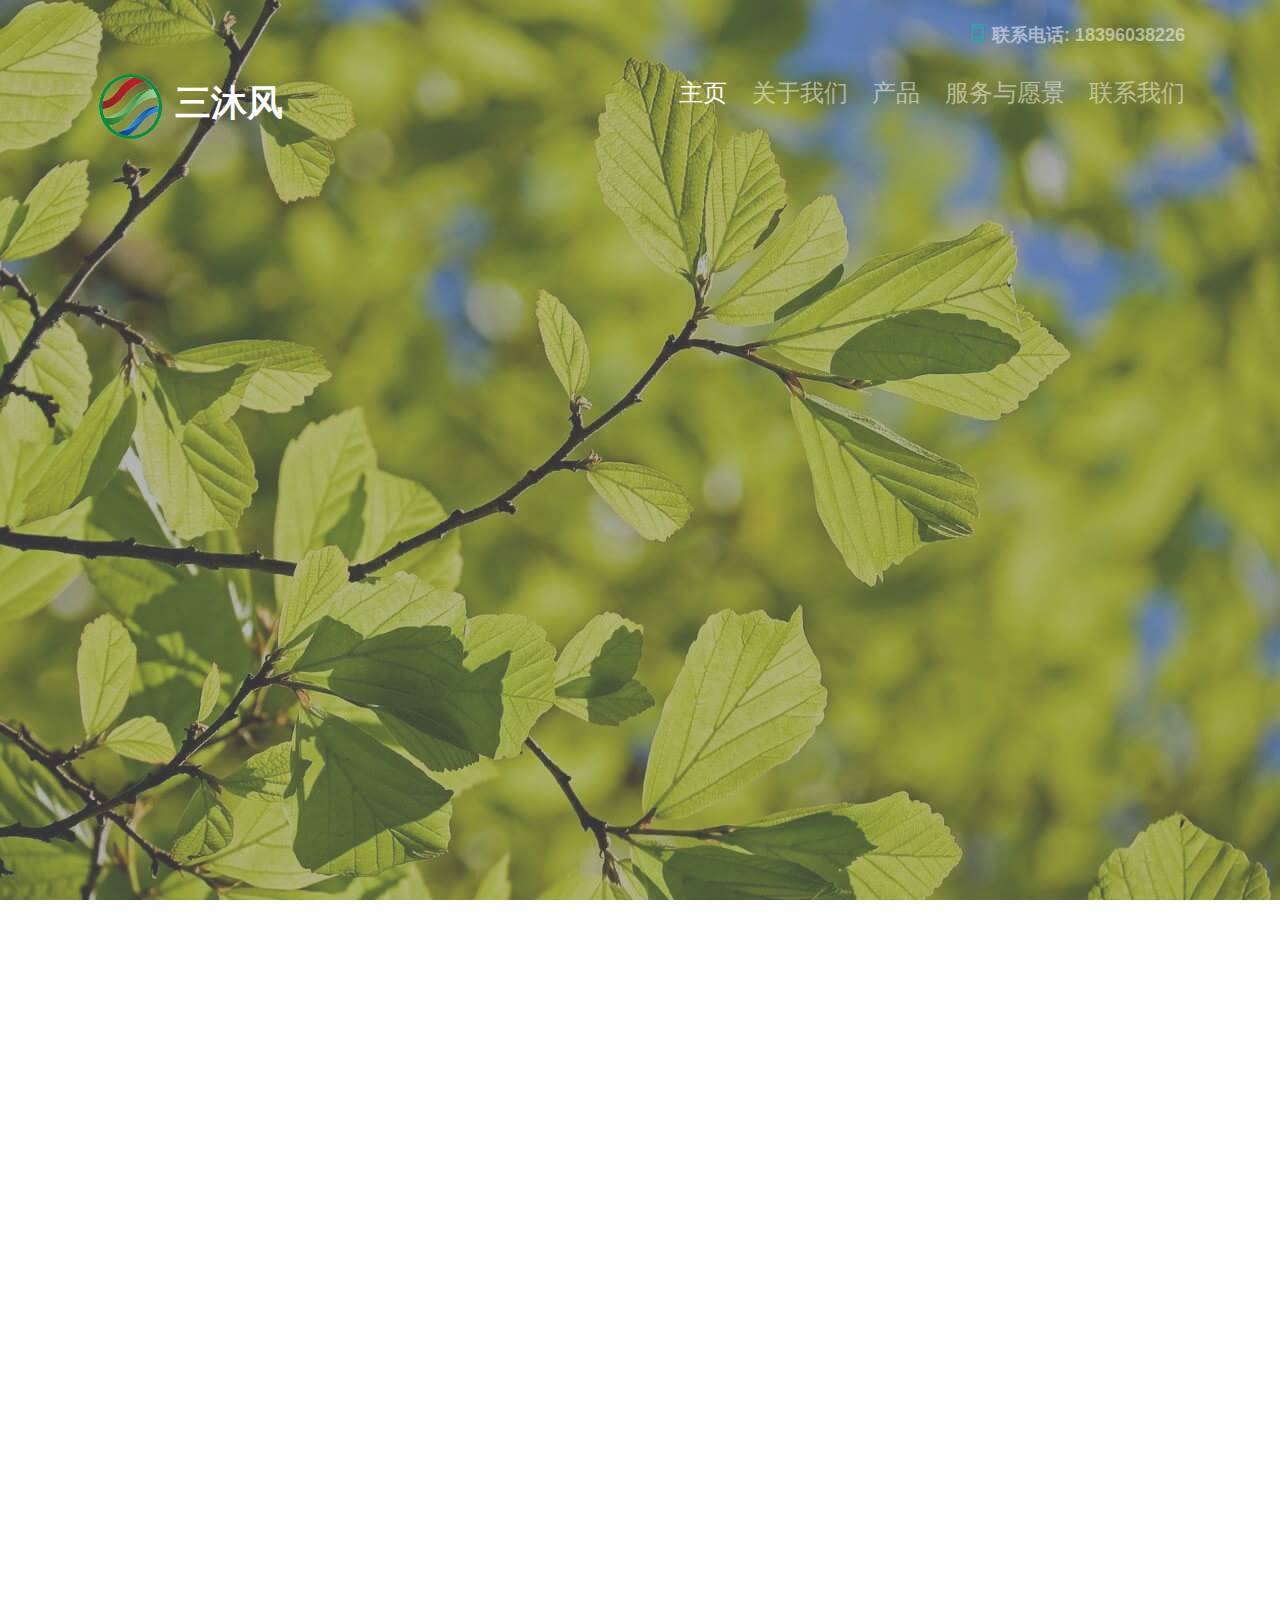
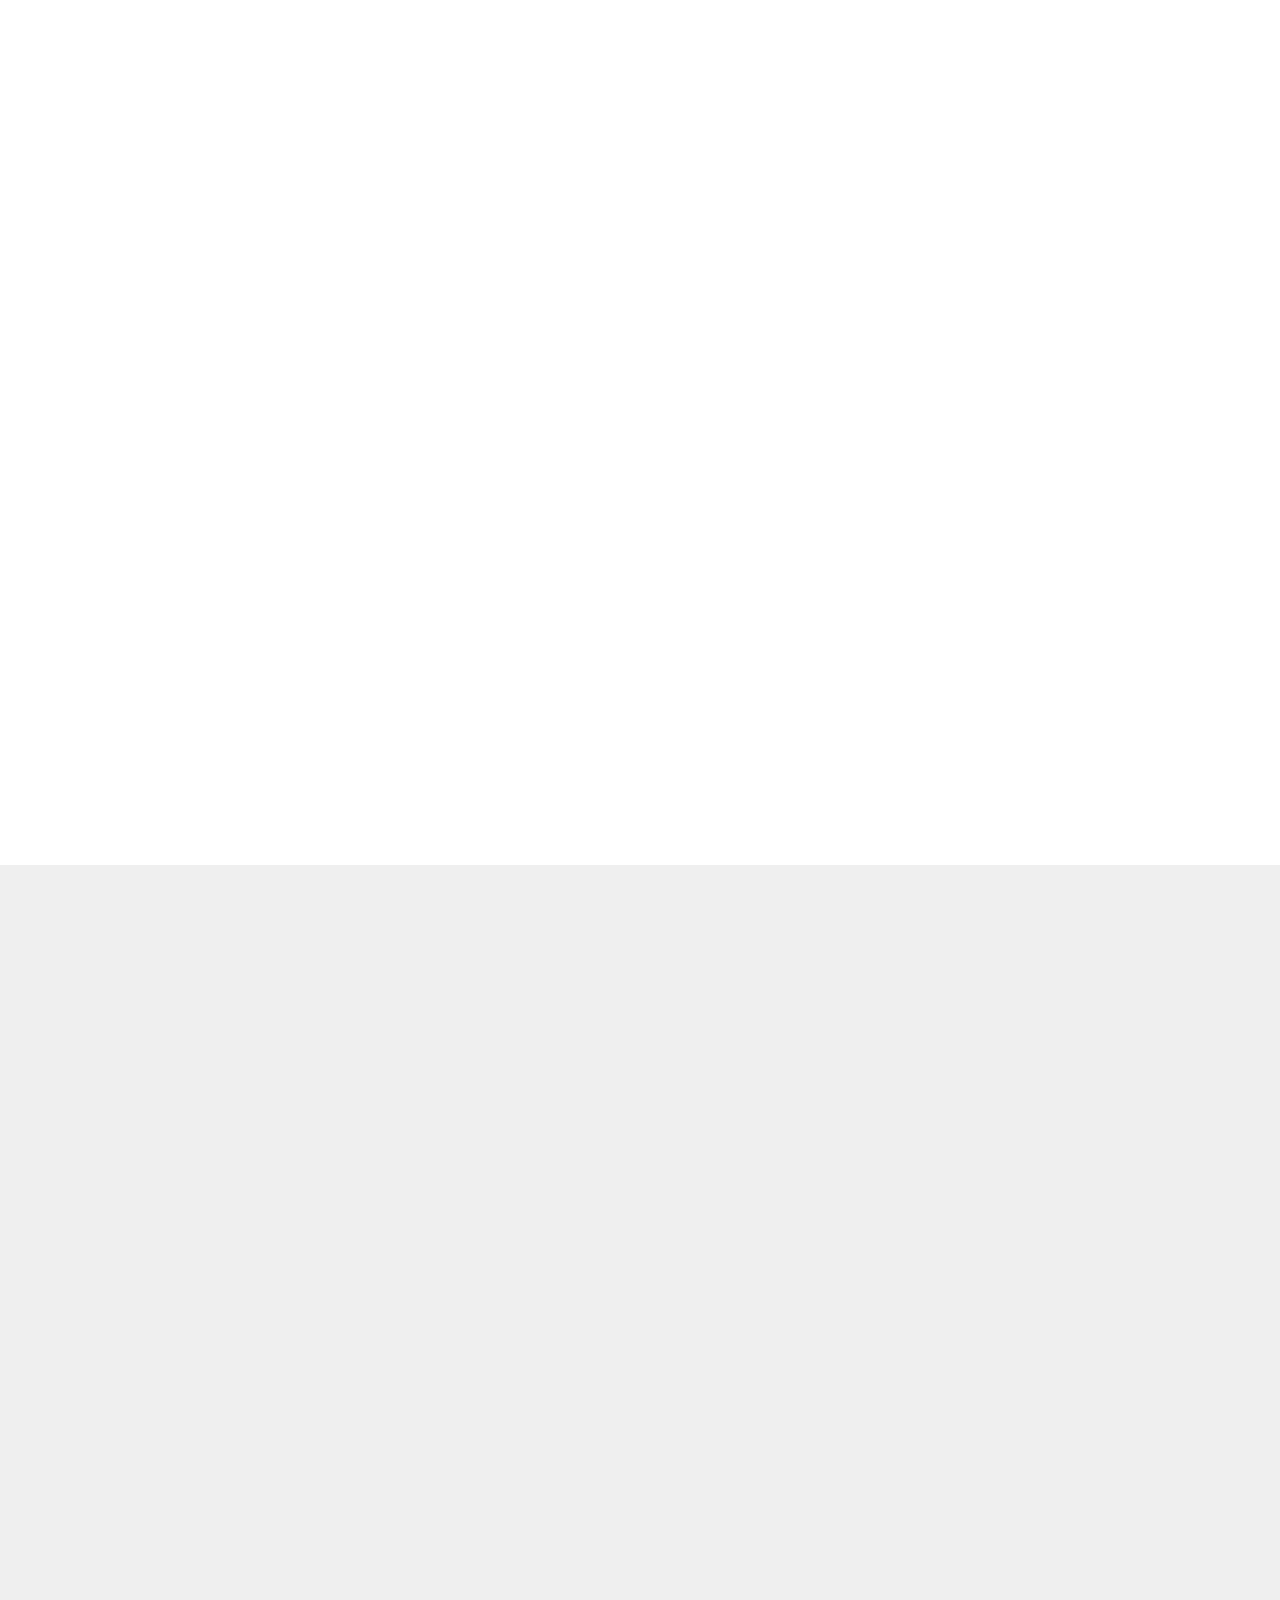
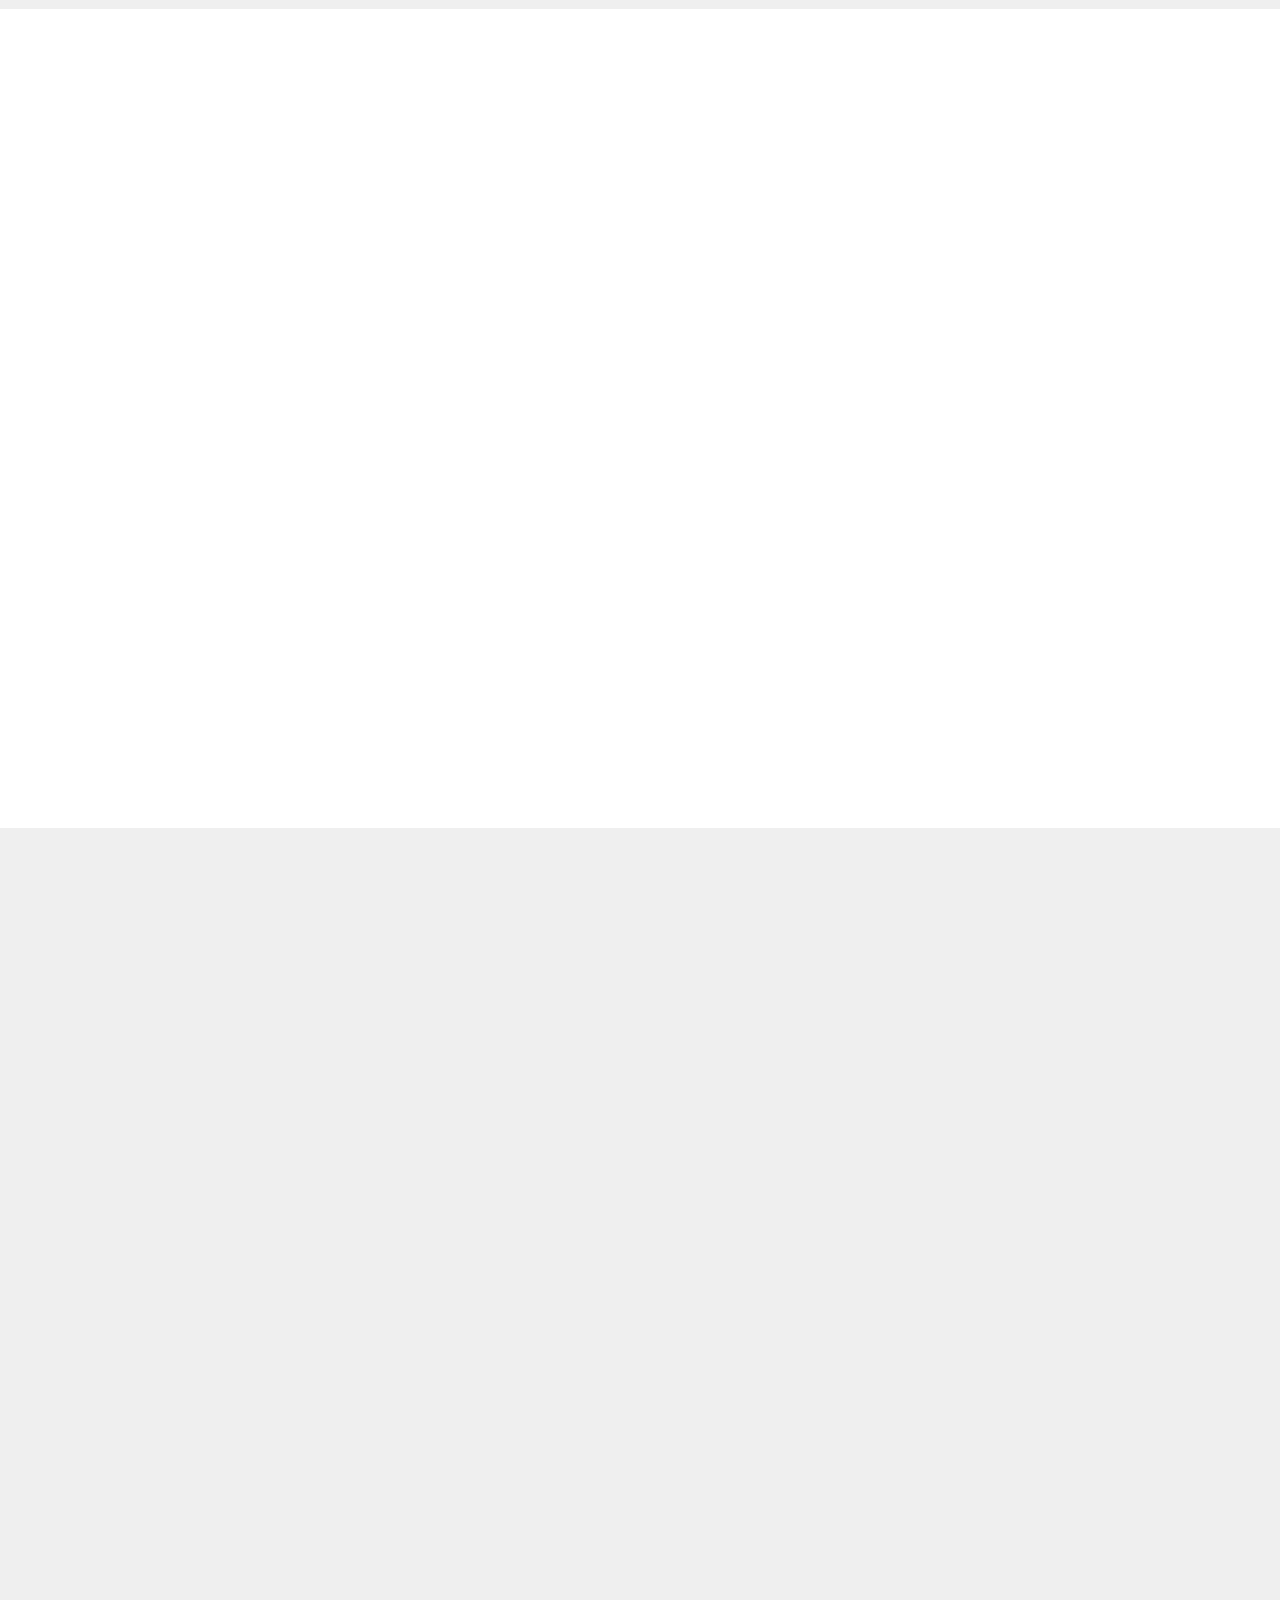
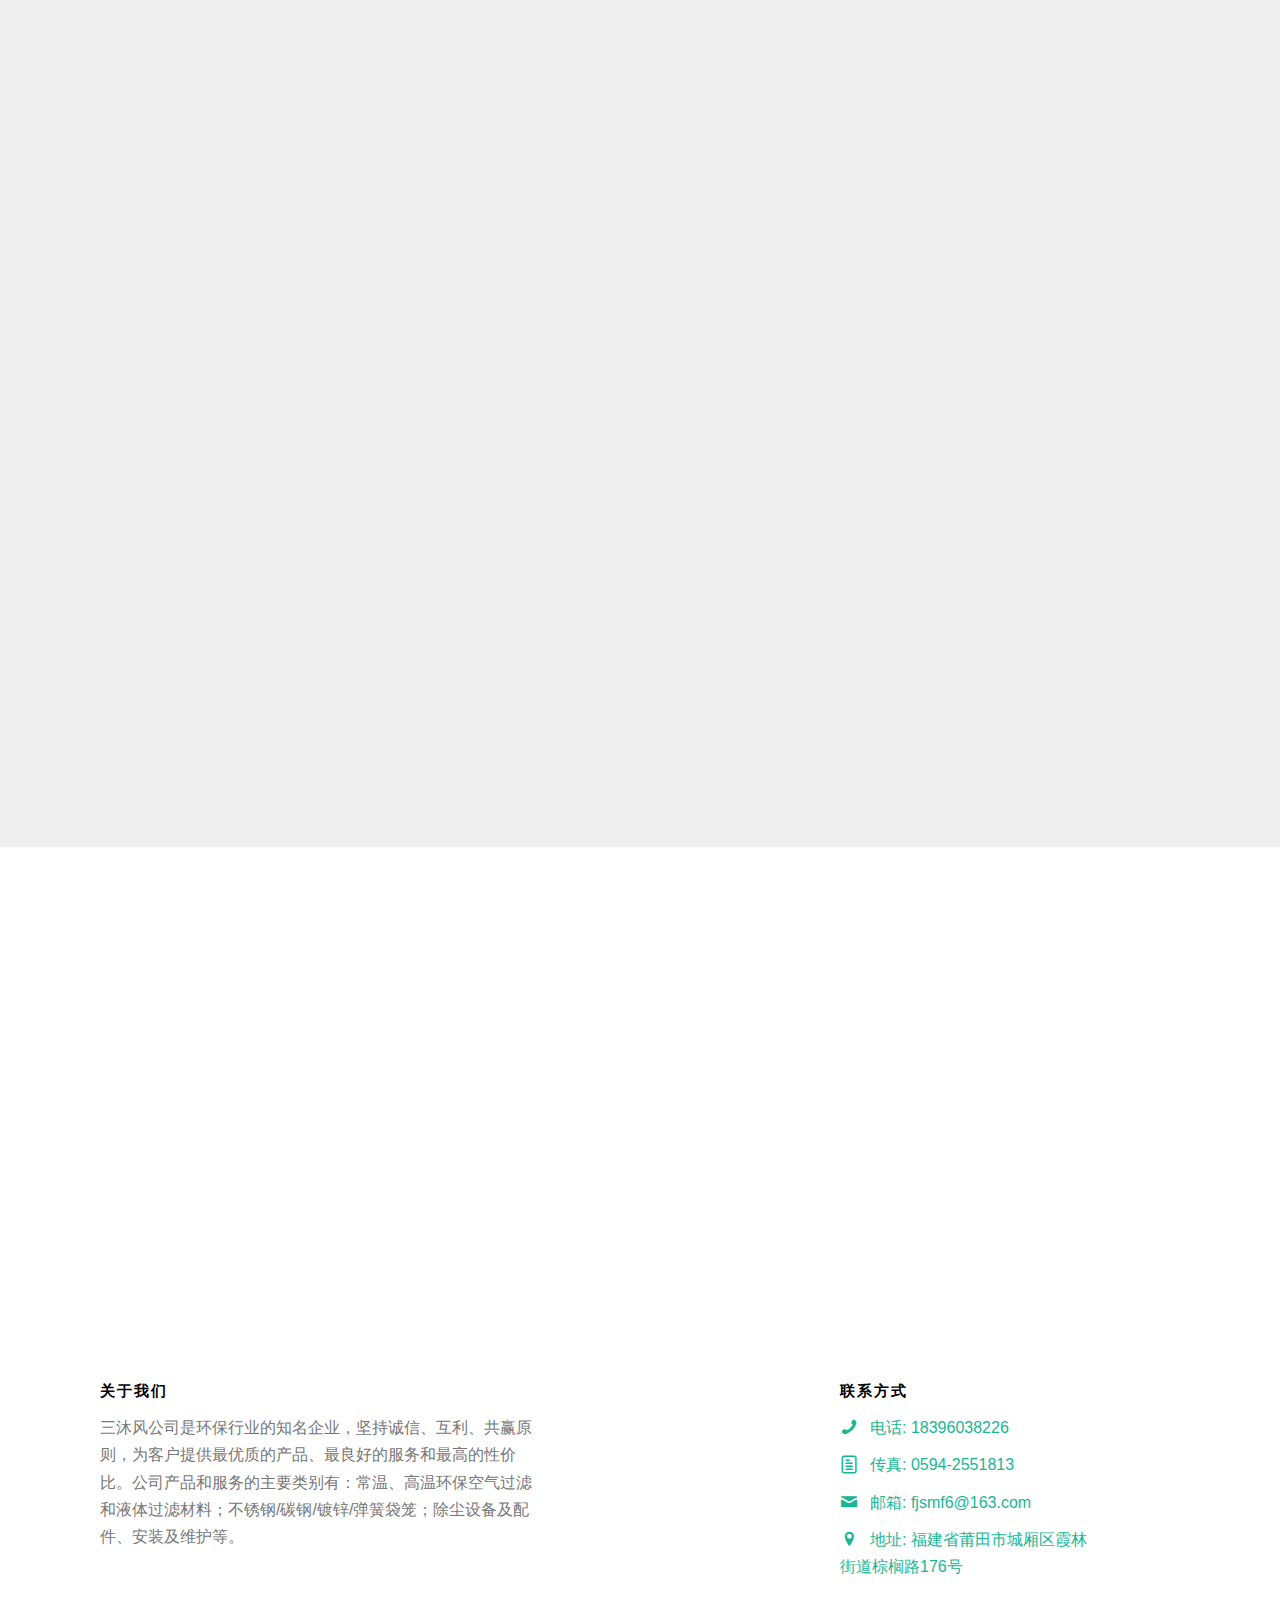
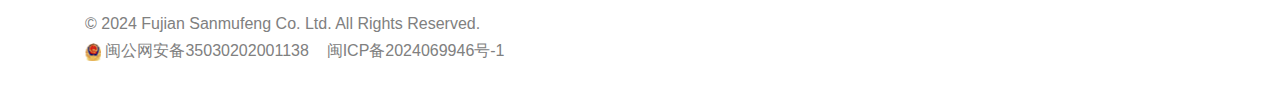
==== commit 82b81d76: "Add files via upload" ====
--- a/index.html
+++ b/index.html
@@ -453,7 +453,7 @@
 				<div class="col-md-12">
 					<p class="pull-left">
 						<a class="block" style="color:grey">&copy; 2024 Fujian Sanmufeng Co. Ltd. All Rights Reserved.</a>
-						<a href="https://beian.miit.gov.cn/" target="_blank" style="color:grey">闽ICP备2024069946号-1</a>
+						<a style="color:grey" href=" " rel="noreferrer" target="_blank"><img src="imgs/beian.png" alt="img" width="16">&nbsp;闽公网安备35030202001138</a>&nbsp;&nbsp;&nbsp;&nbsp;<a href="https://beian.miit.gov.cn/" target="_blank" style="color:grey">闽ICP备2024069946号-1</a>
 					</p>
 					<!-- <p class="pull-right">
 						<ul class="gtco-social-icons pull-right">
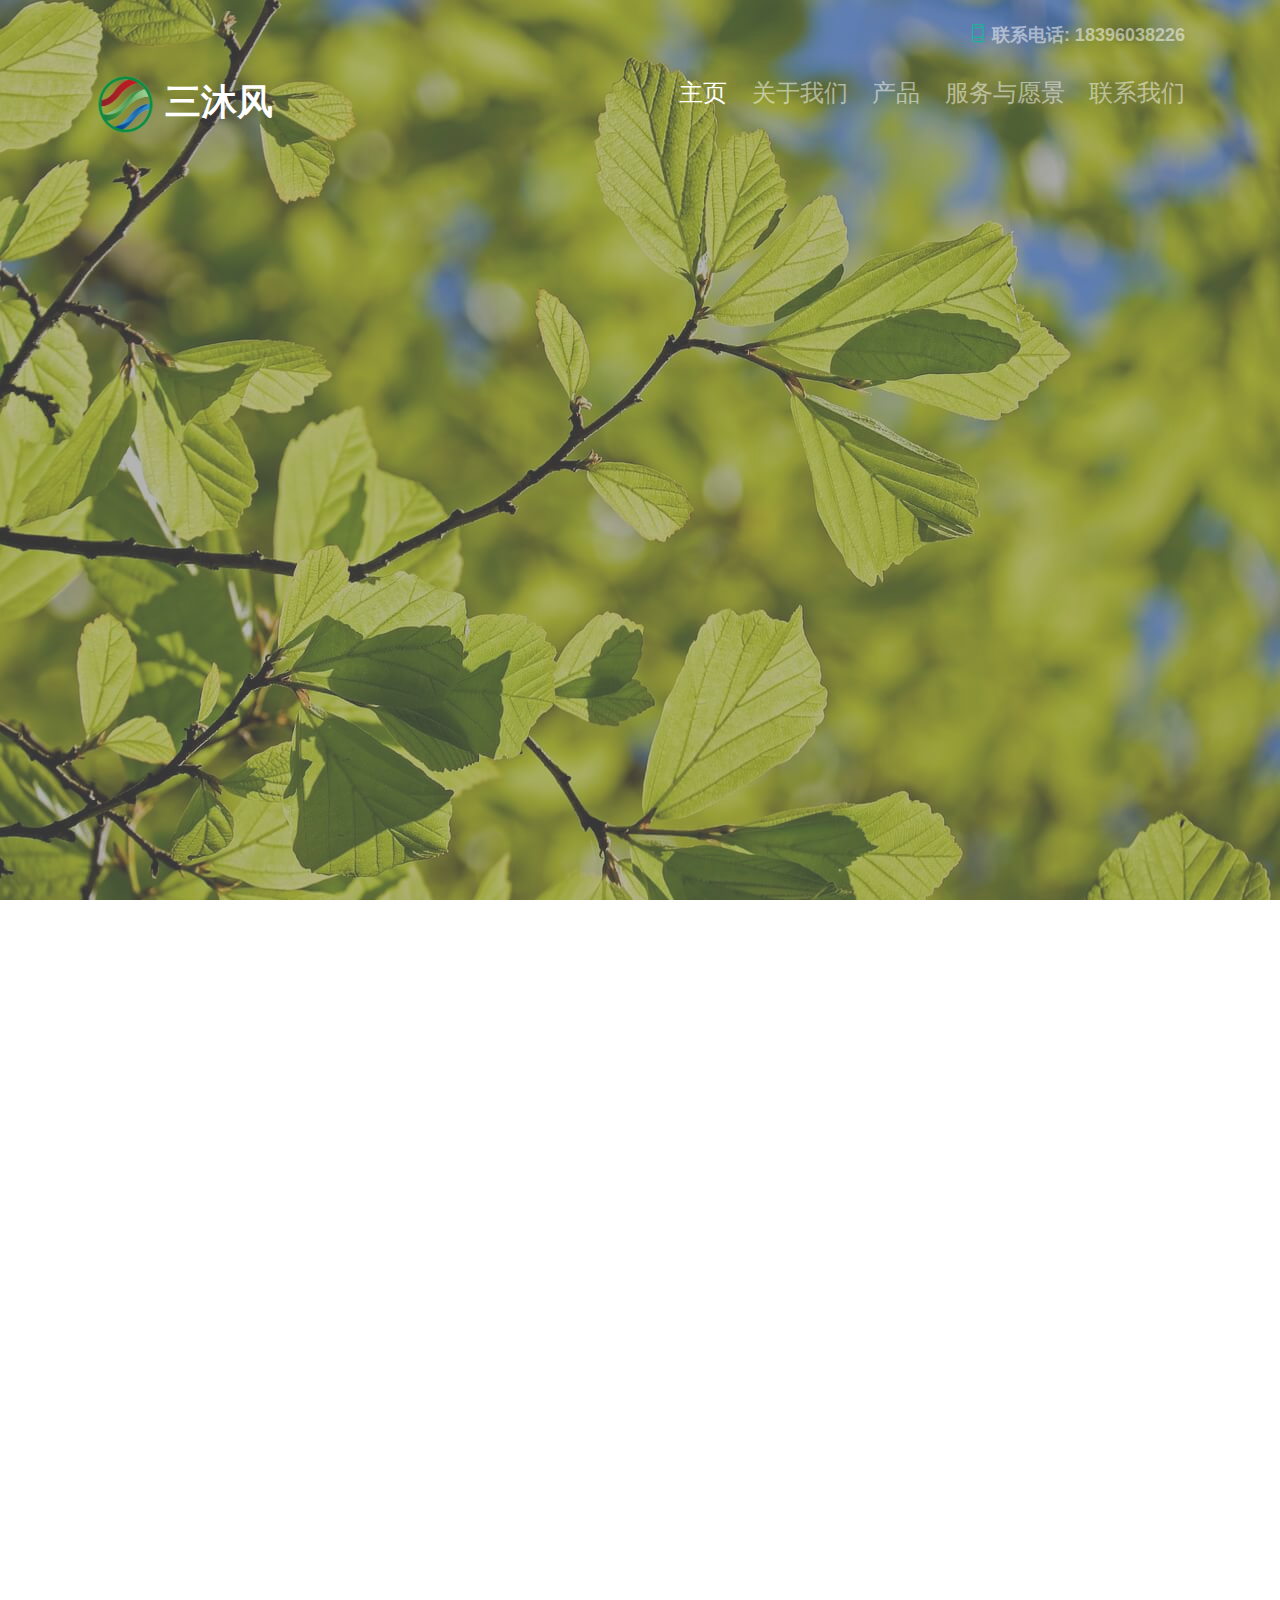
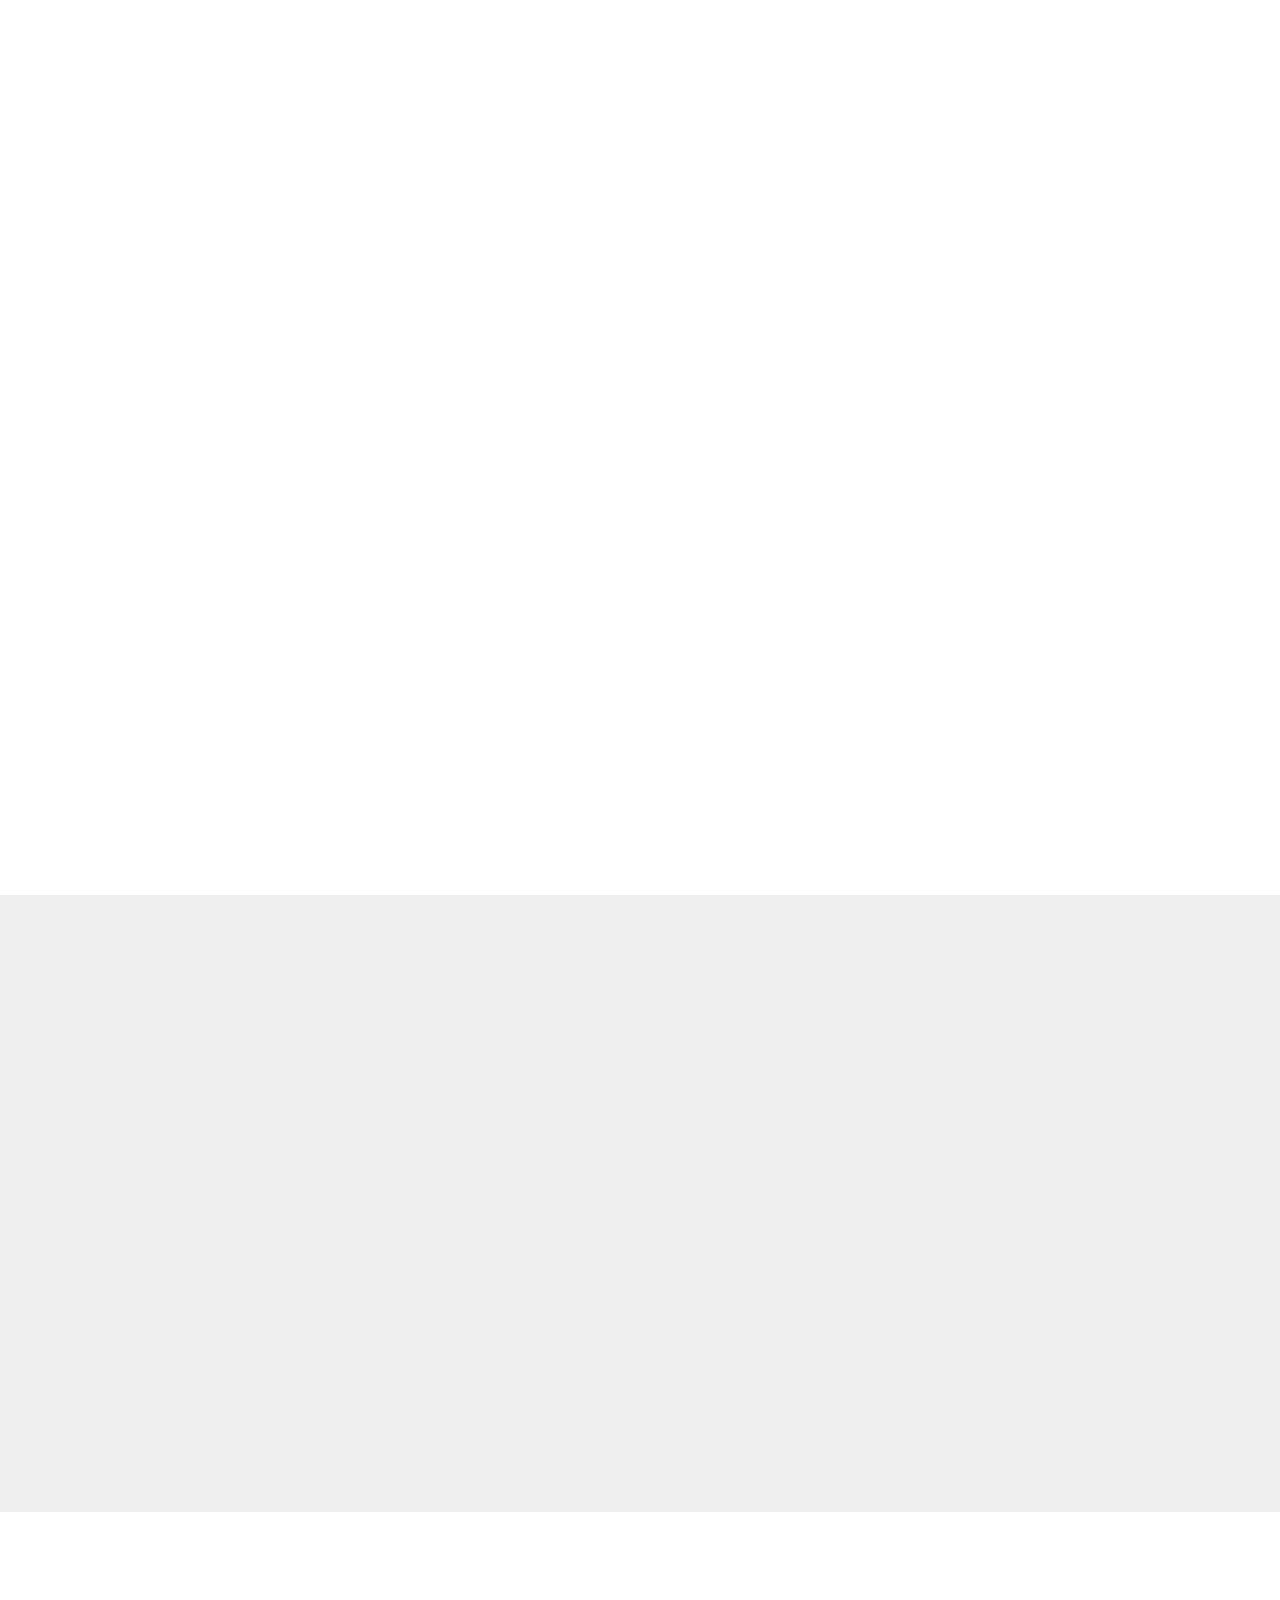
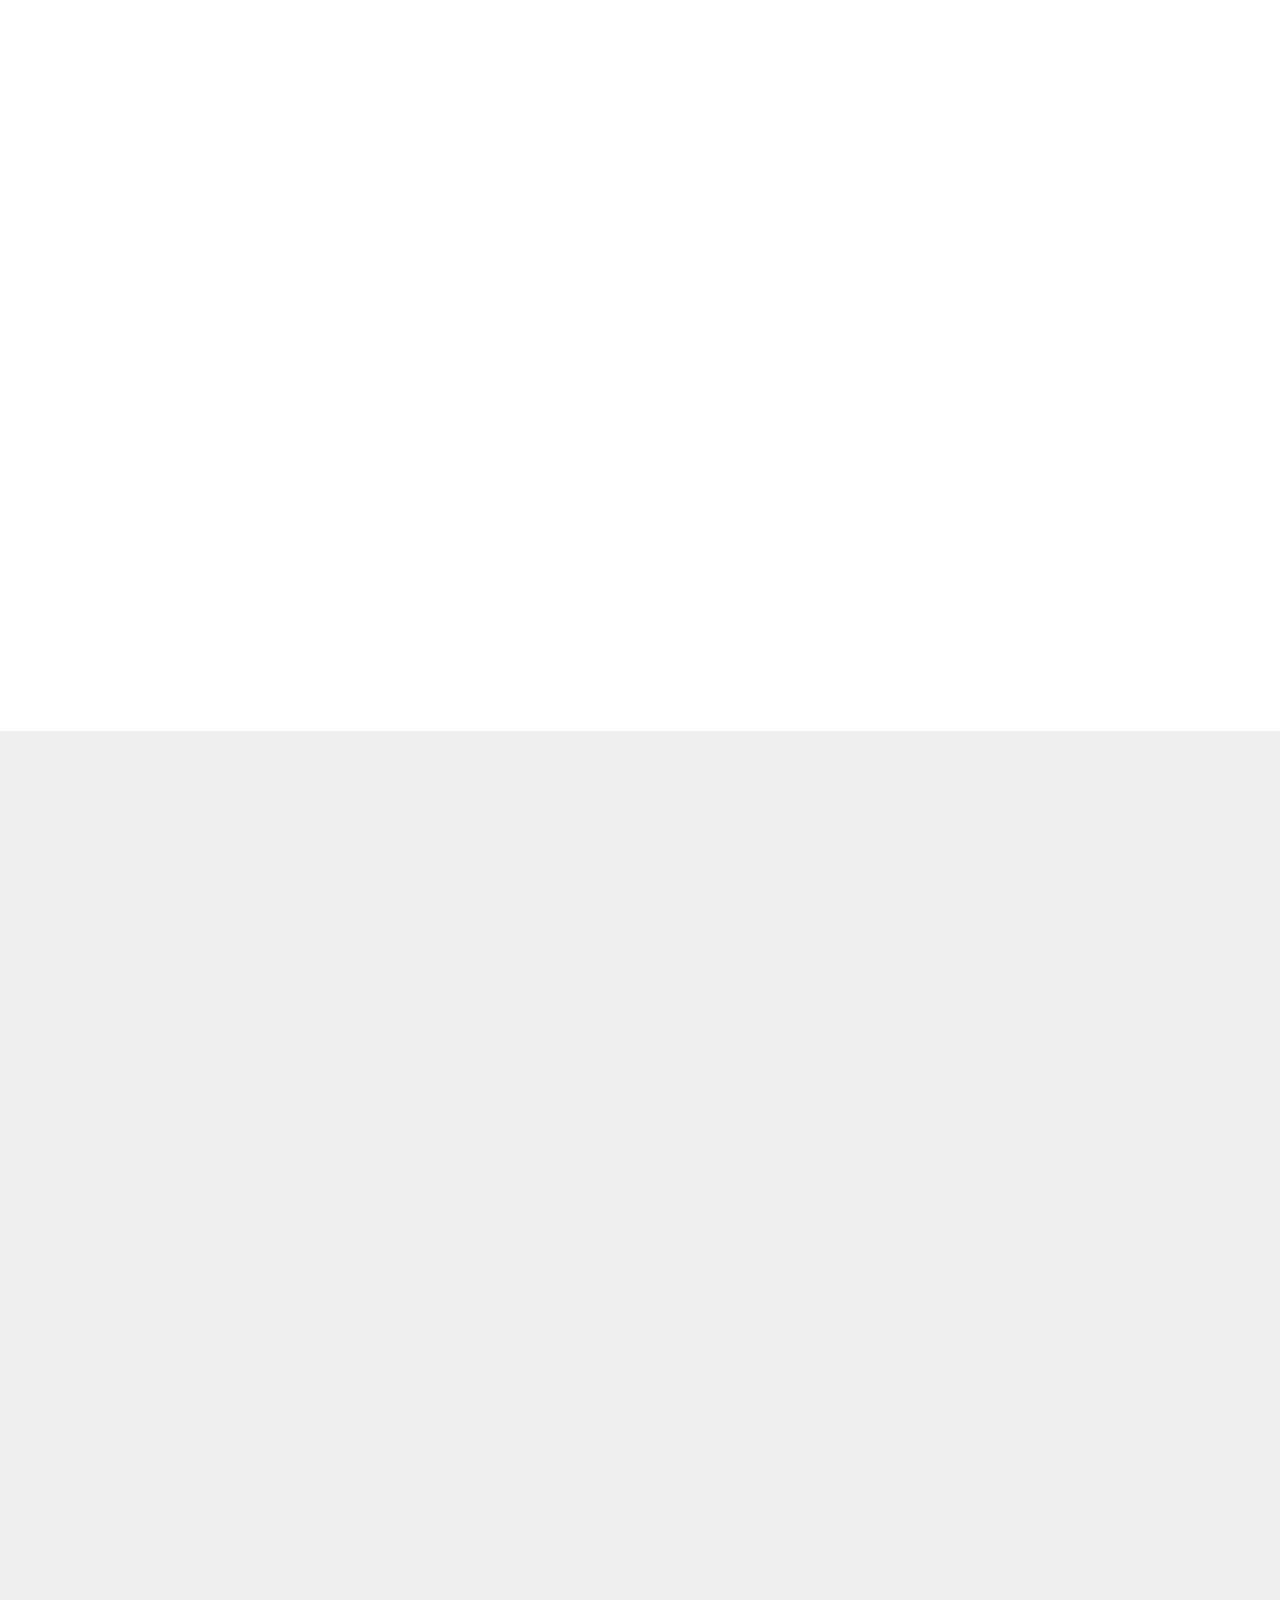
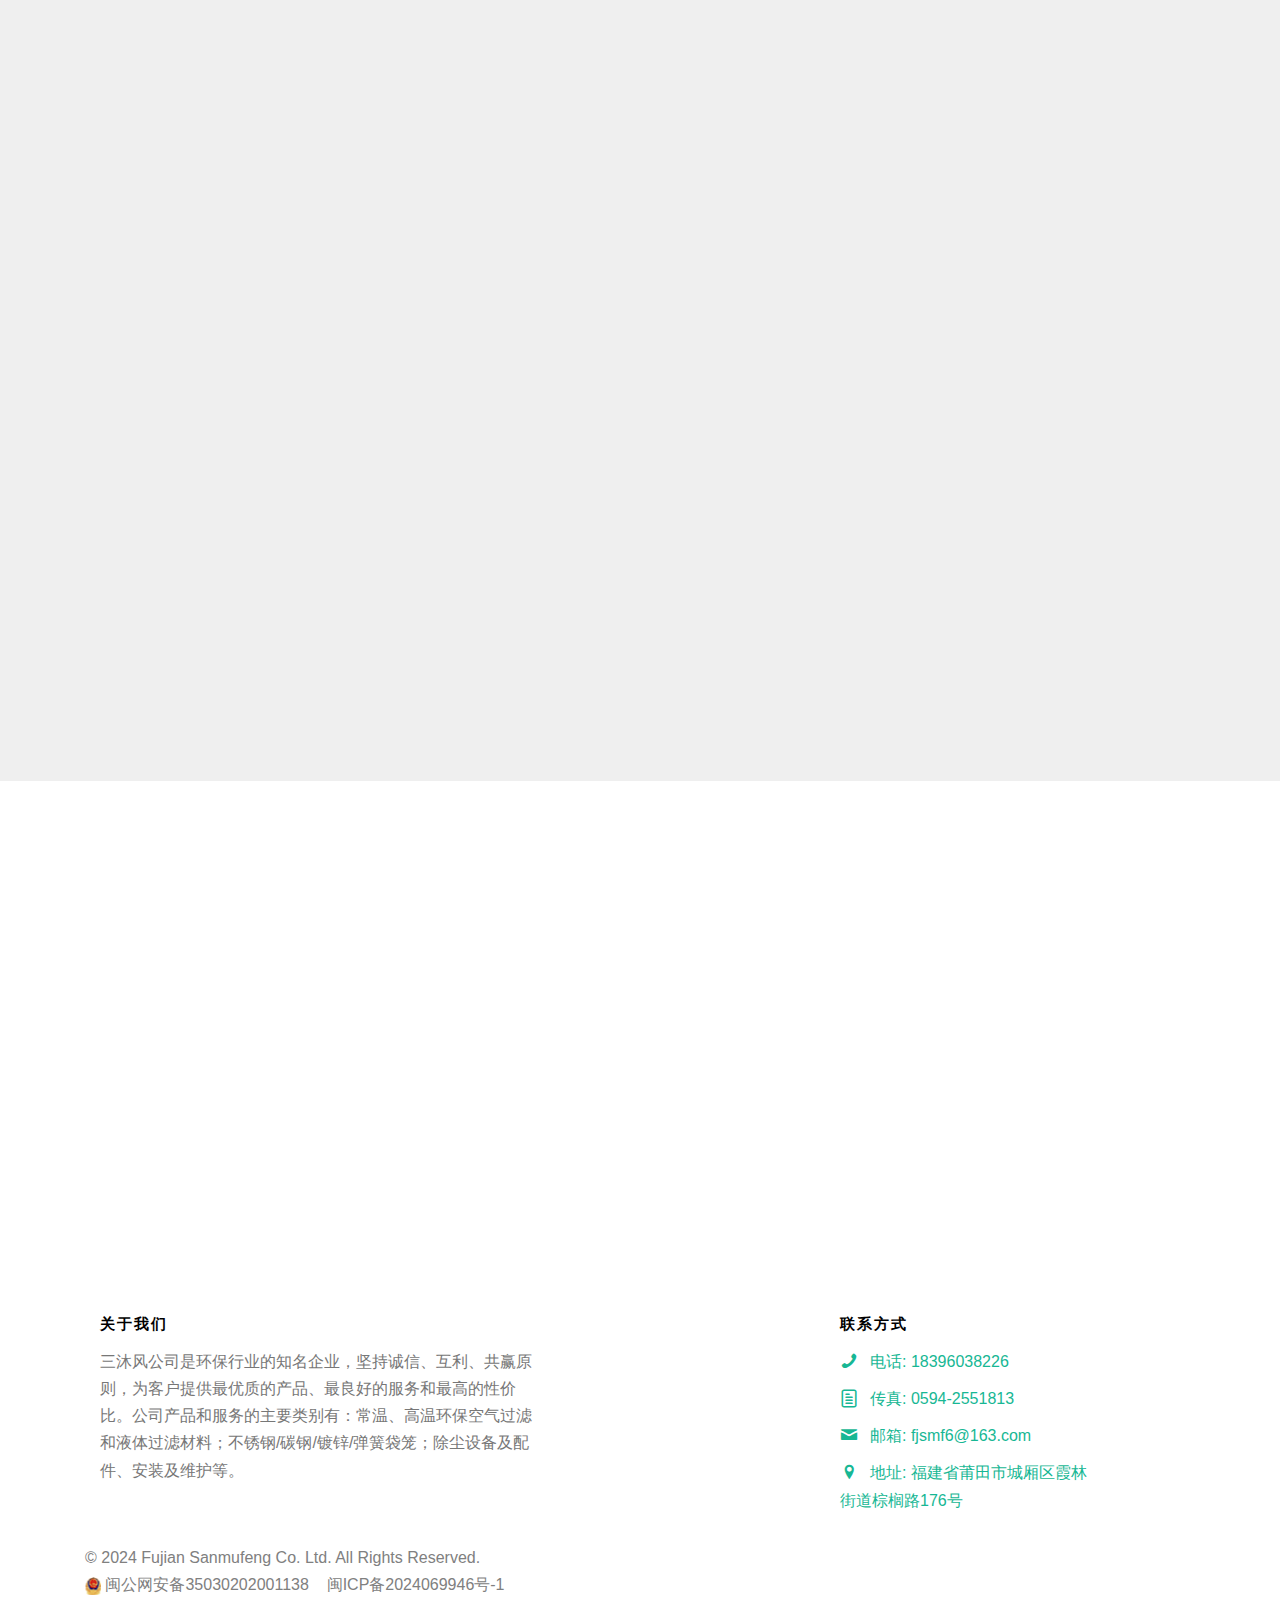
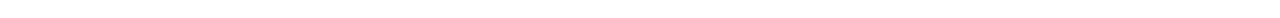
==== commit 6917aeb3: "Add files via upload" ====
--- a/index.html
+++ b/index.html
@@ -74,7 +74,7 @@
 			</div>
 			<div class="row">
 				<div class="col-sm-4 col-xs-12">
-					<div id="gtco-logo"><a href="index.html"><img src="images/logo.png" width="70" height="70">&nbsp;三沐风</a></div>
+					<div id="gtco-logo"><a href="index.html"><img src="images/logo.png" width="60" height="60">&nbsp;三沐风</a></div>
 				</div>
 				<div class="col-xs-8 text-right menu-1">
 					<ul>
@@ -145,7 +145,7 @@
 							<i class="ti-timer"></i>
 						</span>
 						<h3>服务</h3>
-						<p>服务是三沐风公司永恒追求的主题，做产品就是做服务，三沐风拥有一支专业的售后服务团队，不定期走访相关滤料使用厂家，精心、专心、用心为客户服务。从技术咨询、方案选定、量身定做、产品设计、产品制造、产品安装，专业维护等售前、售中、售后的全程服务。 三沐风公司的远景目标是：力争成为全国过滤材料产业的杰出企业。 </p>
+						<p>服务是三沐风公司永恒追求的主题，做产品就是做服务，三沐风拥有一支专业的售后服务团队，不定期走访相关滤料使用厂家，精心、专心、用心为客户服务。从技术咨询、方案选定、量身定做、产品设计、产品制造、产品安装，专业维护等售前、售中、售后的全程服务。 三沐风公司的远景目标是：成为全国过滤材料产业的杰出代表。 </p>
 						<p><a href="#future" class="btn btn-white btn-outline">详情</a></p>
 					</div>
 				</div>
@@ -167,13 +167,13 @@
 拒水防油针刺毡、亚克力针刺毡、丙纶针刺毡等</br>
 ② <a href="lz-gw.html">耐高温系列</a></br>
 &nbsp;&nbsp;&nbsp;&nbsp;&nbsp;&nbsp;&nbsp;&nbsp;包括：PPS针刺过滤毡、P84针刺过滤毡、PTFE针刺过滤毡、
-芳纶、玻纤高温复合针刺毡及各种耐高温系列复合毡等。</br>
+芳纶针刺过滤毡、玻纤高温复合针刺毡及各种耐高温系列复合毡等。</br>
 ③ <a href="lz-gn.html">功能性系列</a></br>
 &nbsp;&nbsp;&nbsp;&nbsp;&nbsp;&nbsp;&nbsp;&nbsp;包括：防静电、防水防油、覆膜、PTFE浸渍、涂层、防酸处理、
 阻燃处理等</br>
 ④ <a href="yt.html">液体过滤系列</a></br>
 &nbsp;&nbsp;&nbsp;&nbsp;&nbsp;&nbsp;&nbsp;&nbsp;包括：丙纶和涤纶等材质，根据各种精度、工况要求精心设计制造。</br>
-⑤ <a href="dailong.html">袋笼产品系列</a>
+⑤ <a href="dailong.html">袋笼产品系列</a></br>
 &nbsp;&nbsp;&nbsp;&nbsp;&nbsp;&nbsp;&nbsp;&nbsp;包括骨架袋笼和弹簧袋笼，骨架袋笼包含碳钢材质、不锈钢材质、镀锌材质等；弹簧袋笼根据工况实际要求来生产各种不同的规格尺寸。</br>
 </p>
 				</div>
@@ -203,7 +203,7 @@
 							<i class="ti-truck"></i>
 						</span>
 						<h3>优质的原料</h3>
-						<p>三沐风的优势还在于对原料特性的全面掌握，从原料选择到成品完成实现全过程控制，确保了产品具有良好的布面外观质量和先进的性能指标，各项指标领先于同行业的水平。</p>
+						<p>三沐风公司的优势还在于对原料特性的全面掌握，从原料选择到成品完成实现全过程控制，确保了产品具有良好的布面外观质量和优异的性能指标，各项指标领先于同行业的水平。</p>
 					</div>
 				</div>
 				<div class="col-md-3 col-sm-6">
@@ -212,7 +212,7 @@
 							<i class="ti-ruler-pencil"></i>
 						</span>
 						<h3>高品质的产品</h3>
-						<p>三沐风拥有先进的检测、实验设备以及经验丰富的检测人员，确保高品质的产品出厂。</p>
+						<p>三沐风公司拥有先进的检测、实验设备以及经验丰富的检测人员，确保高品质的产品出厂。</p>
 					</div>
 				</div>
 			<!-- </div> -->
@@ -236,28 +236,28 @@
 	 		<div class="animate-box">
 	 			<div class="owl-carousel owl-carousel-carousel">
 					<div class="item">
-						<a href="dailong.html" style="color:#000000"><img src="imgs/tangangdailong1.jpeg" alt="img">碳钢袋笼</a>
-					</div>
-					<div class="item">
-						<a style="color:#000000"><img src="imgs/daizi3.jpeg" alt="img">过滤总成</a>
-					</div>
-					<div class="item">
-						<a href="lz-cw.html" style="color:#000000"><img src="imgs/lvzhan/cw-pe5001.jpg" alt="img">滤毡(常温系列)</a>
-					</div>
-					<div class="item">
-						<a href="lz-gw.html" style="color:#000000"><img src="imgs/lvzhan/gw-01.jpg" alt="img">滤毡(高温系列)</a>
-					</div>
-					<div class="item">
-						<a href="lz-gn.html" style="color:#000000"><img src="imgs/lvzhan/gn-pe5001.jpg" alt="img">滤毡(功能性系列)</a>
-					</div>
-					<div class="item">
-						<a href="dailong.html" style="color:#000000"><img src="imgs/buxiugangdailong1.jpeg" alt="img">不锈钢袋笼</a>
-					</div>
-					<div class="item">
-						<a style="color:#000000"><img src="imgs/daizi1.jpeg" alt="img">过滤袋</a>
-					</div>
-					<div class="item">
-						<a href="yt.html" style="color:#000000"><img src="imgs/yeti2.jpg" alt="img">液体过滤袋(水滤袋)</a>
+						<a href="dailong.html" style="color:#000000"><img src="imgs/tangangdailong1.jpeg" alt="img" height=240px>碳钢袋笼</a>
+					</div>
+					<div class="item">
+						<a style="color:#000000"><img src="imgs/daizi3.jpeg" alt="img" height=240px>过滤总成</a>
+					</div>
+					<div class="item">
+						<a href="lz-cw.html" style="color:#000000"><img src="imgs/lvzhan/cw-pe5001.jpg" alt="img" height=240px>滤毡(常温系列)</a>
+					</div>
+					<div class="item">
+						<a href="lz-gw.html" style="color:#000000"><img src="imgs/lvzhan/gw-01.jpg" alt="img" height=240px>滤毡(高温系列)</a>
+					</div>
+					<div class="item">
+						<a href="lz-gn.html" style="color:#000000"><img src="imgs/lvzhan/gn-pe5001.jpg" alt="img" height=240px>滤毡(功能性系列)</a>
+					</div>
+					<div class="item">
+						<a href="dailong.html" style="color:#000000"><img src="imgs/buxiugangdailong1.jpeg" alt="img" height=240px>不锈钢袋笼</a>
+					</div>
+					<div class="item">
+						<a style="color:#000000"><img src="imgs/daizi1.jpeg" alt="img" height=240px>过滤袋</a>
+					</div>
+					<div class="item">
+						<a href="yt.html" style="color:#000000"><img src="imgs/yeti2.jpg" alt="img" height=240px>液体过滤袋(水滤袋)</a>
 					</div>
 	 			</div>
 	 		</div class="row">
@@ -321,7 +321,7 @@
 	 			<div class="row">
 	 				<div class="col-md-8 col-md-offset-2 text-center gtco-heading animate-box">
 	 					<h2>应用领域</h2>
-	 					<p>本公司提供的环保材料解决方案(滤料、滤袋、袋笼等)可用于冶金行业、水泥行业、热电行业、化工行业、垃圾焚烧行业、建材行业、食品加工等行业。</p>
+	 					<p>本公司提供的环保材料解决方案(滤料、滤袋、袋笼等)可用于冶金行业、水泥行业、建材行业、热电行业、化工行业、竹木制品、生物质锅炉、垃圾焚烧行业、食品加工等行业。</p>
 	 				</div>
 	 			</div>
 
@@ -373,7 +373,7 @@
 							<li class="one-half animate-box" data-animate-effect="fadeIn" style="background-image: url(imgs/yingyong7.jpeg); ">
 								<a class="color-1">
 									<div class="case-studies-summary">
-										<h2>化工厂：导热油炉除牛器滤袋更换</h2>
+										<h2>化工厂：导热油炉除尘器滤袋更换</h2>
 									</div>
 								</a>
 							</li>
@@ -400,8 +400,8 @@
 				&nbsp;</br>
 					<div class="col-md-10 col-md-offset-1 text-center gtco-heading animate-box">
 						<h2>服务与愿景</h2>
-						<p align="left">&nbsp;&nbsp;&nbsp;&nbsp;&nbsp;&nbsp;&nbsp;&nbsp;服务是三沐风公司永恒追求的主题，做产品就是做服务，三沐风拥有一支专业的售后服务团队，不定期走访相关滤料使用厂家，精心、专心、用心为 客户服务。从技术咨询、方案选定、量身定做、产品设计、产品制造、产品 安装、专业特护等售前、售中、售后的全程服务。</br>
-						&nbsp;&nbsp;&nbsp;&nbsp;&nbsp;&nbsp;&nbsp;&nbsp;三沐风公司的远景目标是：力争成为全国过滤材料产业的杰出企业。 持续创新，追求卓越，为客户创造价值；倡导环保、奉献社会，以环保的新理念和中国市场的实用性，立足于环保行业的前沿；以一流的品质获取市场 的信任、以优质的服务赢得客户的满意、以持续的改进寻求企业的发展、以卓越的管理树立企业品牌是三沐风不断成长发展的动力。</br>
+						<p align="left">&nbsp;&nbsp;&nbsp;&nbsp;&nbsp;&nbsp;&nbsp;&nbsp;服务是三沐风公司永恒追求的主题，做产品就是做服务，三沐风拥有一支专业的售后服务团队，不定期走访相关滤料使用厂家，精心、专心、用心为客户服务。从技术咨询、方案选定、量身定做、产品设计、产品制造、产品安装、专业特护等售前、售中、售后的全程服务。</br>
+						&nbsp;&nbsp;&nbsp;&nbsp;&nbsp;&nbsp;&nbsp;&nbsp;三沐风公司的远景目标是：力争成为全国过滤材料产业的杰出代表。 持续创新，追求卓越，为客户创造价值；倡导环保、奉献社会，以环保的新理念和中国市场的实用性，立足于环保行业的前沿；以一流的品质获取市场的信任、以优质的服务赢得客户的满意、以持续的改进寻求企业的发展、以卓越的管理树立企业品牌是三沐风不断成长发展的动力。</br>
 						&nbsp;&nbsp;&nbsp;&nbsp;&nbsp;&nbsp;&nbsp;&nbsp;三沐风公司坚持“以优取胜、以新取胜、以快取胜”，愿与广大海内外客户、伙伴坦诚合作，谋求共同发展，创造美好未来。</p>
 					<!-- </div> -->
 				</div>
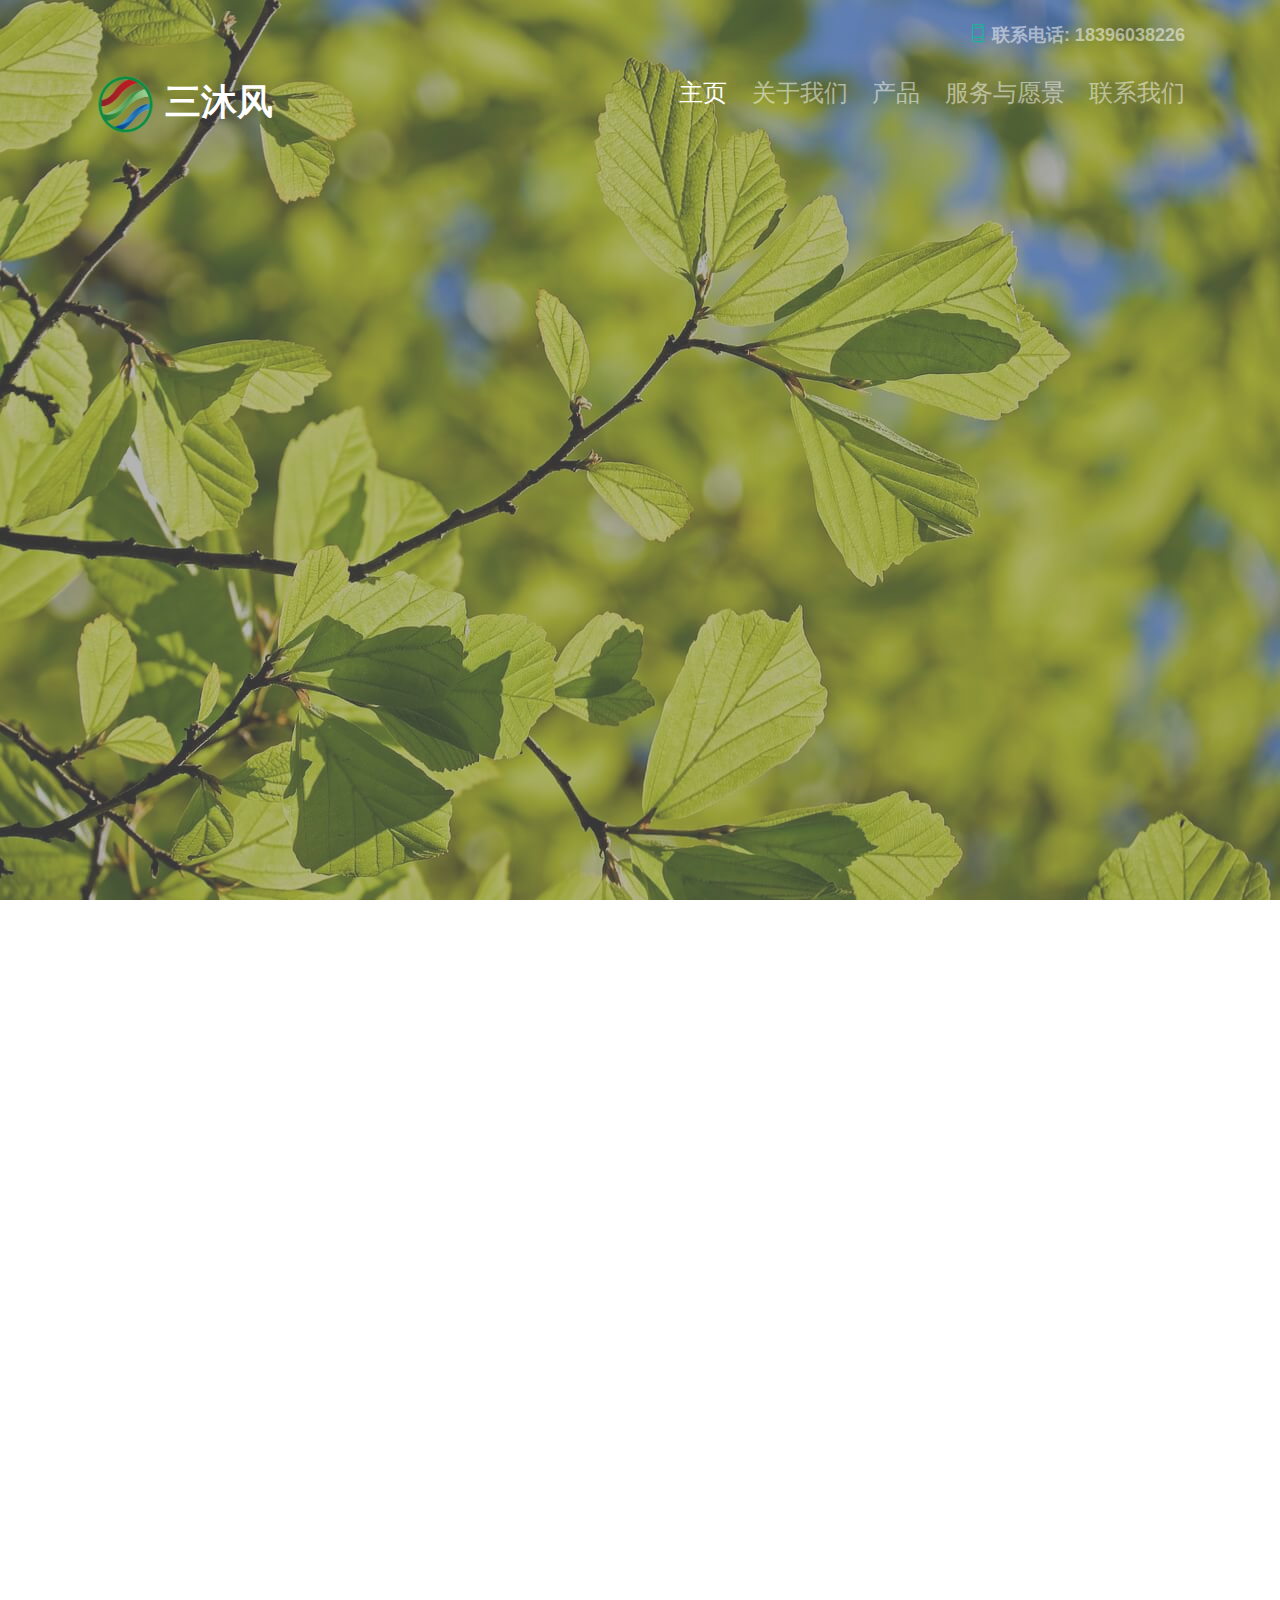
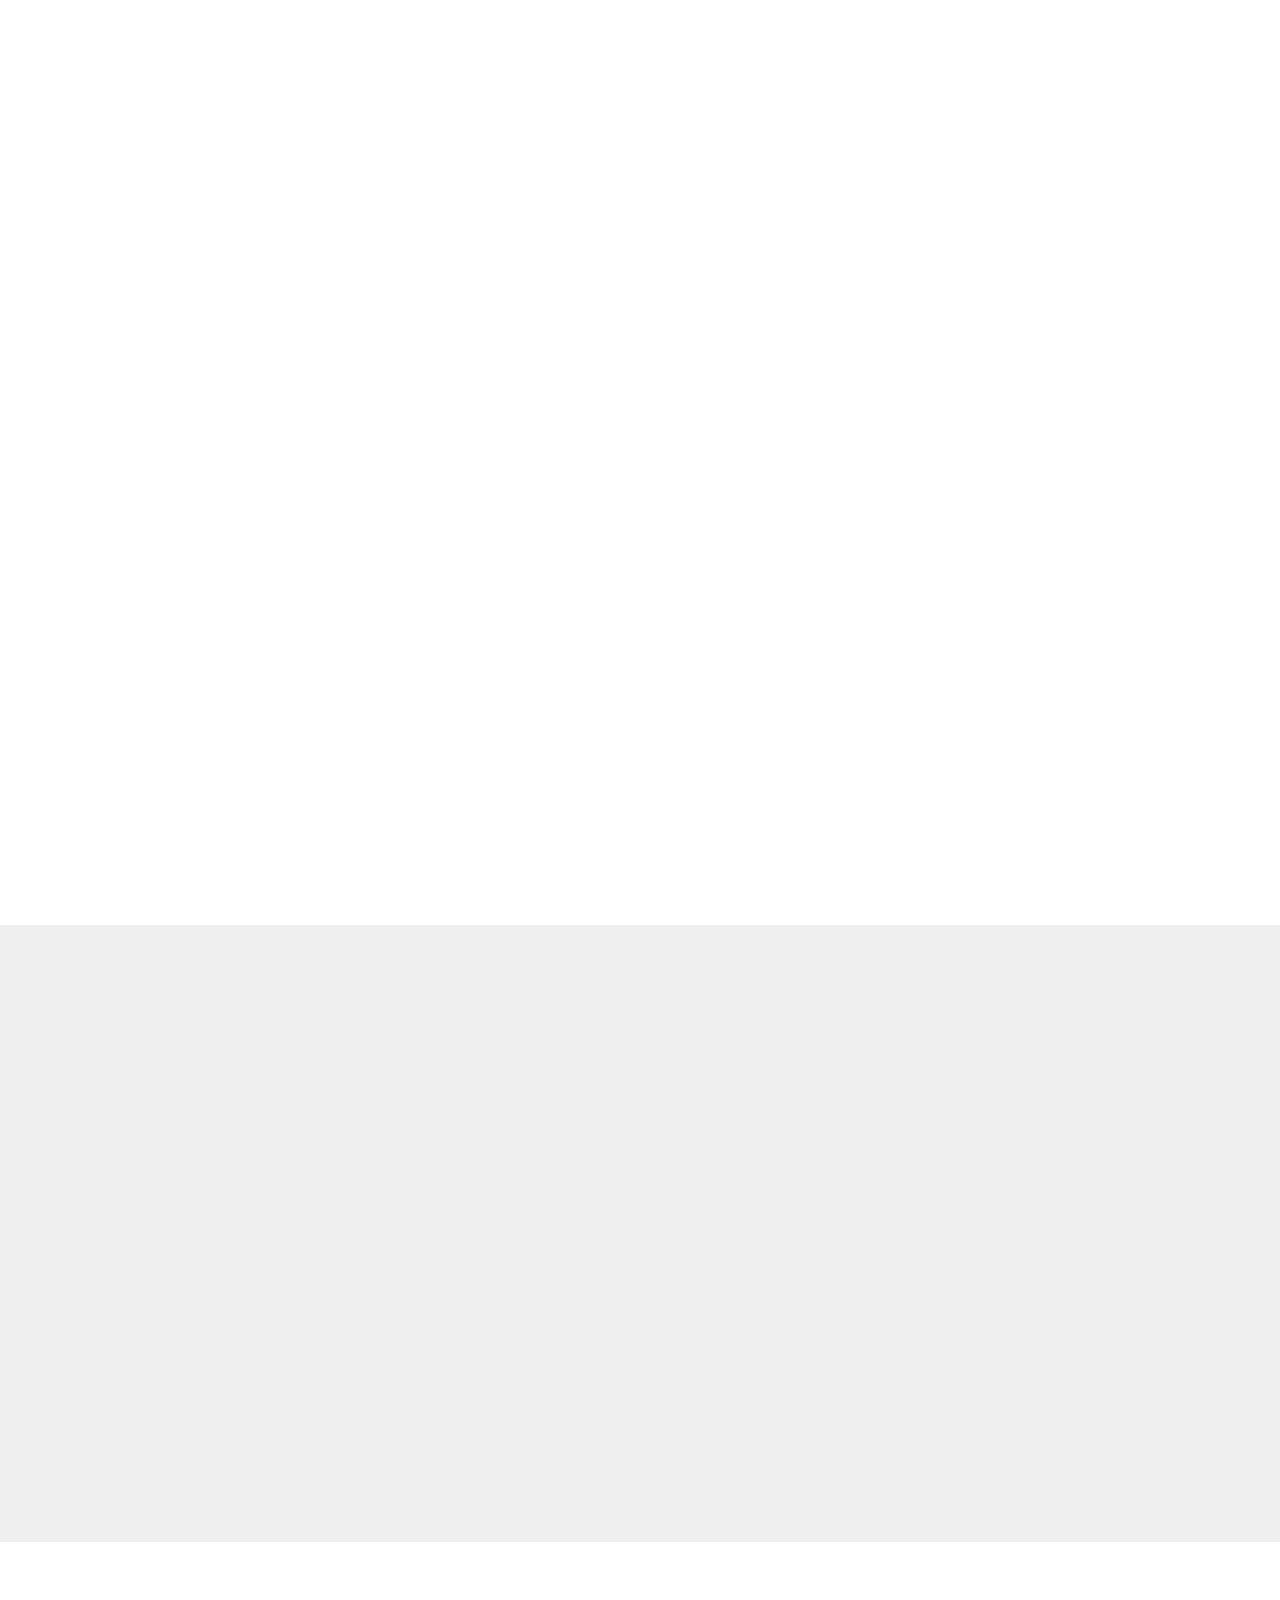
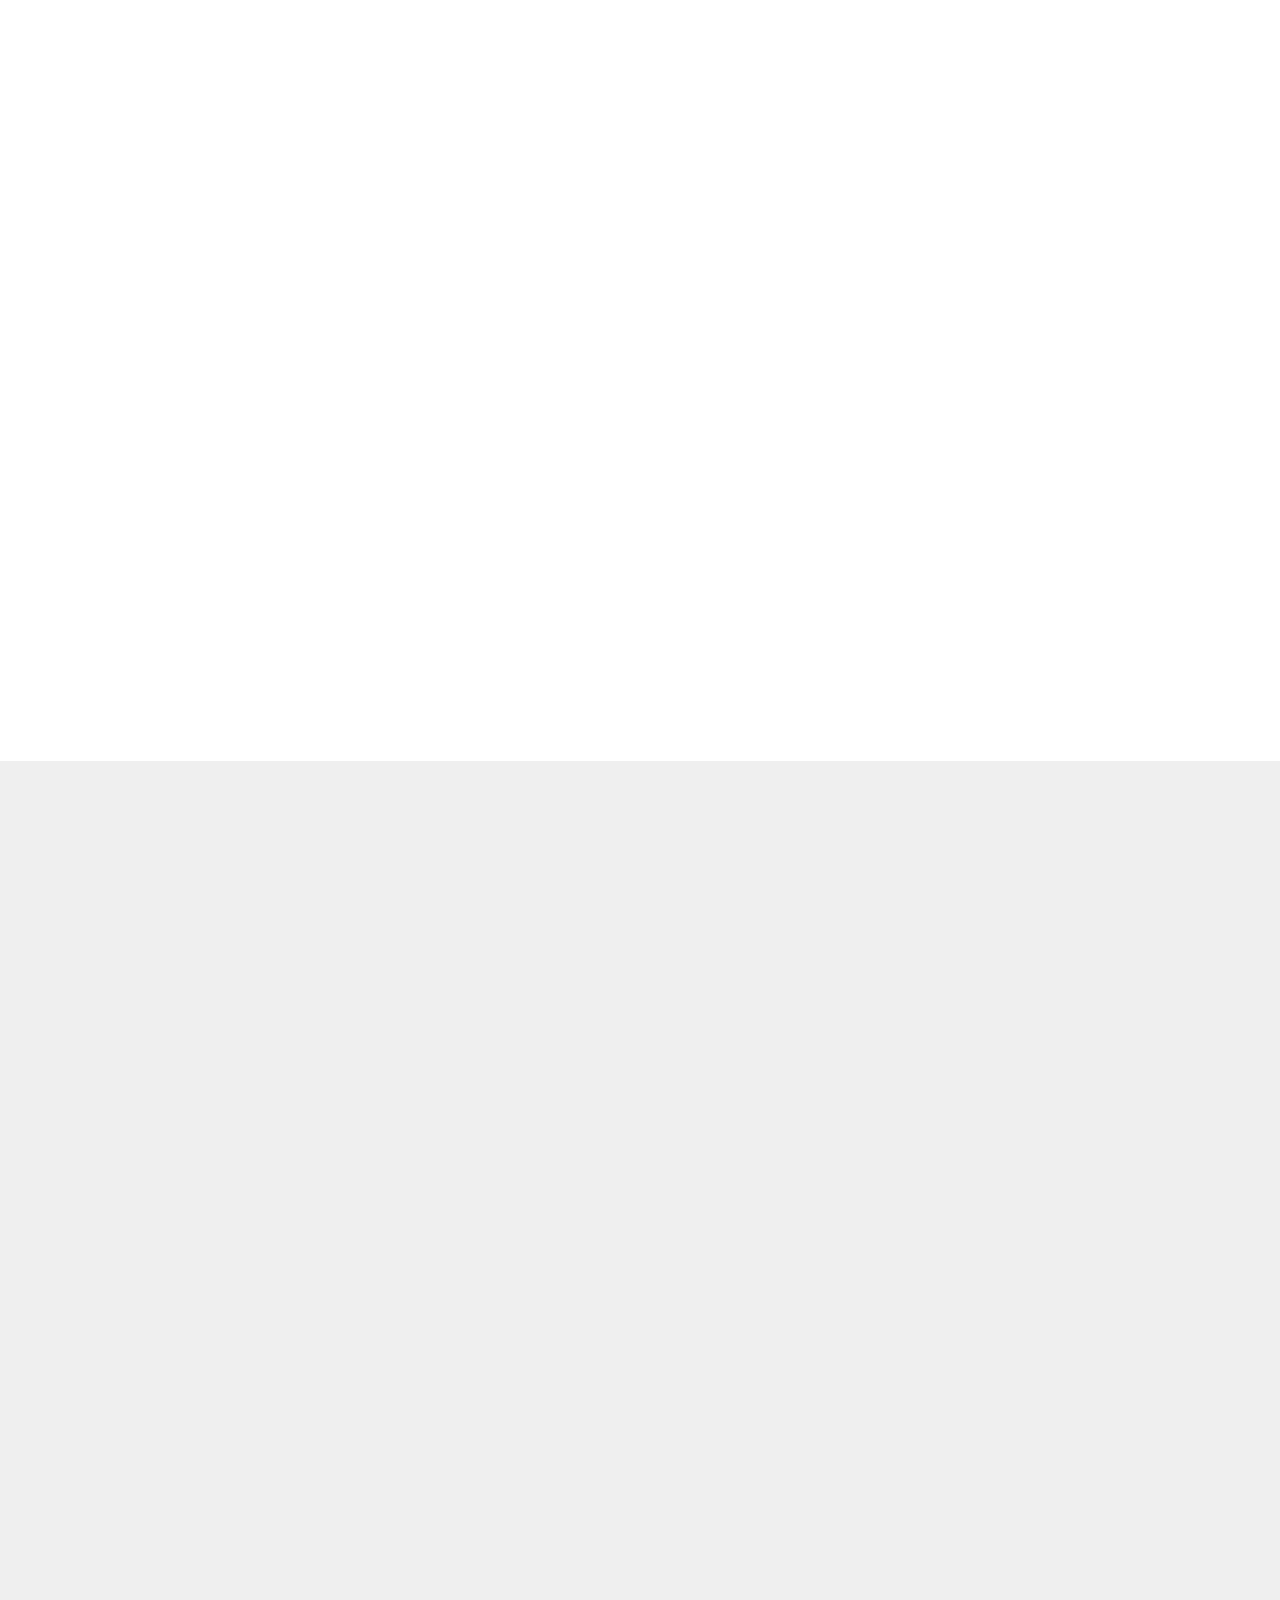
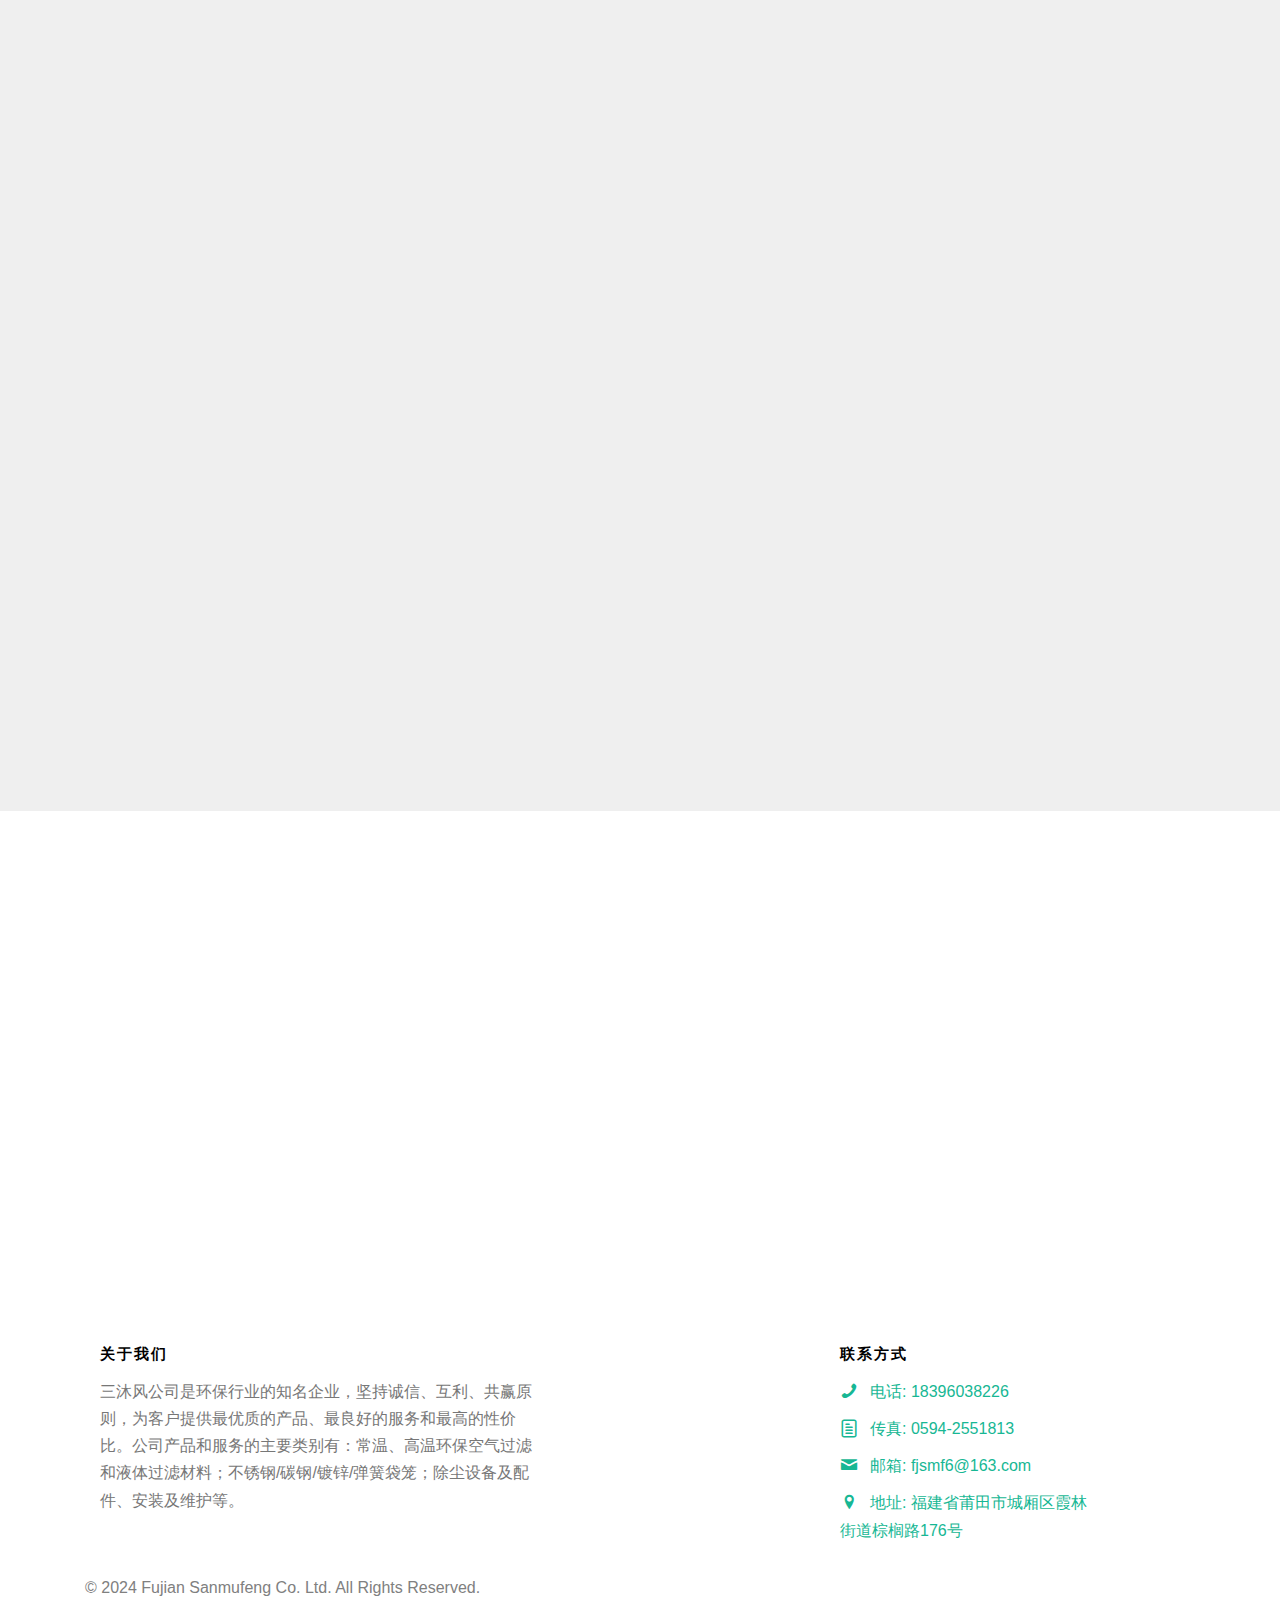
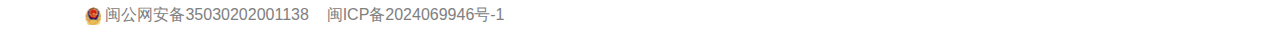
==== commit e6f96b37: "Add files via upload" ====
--- a/index.html
+++ b/index.html
@@ -164,13 +164,13 @@
 					<p align="left">三沐风公司是环保行业的知名企业，坚持诚信、互利、共赢原则，为客户提供最优质的产品、最良好的服务和最高的性价比。</br>目前我们主要的过滤材料产品有：</br>
 ① <a href="lz-cw.html">常温系列</a></br>
 &nbsp;&nbsp;&nbsp;&nbsp;&nbsp;&nbsp;&nbsp;&nbsp;包括：涤纶针刺毡、易清灰针刺毡、覆膜针刺毡、抗静电针刺毡、
-拒水防油针刺毡、亚克力针刺毡、丙纶针刺毡等</br>
+拒水防油针刺毡、亚克力针刺毡、丙纶针刺毡等。</br>
 ② <a href="lz-gw.html">耐高温系列</a></br>
 &nbsp;&nbsp;&nbsp;&nbsp;&nbsp;&nbsp;&nbsp;&nbsp;包括：PPS针刺过滤毡、P84针刺过滤毡、PTFE针刺过滤毡、
 芳纶针刺过滤毡、玻纤高温复合针刺毡及各种耐高温系列复合毡等。</br>
 ③ <a href="lz-gn.html">功能性系列</a></br>
 &nbsp;&nbsp;&nbsp;&nbsp;&nbsp;&nbsp;&nbsp;&nbsp;包括：防静电、防水防油、覆膜、PTFE浸渍、涂层、防酸处理、
-阻燃处理等</br>
+阻燃处理等。</br>
 ④ <a href="yt.html">液体过滤系列</a></br>
 &nbsp;&nbsp;&nbsp;&nbsp;&nbsp;&nbsp;&nbsp;&nbsp;包括：丙纶和涤纶等材质，根据各种精度、工况要求精心设计制造。</br>
 ⑤ <a href="dailong.html">袋笼产品系列</a></br>
